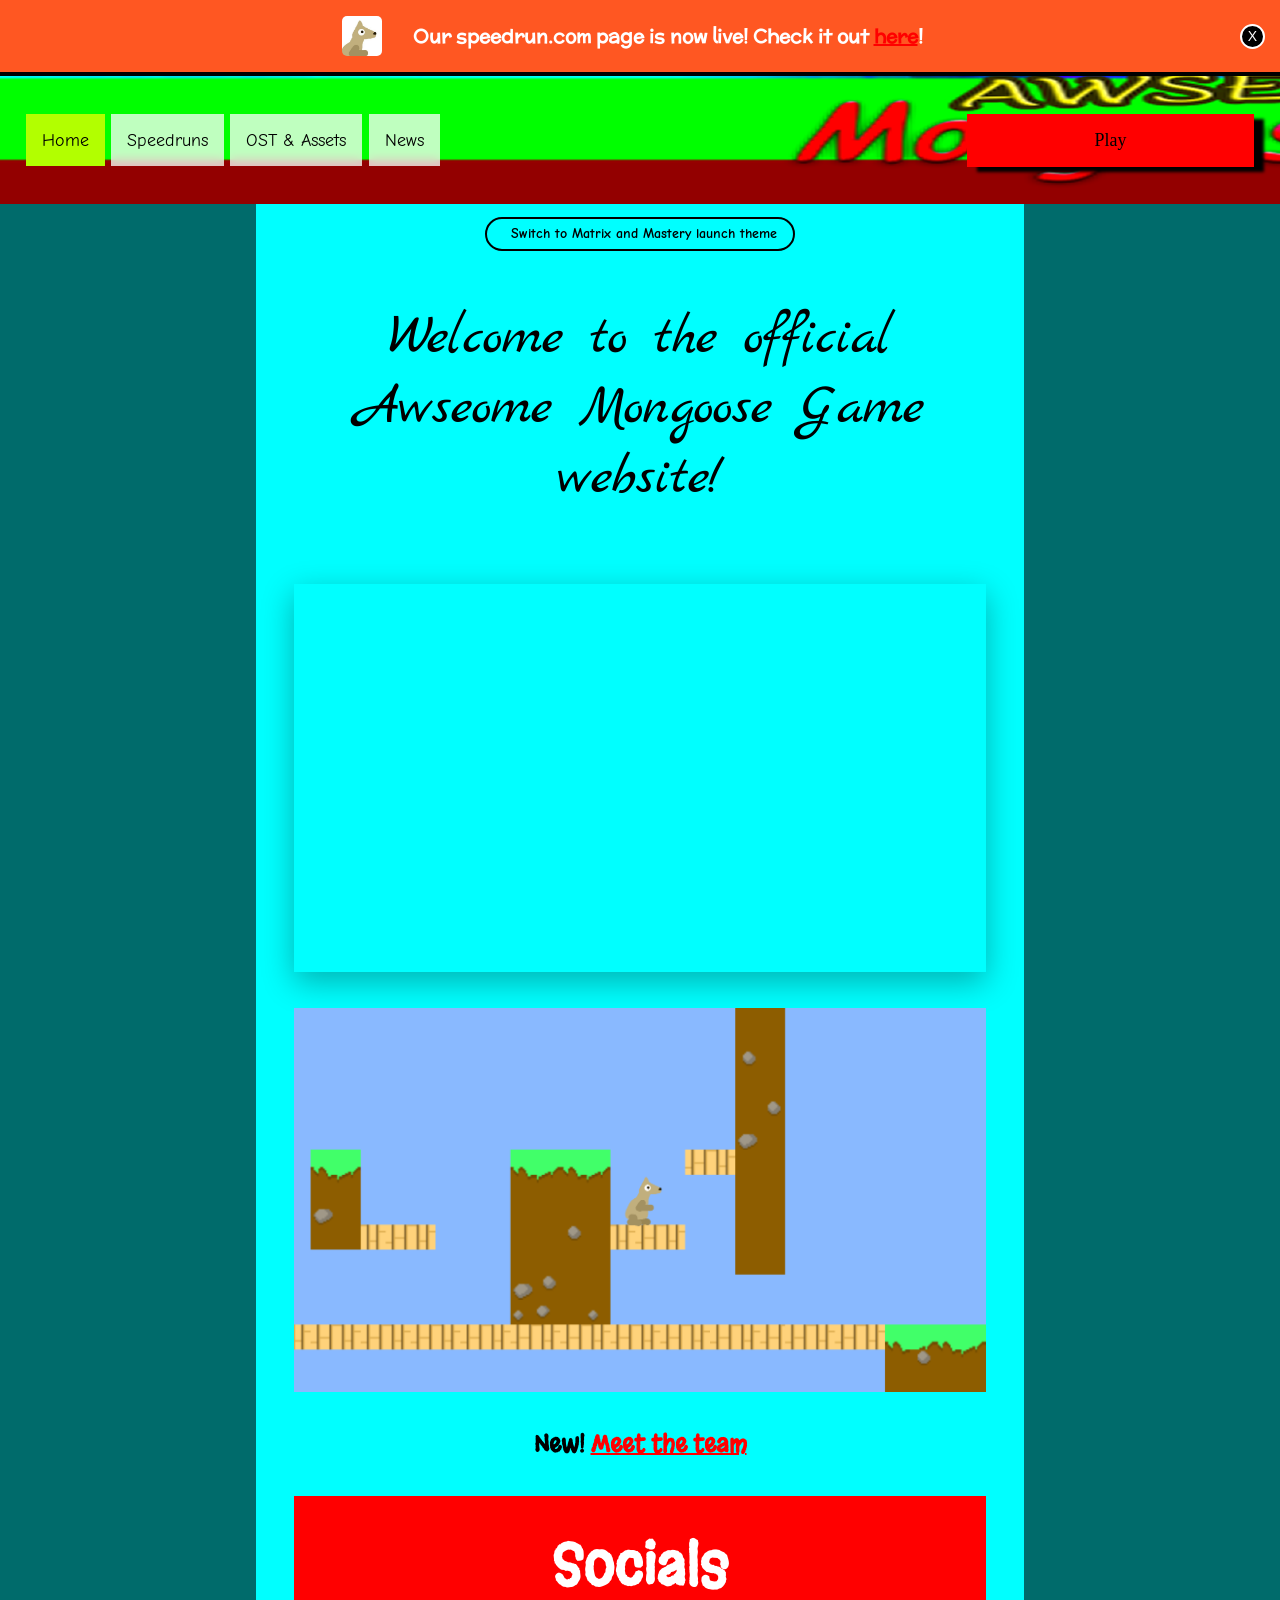
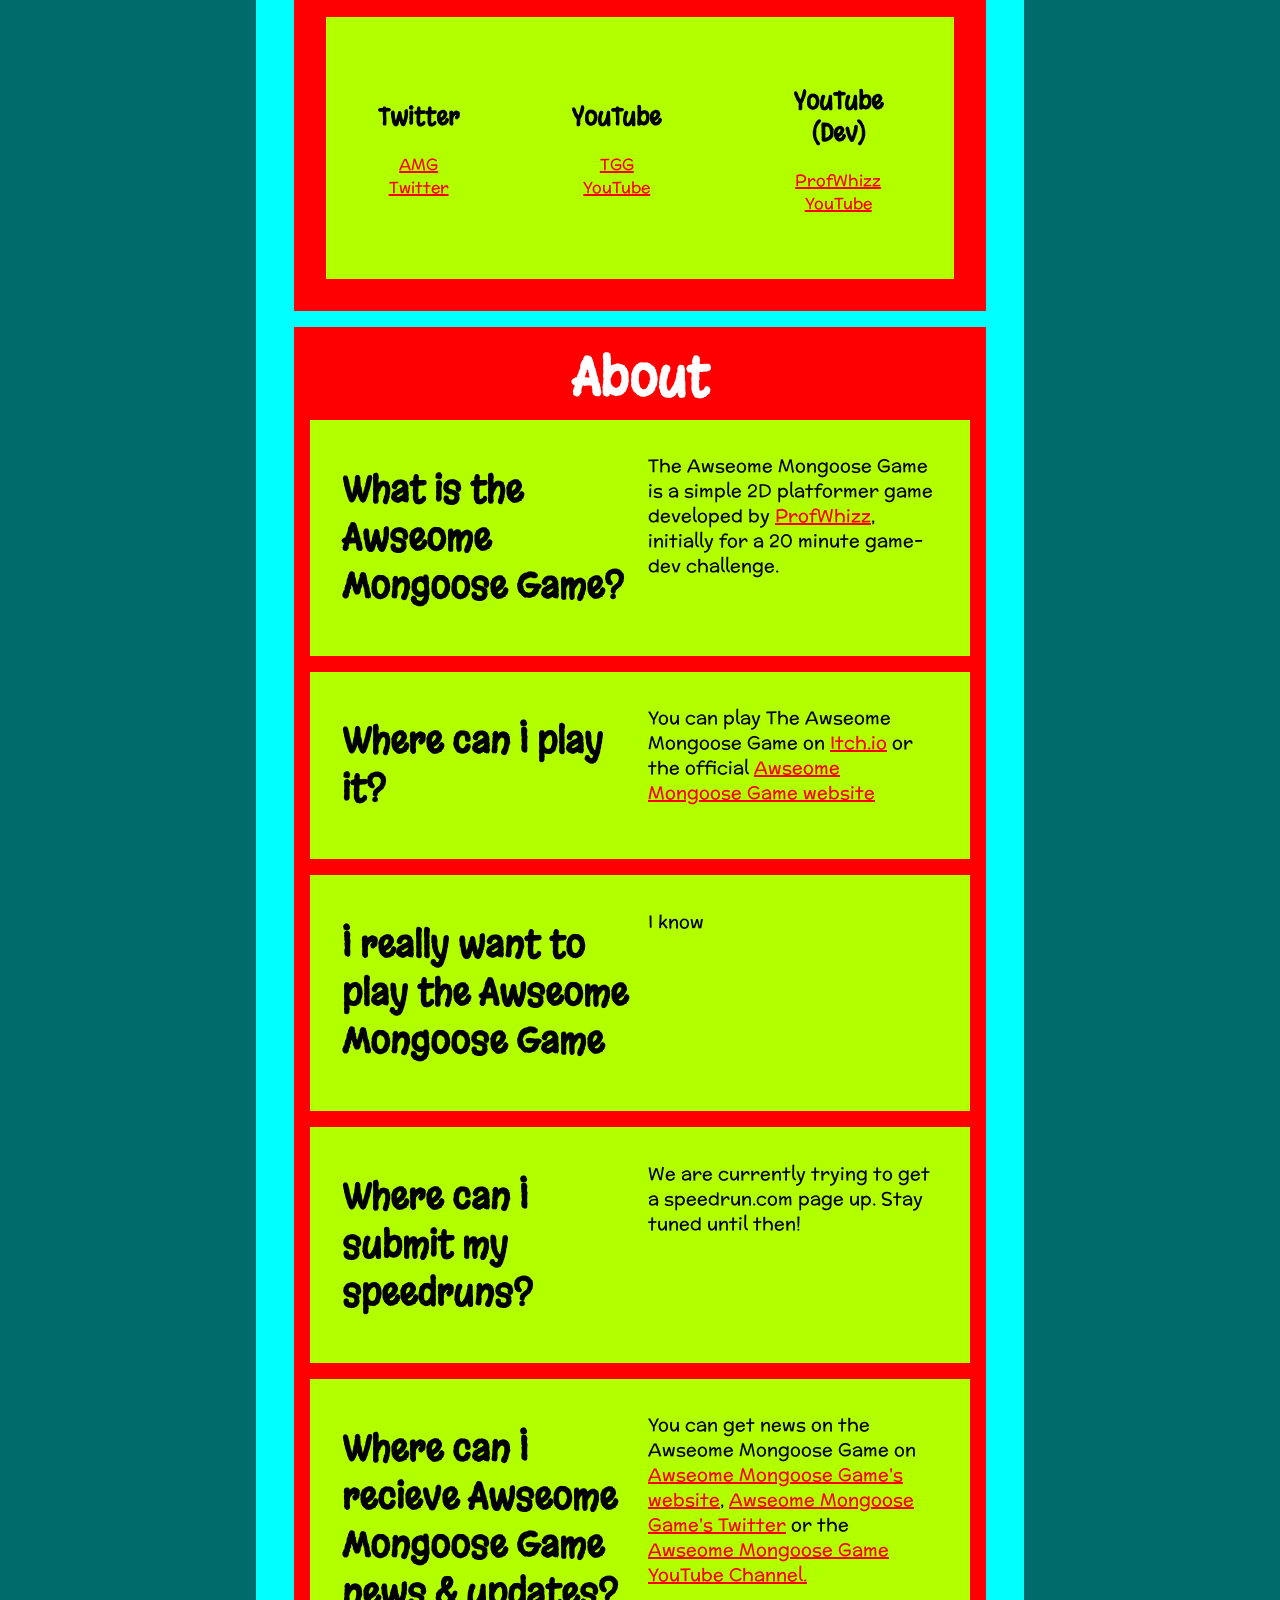
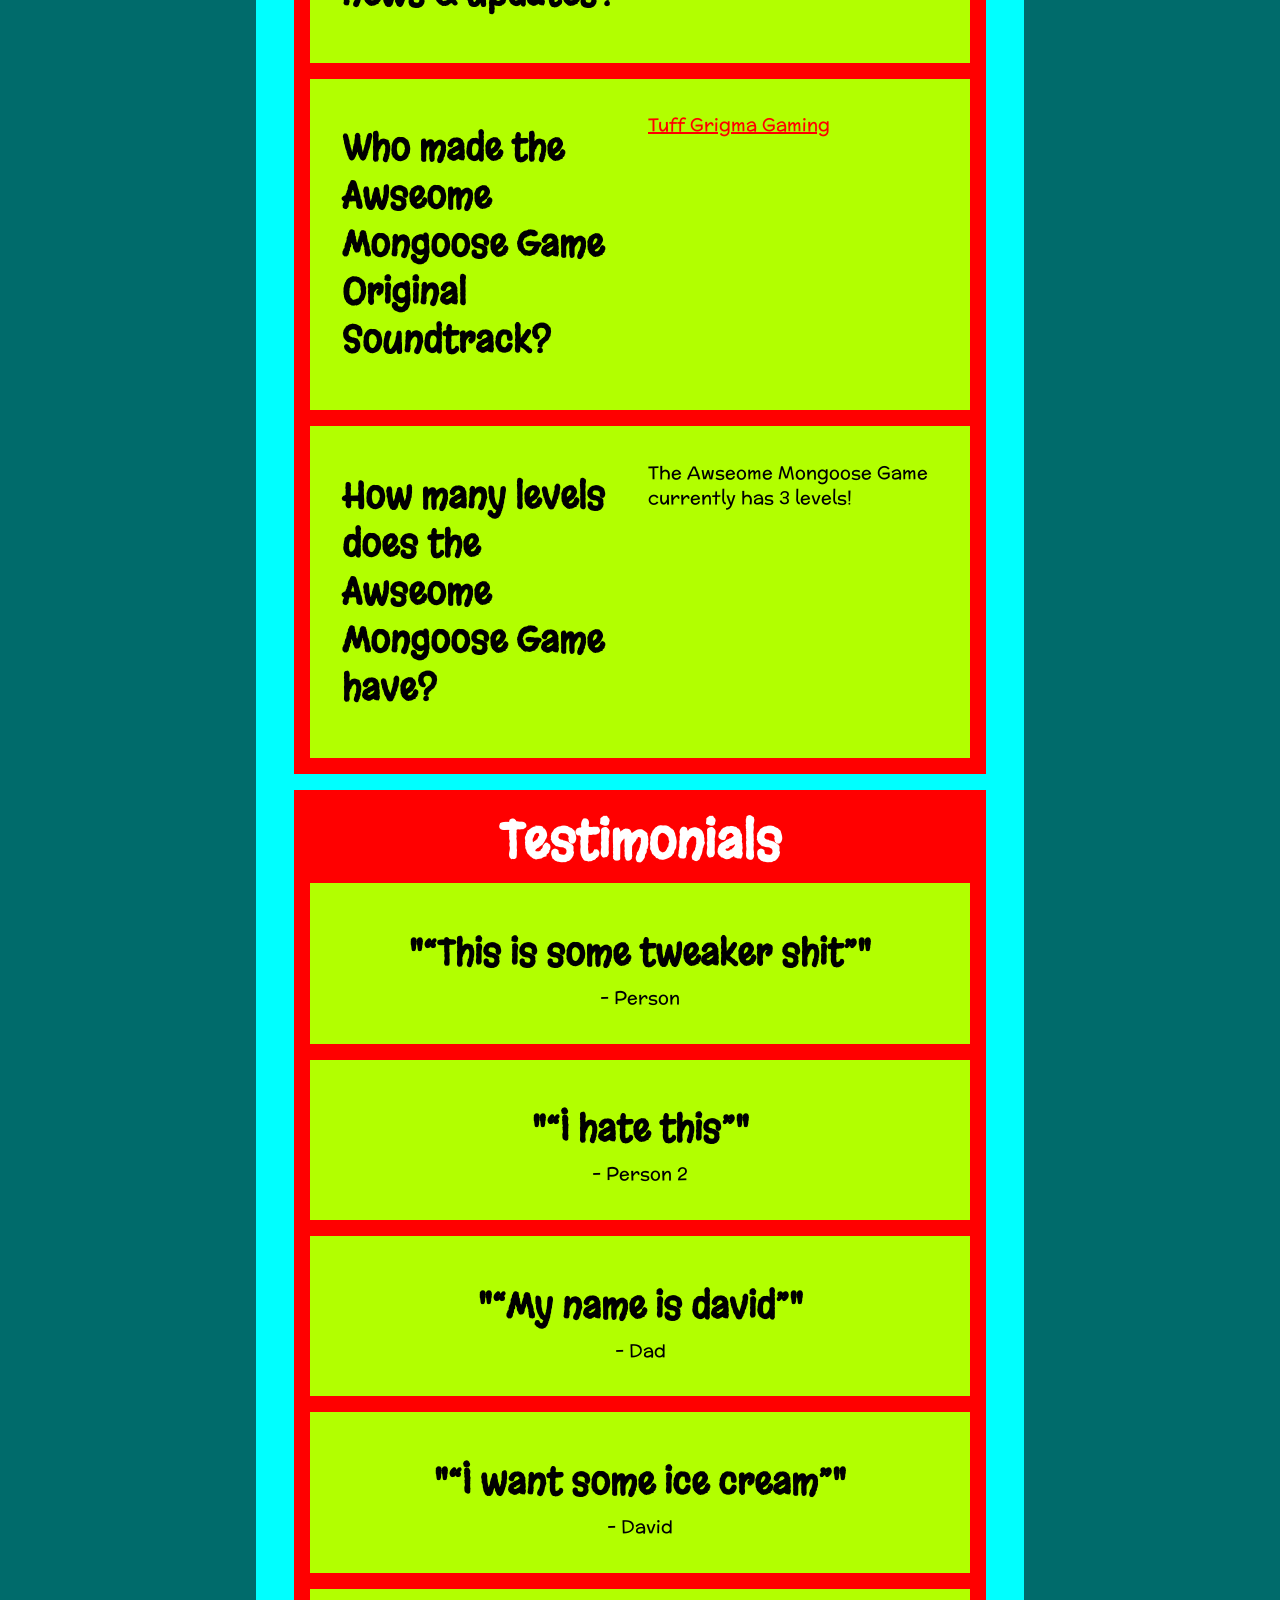
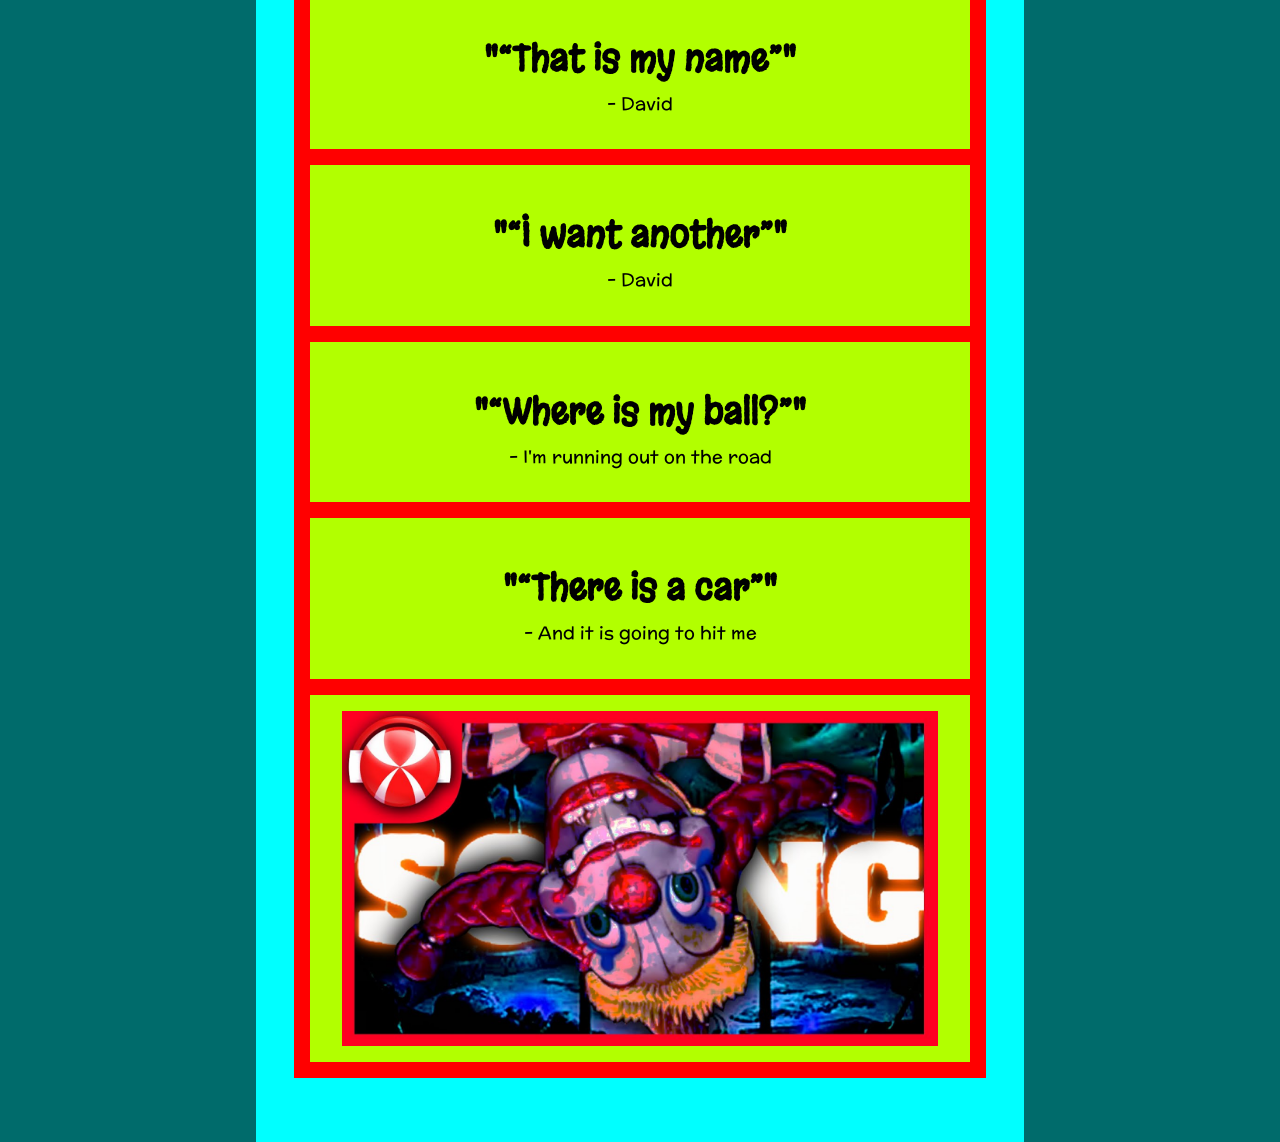
==== index.html @ da136af6 "speedrun.com page :D and more stuff" ====
<!DOCTYPE html>
<html lang="en">

<head>
    <link rel="stylesheet" href="styles.css">
    <meta charset="UTF-8">
    <meta name="viewport" content="width=device-width, initial-scale=1.0">
    <title>Awseome Mongoose Game Official Website</title>
</head>


<body>
    <div id="header-placeholder"></div>
    <script src="components.js"></script>
    <div class="container">
        <h1 class="cursive">Welcome to the official Awseome Mongoose Game website!</h1>

        <div class="trailer">
            <iframe width="560" height="315" src="https://www.youtube.com/embed/Z1HO9-t5Bi0?vq=hd1080"
                title="YouTube video player" frameborder="0"
                allow="accelerometer; autoplay; clipboard-write; encrypted-media; gyroscope; picture-in-picture; web-share"
                referrerpolicy="strict-origin-when-cross-origin" allowfullscreen></iframe>
        </div>

        <img src="resources/img/level_1-upd1.1.webp" alt="Image of the first level">

        <h2 class="playful"><b>New!</b> <a href="meettheteam.html">Meet the team</a></h2>

        <div class="socials">
            <h1 class="playful">Socials</h1>
            <div class="categories-list">

                <div class="category">
                    <h2 class="question playful">Twitter</h2>
                    <p class="answer sans"><a href="https://twitter.com/mongoosegame">AMG Twitter </a></p>
                </div>

                <div class="category">
                    <h2 class="question playful">YouTube</h2>
                    <p class="answer sans"><a href="https://youtube.com/@TUFFGRIGMAGAMING">TGG YouTube </a></p>
                </div>

                <div class="category">
                    <h2 class="question playful">YouTube (Dev)</h2>
                    <p class="answer sans"><a href="https://www.youtube.com/@ProfWhizz">ProfWhizz YouTube</a></p>
                </div>

            </div>
        </div>


        <div class="about">
            <h1 class="playful">About</h1>
            <div class="categories-list">



                <div class="category">
                    <h2 class="question playful">What is the Awseome Mongoose Game?</h2>
                    <p class="answer sans">The Awseome Mongoose Game is a simple 2D platformer game developed by <a
                            href="https://profwhizz.itch.io/">ProfWhizz</a>, initially for a 20 minute game-dev
                        challenge.</p>
                </div>



                <div class="category">
                    <h2 class="question playful">Where can I play it?</h2>
                    <p class="answer sans">You can play The Awseome Mongoose Game on <a
                            href="https://profwhizz.itch.io/tamg">Itch.io</a> or the official <a
                            href="play.html">Awseome Mongoose Game website</a></p>
                </div>


                <div class="category">
                    <h2 class="question playful">I really want to play the Awseome Mongoose Game</h2>
                    <p class="answer sans">I know</p>
                </div>



                <div class="category">
                    <h2 class="question playful">Where can I submit my speedruns?</h2>
                    <p class="answer sans">We are currently trying to get a speedrun.com page up. Stay tuned until then!
                    </p>
                </div>



                <div class="category">
                    <h2 class="question playful">Where can I recieve Awseome Mongoose Game news & updates?</h2>
                    <p class="answer sans">You can get news on the Awseome Mongoose Game on <a href=news.html>Awseome
                            Mongoose Game's website</a>, <a href="https://twitter.com/mongoosegame">Awseome Mongoose
                            Game's Twitter</a> or the <a href="https://youtube.com/@TUFFGRIGMAGAMING">Awseome Mongoose
                            Game YouTube Channel.</a></p>
                </div>



                <div class="category">
                    <h2 class="question playful">Who made the Awseome Mongoose Game Original Soundtrack?</h2>
                    <p class="answer sans"><a href="https://youtube.com/@TUFFGRIGMAGAMING">Tuff Grigma Gaming</a></p>
                </div>



                <div class="category">
                    <h2 class="question playful">How many levels does the Awseome Mongoose Game have?</h2>
                    <p class="answer sans">The Awseome Mongoose Game currently has 3 levels!</p>
                </div>



            </div>

        </div>
        <div class="testimonials">
            <h1 class="playful">Testimonials</h1>
            <div class="categories-list">





                <div class="category">
                    <h2 class="question playful">"“This is some tweaker shit”"</h2>
                    <p class="answer sans">- Person</p>
                </div>



                <div class="category">
                    <h2 class="question playful">"“I hate this”"</h2>
                    <p class="answer sans">- Person 2</p>
                </div>


                <div class="category">
                    <h2 class="question playful">"“My name is david”"</h2>
                    <p class="answer sans">- Dad</p>
                </div>


                <div class="category">
                    <h2 class="question playful">"“I want some ice cream”"</h2>
                    <p class="answer sans">- David</p>
                </div>


                <div class="category">
                    <h2 class="question playful">"“That is my name”"</h2>
                    <p class="answer sans">- David</p>
                </div>



                <div class="category">
                    <h2 class="question playful">"“I want another”"</h2>
                    <p class="answer sans">- David</p>
                </div>



                <div class="category">
                    <h2 class="question playful">"“Where is my ball?”"</h2>
                    <p class="answer sans">- I'm running out on the road</p>
                </div>



                <div class="category">
                    <h2 class="question playful">"“There is a car”"</h2>
                    <p class="answer sans">- And it is going to hit me</p>
                </div>



                <div class="category">
                    <img src="resources/img/jackiesbox.png">
                </div>





            </div>
        </div>
    </div>
</body>

</html>
---- styles.css ----
@import url('https://fonts.googleapis.com/css2?family=Marck+Script&family=Margarine&family=McLaren&display=swap');
@import url('https://fonts.googleapis.com/css2?family=Comic+Neue:ital,wght@0,300;0,400;0,700;1,300;1,400;1,700&display=swap');
@import url('https://fonts.googleapis.com/css2?family=Playwrite+IE:wght@100..400&display=swap');

:root,
[data-theme="default"] {
    --color-body-bg: #006B6B;
    --color-container-bg: #00FFFF;
    --color-section-bg: #FF0000;
    --color-category-bg: #B2FF00;
    --color-banner-bg: #FF5722;
    --color-banner-text: #ffffff;
    --color-banner-border: #000000;
    --color-navbar-mobile-bg: #006B6B;
    --color-activelink-bg: #B2FF00;
    --color-activelink-play: #B2FF00;
    --color-play-btn-bg: red;
    --color-play-btn-shadow: black;
    --color-play-btn-hover-bg: black;
    --color-play-btn-hover-text: red;
    --color-play-btn-hover-glow: red;
    --color-section-heading: #ffffff;
    --color-link: red;
    --color-link-visited: rgb(158, 0, 0);
    --color-link-hover-text: #ffffff;
    --color-link-hover-bg: rgb(255, 0, 0);
    --color-selection-text: #00FFFF;
    --color-selection-bg: #000000;
    --color-disabled-btn-bg: #333;
    --color-disabled-btn-text: #aaa;
    --color-game-wrapper-bg: #006B6B;
    --color-game-border: #B2FF00;
    --color-close-btn-bg: black;
    --color-close-btn-text: white;
    --color-close-btn-border: white;
    --color-close-btn-hover-bg: white;
    --color-close-btn-hover-text: black;
    --color-close-btn-hover-border: black;
    --color-navbar-link-bg: rgba(255, 255, 255, 0.75);
    --color-navbar-link-text: black;
    --color-play-text-shadow: rgb(255, 0, 0);
    --navbar-bg: url("resources/img/nav.png")
}

[data-theme="matrix"] {
    --color-body-bg: #0a001b;
    --color-container-bg: hsl(115, 100%, 50%);
    --color-section-bg: hsl(115, 100%, 5%);
    --color-category-bg: hsl(115, 100%, 50%);
    --color-banner-bg: #000000;
    --color-banner-text: #ffffff;
    --color-banner-border: #000000;
    --color-navbar-mobile-bg: #006b24;
    --color-activelink-bg: #5d00ff;
    --color-activelink-play: #5d00ff;
    --color-play-btn-bg: red;
    --color-play-btn-shadow: black;
    --color-play-btn-hover-bg: black;
    --color-play-btn-hover-text: red;
    --color-play-btn-hover-glow: red;
    --color-section-heading: #ffffff;
    --color-link: rgb(180, 0, 0);
    --color-link-visited: rgb(90, 0, 0);
    --color-link-hover-text: #ffffff;
    --color-link-hover-bg: rgb(255, 0, 0);
    --color-selection-text: hsl(115, 100%, 50%);
    --color-selection-bg: #000000;
    --color-disabled-btn-bg: #333;
    --color-disabled-btn-text: #aaa;
    --color-game-wrapper-bg: #0a001b;
    --color-game-border: #5d00ff;
    --color-close-btn-bg: black;
    --color-close-btn-text: white;
    --color-close-btn-border: white;
    --color-close-btn-hover-bg: white;
    --color-close-btn-hover-text: black;
    --color-close-btn-hover-border: black;
    --color-navbar-link-bg: rgba(255, 255, 255, 0.75);
    --color-navbar-link-text: black;
    --color-play-text-shadow: rgb(255, 0, 0);
    --navbar-bg: #0a001b;
}


.sans {
    font-family: 'McLaren', sans-serif;
}

.playful {
    font-family: 'Margarine', sans-serif;
}

.cursive {
    font-family: 'Marck Script', cursive;
    font-weight: 500;
}

.comic-sans {
    font-family: 'Comic Sans MS', 'Comic Neue', cursive;
}

.papyrus {
    font-family: 'Papyrus', serif;
}

.funnytext {
    font-family: 'Playwrite IE', cursive;
    font-size: clamp(1.5rem, 4vw, 3.5rem);
    font-weight: bold;
    color: red;
    text-shadow: #0000009c 4px 4px 5px;
}

a:not(.ost a, .navbar a) {
    color: var(--color-link);
    text-decoration: underline solid 2px var(--color-link);
    transition: background-color 0.3s;
}

a:visited:not(.ost a, .navbar a) {
    color: var(--color-link-visited);
    text-decoration: underline wavy 2px var(--color-link);
}

a:hover:not(.ost a, .navbar a) {
    color: var(--color-link-hover-text);
    background-color: var(--color-link-hover-bg);
    text-decoration: none;
    filter: drop-shadow(2px 2px 8px black);
}

::selection {
    color: var(--color-selection-text);
    background-color: var(--color-selection-bg);
}

.hover:hover {
    filter: drop-shadow(2px 2px 8px black);
    animation: scale-easeOutBounce 0.4s forwards;
    transition: all 0.2s ease-in-out;
    transition: filter 0.2s ease-in-out;
    filter: contrast(500%);
    filter: brightness(120%);
    filter: saturate(400%);
    box-shadow: 0px 0px 300px black;
}

#mongoose:hover {
    rotate: -10deg;
}

#john:hover {
    rotate: 10deg;
}

#jane:hover {
    rotate: -10deg;
}

#header-placeholder {
    display: contents;
}

.top-banner {
    background-color: var(--color-banner-bg);
    color: var(--color-banner-text);
    padding: 1rem 4rem;
    display: flex;
    align-items: center;
    justify-content: center;
    gap: 15px;
    position: relative;
    border-bottom: 4px solid var(--color-banner-border);
    z-index: 2000;
    font-family: 'McLaren', sans-serif;
}

.top-banner img {
    height: 40px;
    border-radius: 5px;
}

.top-banner p {
    margin: 0;
    font-size: clamp(0.9rem, 2vw, 1.2rem);
    font-weight: bold;
    padding: 0 1rem;
}

.socials {
    display: flex;
    flex-direction: column;
    gap: clamp(0.25rem, 1vw, 4rem);
    background-color: var(--color-section-bg);
    padding: 2rem;
    width: 100%;
    box-sizing: border-box;
}

.socials h1 {
    color: var(--color-section-heading);
    margin: 0;
    font-size: clamp(1.5rem, 4vw, 3.5rem);
}


.socials .category {
    margin: clamp(2rem, 4vw, 3rem);
}

.socials .categories-list {
    display: flex;
    flex-direction: row;
    gap: clamp(0.25rem, 1vw, 4rem);
    align-items: center;
    justify-content: center;
    background-color: var(--color-category-bg)
}

.close-banner {
    position: absolute;
    right: 15px;
    background: var(--color-close-btn-bg);
    color: var(--color-close-btn-text);
    border: 2px solid var(--color-close-btn-border);
    border-radius: 50%;
    width: 25px;
    height: 25px;
    cursor: pointer;
    font-size: 14px;
    display: flex;
    align-items: center;
    justify-content: center;
    transition: scale 0.2s;
}

.close-banner:hover {
    scale: 1.2;
    background: var(--color-close-btn-hover-bg);
    color: var(--color-close-btn-hover-text);
    border-color: var(--color-close-btn-hover-border);
}

body {
    background-color: var(--color-body-bg);
    margin: 0;
    padding: 0;
    text-align: center;
}

.container {
    display: flex;
    flex-direction: column;
    align-items: center;
    background-color: var(--color-container-bg);
    width: clamp(320px, 60vw, 900px);
    margin: 0 auto;
    padding: 1% 3% 5%;
    min-height: 100vh;
    box-sizing: border-box;
    gap: 1rem;
}

.container h1 {
    font-size: clamp(1.6rem, 5vw, 3.5rem);
    word-break: break-word;
}

.container img {
    width: 100%;
    object-fit: cover;
    display: block;
}

.trailer {
    width: 100%;
    margin: 1rem 0;

}

.trailer iframe {
    width: 100%;
    height: 100%;
    aspect-ratio: 16/9;
    border: none;
    border-radius: 0px;
    box-shadow: 0 10px 30px rgba(0, 0, 0, 0.3);
}

.about,
.testimonials,
.ost,
.blog {
    display: flex;
    flex-direction: column;
    background-color: var(--color-section-bg);
    padding: 0 1rem 1rem;
    width: 100%;
    box-sizing: border-box;
}

.about h1,
.testimonials h1,
.ost h1,
.blog h1 {
    font-size: clamp(1.5rem, 4vw, 3.25rem);
    color: var(--color-section-heading);
    margin-top: 1rem;
    margin-bottom: 0.5rem;
    word-break: break-word;
}

.categories-list {
    display: flex;
    flex-direction: column;
    gap: 1rem;
}

.about .category {
    display: flex;
    flex-direction: row;
    gap: 1rem;
    background-color: var(--color-category-bg);
    padding: 1rem 2rem;
}

.testimonials .category img {
    scale: 1;
    transition: all 0.2s;
}

.testimonials .category img:hover {
    scale: 4;
}

.about .category h2 {
    font-size: clamp(1.1rem, 3vw, 2.25rem);
    word-break: break-word;
}

.about .category p {
    font-size: clamp(0.85rem, 1.5vw, 1.1rem);
}

.about .category .question,
.about .category .answer {
    flex: 1;
    text-align: left;
    min-width: 0;
}

.testimonials .category {
    display: flex;
    flex-direction: column;
    gap: 0.5rem;
    align-items: center;
    text-align: center;
    background-color: var(--color-category-bg);
    padding: 1rem 2rem;
}

.testimonials .category h2 {
    font-size: clamp(1.1rem, 3vw, 2.25rem);
    margin-bottom: 0;
    word-break: break-word;
}

.testimonials .category p {
    font-size: clamp(0.85rem, 1.5vw, 1.1rem);
    margin-top: 0;
}

.ost .category {
    display: flex;
    flex-direction: column;
    gap: 0.5rem;
    align-items: center;
    text-align: center;
    background-color: var(--color-category-bg);
    padding: 1rem 2rem;
}

.ost .category a {
    background-image: url("resources/img/button.png");
    background-repeat: no-repeat;
    background-size: 100% 100%;
    display: inline-flex;
    justify-content: center;
    align-items: center;
    min-width: 18rem;
    height: 4rem;
    font-size: clamp(0.7rem, 3vw, 1.25rem);
    text-decoration: none;
    color: black;
    padding: 0.5rem 5rem;
    word-break: break-word;
}

.ost .category a:hover {
    animation: scale-easeOutBounce 0.4s forwards;
}

.ost .category p {
    font-size: clamp(0.85rem, 1.5vw, 1.1rem);
    margin-top: 0;
}

.blog .category {
    display: flex;
    flex-direction: column;
    gap: 0.5rem;
    background-color: var(--color-category-bg);
    padding: 1rem 2rem;
    text-align: left;
}

.blog .category h2 {
    font-size: clamp(1.1rem, 3vw, 2.25rem);
    margin-bottom: 0;
    word-break: break-word;
    text-align: center;
}

.navbar {
    display: flex;
    flex-direction: row;
    justify-content: space-between;
    align-items: center;
    background: var(--navbar-bg);
    padding: 0.5rem clamp(0.5rem, 2vw, 3rem);
    width: 100%;
    box-sizing: border-box;
    min-height: 64px;
    height: 8rem;
    background-position: -50px;
    position: sticky;
    top: 0;
    z-index: 1000;
    overflow: hidden;
    flex-wrap: nowrap;
}

.navbar .left,
.navbar .right {
    display: flex;
    flex-direction: row;
    gap: clamp(0.1rem, 0.5vw, 0.5rem);
    flex-shrink: 1;
    min-width: 0;
}

.navbar a {
    font-size: clamp(1rem, 1.4vw, 1.5rem);
    color: var(--color-navbar-link-text);
    text-decoration: none;
    white-space: nowrap;
    padding: clamp(1rem, 0.8vw, 1rem) clamp(1rem, 1.2vw, 2rem);
    background-color: var(--color-navbar-link-bg);
    backdrop-filter: blur(5px);
    scale: 1;
    transition: all 0.3s ease;
}

.navbar a.activelink {
    background-color: var(--color-activelink-bg);
}

.navbar a.enabled:hover {
    animation: scale-easeOutBounce 0.4s forwards;
    background: url("resources/img/gameicon.jpg");
    background-position: center;
    background-repeat: no-repeat;
    background-size: 100% 100%;
}

.navbar a.activelink:hover {
    background-color: var(--color-activelink-bg);
}

.navbar a.play {
    color: var(--color-navbar-link-text);
    background: var(--color-play-btn-bg);
    box-shadow: 10px 5px 3px var(--color-play-btn-shadow);
    text-shadow: 3px 3px 10px var(--color-play-text-shadow);
    padding-left: clamp(4.2rem, 10vw, 10rem);
    padding-right: clamp(4.2rem, 10vw, 10rem);
}

.navbar a.play.activelink {
    background: var(--color-activelink-play);
    box-shadow: 10px 5px 3px var(--color-play-btn-shadow);
    text-shadow: 3px 3px 10px var(--color-play-text-shadow);
    padding-left: clamp(4.2rem, 10vw, 10rem);
    padding-right: clamp(4.2rem, 10vw, 10rem);
}

.navbar a.play:hover {
    color: var(--color-play-btn-hover-text);
    background: var(--color-play-btn-hover-bg);
    box-shadow: 0px 0px 10px var(--color-play-btn-hover-glow);
    text-shadow: 3px 3px 10px var(--color-play-text-shadow);
}

.navbar a:not(.enabled) {
    background-color: var(--color-disabled-btn-bg);
    color: var(--color-disabled-btn-text);
    opacity: 0.75;
    z-index: -1;
}

#theme-toggle-placeholder {
    display: flex;
    justify-content: center;
    width: 100%;
}

.theme-toggle-btn {
    display: inline-flex;
    align-items: center;
    gap: 0.5rem;
    padding: 0.4rem 1rem;
    border: 2px solid currentColor;
    border-radius: 999px;
    background: transparent;
    cursor: pointer;
    font-size: 0.9rem;
    font-weight: bold;
    color: inherit;
    transition: background-color 0.25s, color 0.25s, transform 0.15s, box-shadow 0.25s;
    user-select: none;
}

.theme-toggle-btn:hover {
    box-shadow: 0 2px 10px rgba(0, 0, 0, 0.3);
    animation: scale-easeOutBounce 0.4s forwards;
}

.theme-toggle-icon {
    font-size: 1.1rem;
    line-height: 1;
    transition: transform 0.4s ease;
}

.theme-toggle-btn:hover .theme-toggle-icon {
    transform: rotate(20deg) scale(1.2);
}

.game-wrapper {
    width: 100%;
    display: flex;
    justify-content: center;
    background-color: var(--color-game-wrapper-bg);
    border-radius: 25px;
    padding: 2rem;
    box-sizing: border-box;
    border: 45px solid var(--color-game-border);
    border-style: groove;
}

.game-frame {
    width: 100%;
    max-width: 960px;
    aspect-ratio: 16 / 9;
}

.mobilenote {
    display: none;
}

.about.play-info .category {
    flex-direction: column;
    align-items: center;
    padding: 2rem;
}

.about.play-info .category p {
    margin-bottom: 1.5rem;
    font-size: 1.2rem;
}

.about.controls {
    margin-top: 2rem;
}

.compare {
    display: flex;
    flex-direction: row;
    gap: 10px;
    margin: 10px 0;
    width: 100%;
}

.compare img {
    flex: 1;
    min-width: 0;
    max-width: 100%;
    height: auto;
    object-fit: cover;
    display: block;
    transition: all 0.4s;
}

.compare img:hover {
    scale: 1.5;
}

@media (max-width: 900px) {
    .about .category {
        flex-direction: column;
    }

    .about .category .question,
    .about .category .answer {
        text-align: center;
    }

    .navbar {
        flex-direction: column;
        height: auto;
        gap: 0.5rem;
        padding: 0.5rem;
        background: var(--color-navbar-mobile-bg);
        position: relative;
    }

    .navbar .left,
    .navbar .right {
        flex-direction: column;
        width: 100%;
        gap: 0.25rem;
    }

    .navbar a {
        text-align: center;
        width: 100%;
        box-sizing: border-box;
    }

    .container {
        width: 95%;
        padding-left: 5%;
        padding-right: 5%;
    }

    .mobilenote {
        display: inline;
    }

    .theme-switcher {
        flex-direction: row;
        justify-content: center;
        width: 100%;
        padding: 0.25rem 0;
    }

    .compare {
        display: flex;
        flex-direction: column;
        gap: 10px;
        margin: 10px 0;
        width: 100%;
    }

    .compare img {
        flex: 1;
        min-width: 0;
        max-width: 100%;
        height: auto;
        object-fit: cover;
        display: block;
        transition: all 0.4s;
    }

    .compare img:hover {
        scale: 1.5;
    }

    .socials {
        display: flex;
        flex-direction: column;
        gap: clamp(0.25rem, 1vw, 4rem);
        background-color: var(--color-section-bg);
        padding: 2rem;
        width: 100%;
        box-sizing: border-box;
    }

    .socials h1 {
        color: var(--color-section-heading);
        margin: 0;
        font-size: clamp(1.5rem, 4vw, 3.5rem);
    }

    .socials .category {
        margin: 2rem;
    }

    .socials .categories-list {
        display: flex;
        flex-direction: column;
        gap: clamp(0.25rem, 1vw, 4rem);
        align-items: center;
        justify-content: center;
        background-color: var(--color-category-bg)
    }
}

@keyframes scale-easeOutBounce {
    0% {
        transform: scale(1);
    }

    12% {
        transform: scale(1.055);
    }

    24% {
        transform: scale(1.22);
    }

    36% {
        transform: scale(1.49);
    }

    54% {
        transform: scale(1.375);
    }

    74% {
        transform: scale(1.49);
    }

    82% {
        transform: scale(1.47);
    }

    92% {
        transform: scale(1.495);
    }

    96% {
        transform: scale(1.49);
    }

    100% {
        transform: scale(1.5);
    }
}
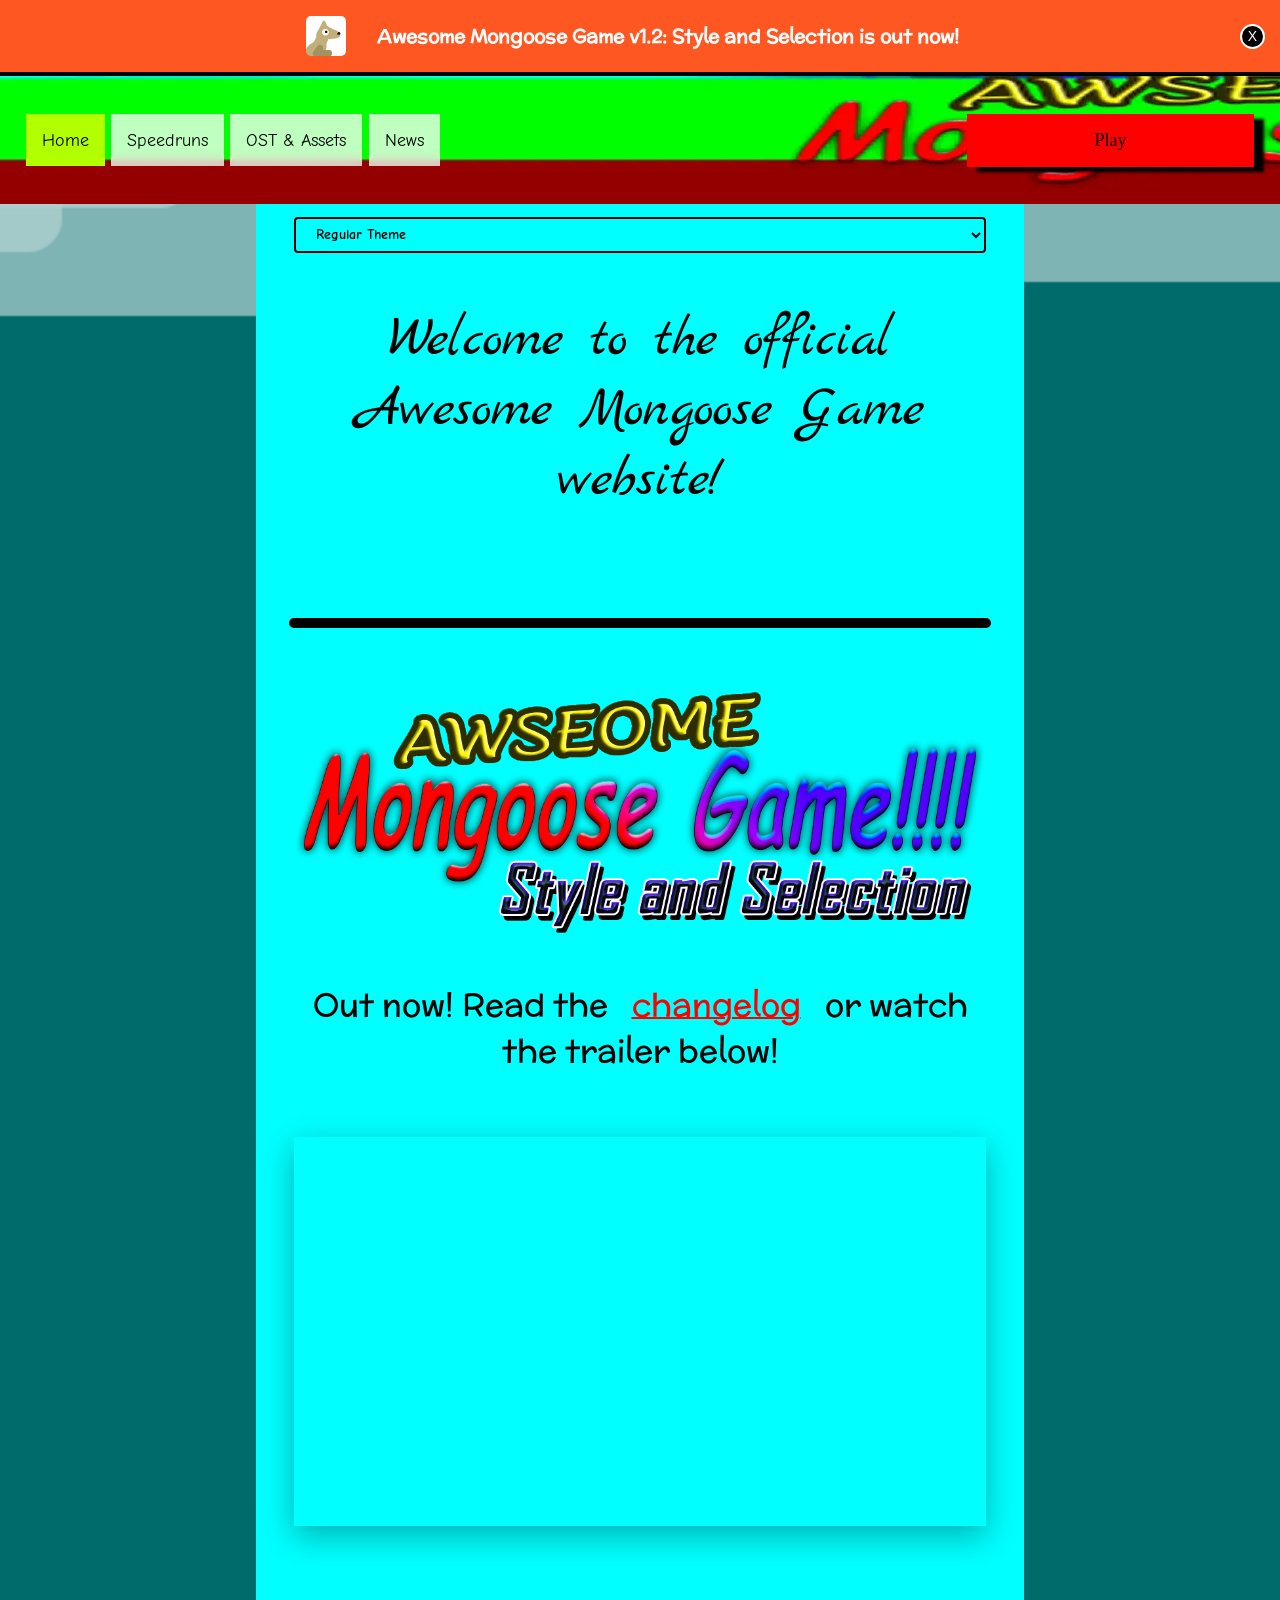
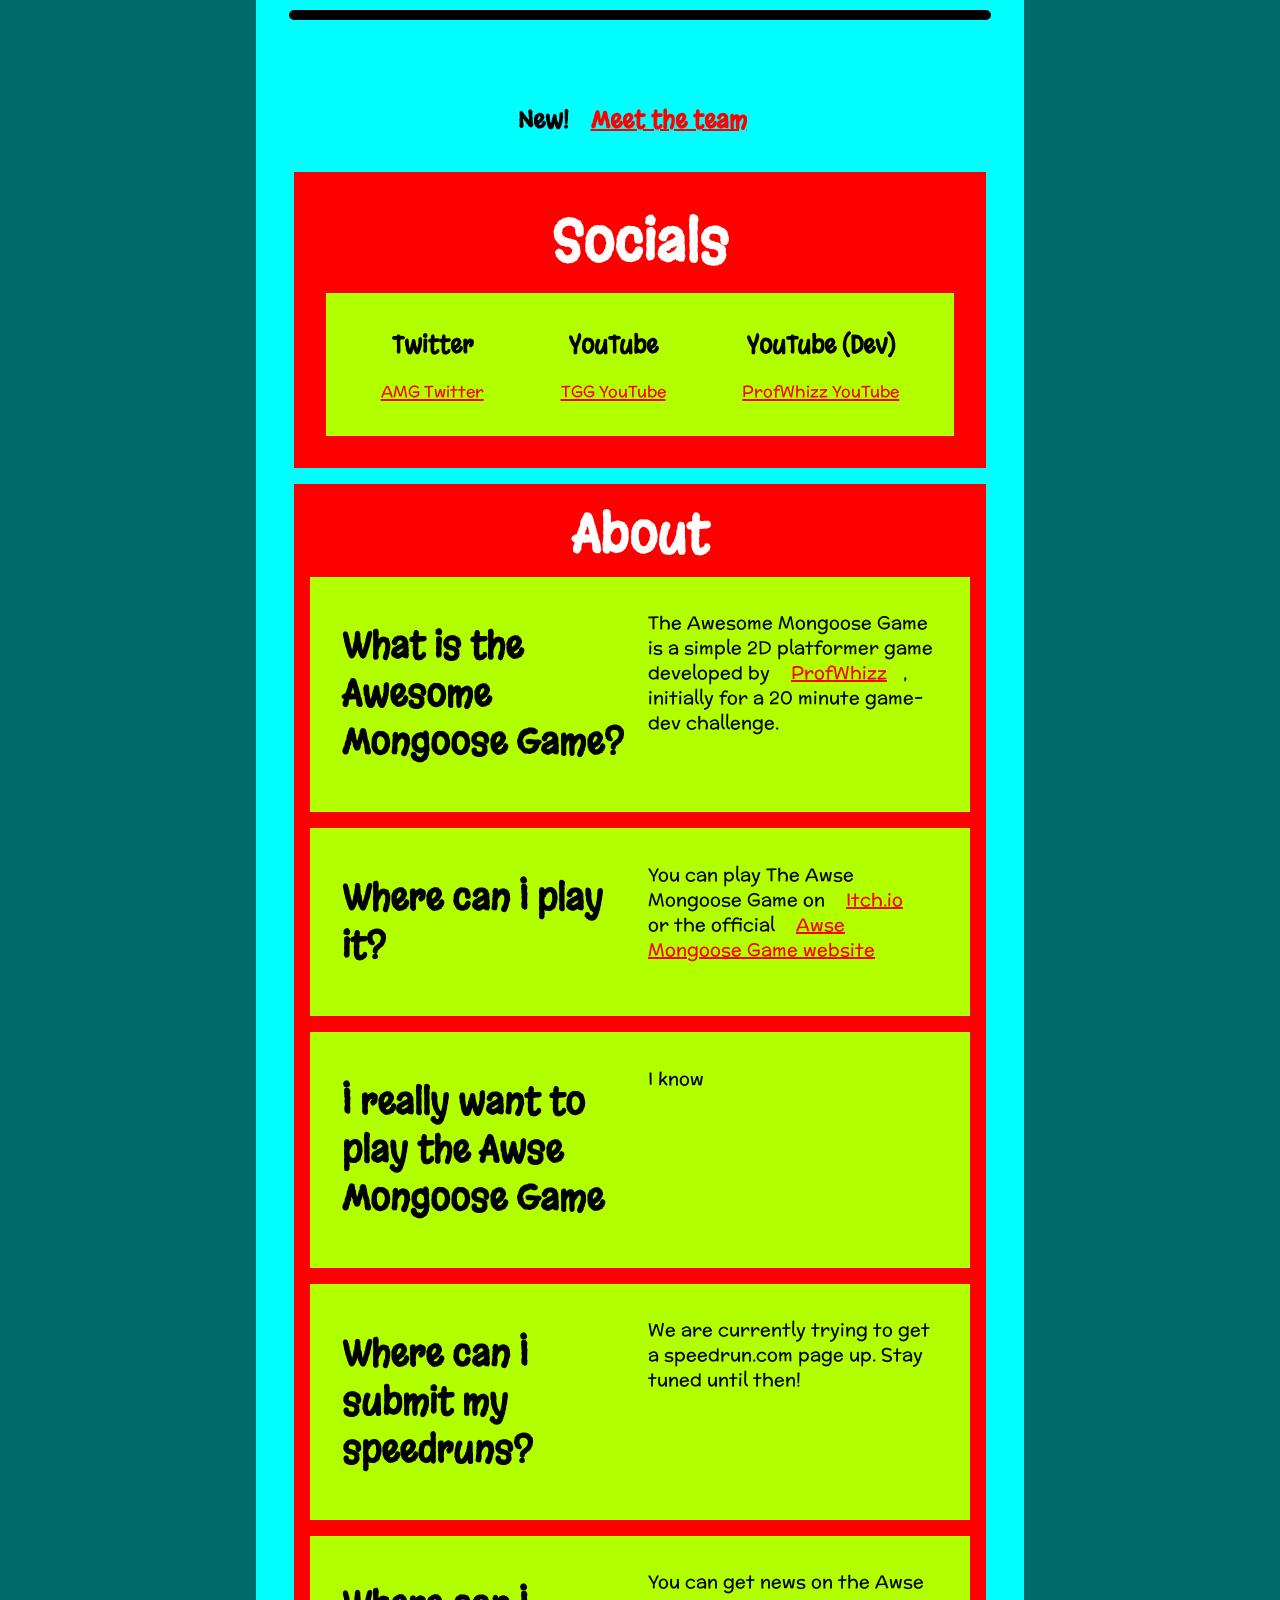
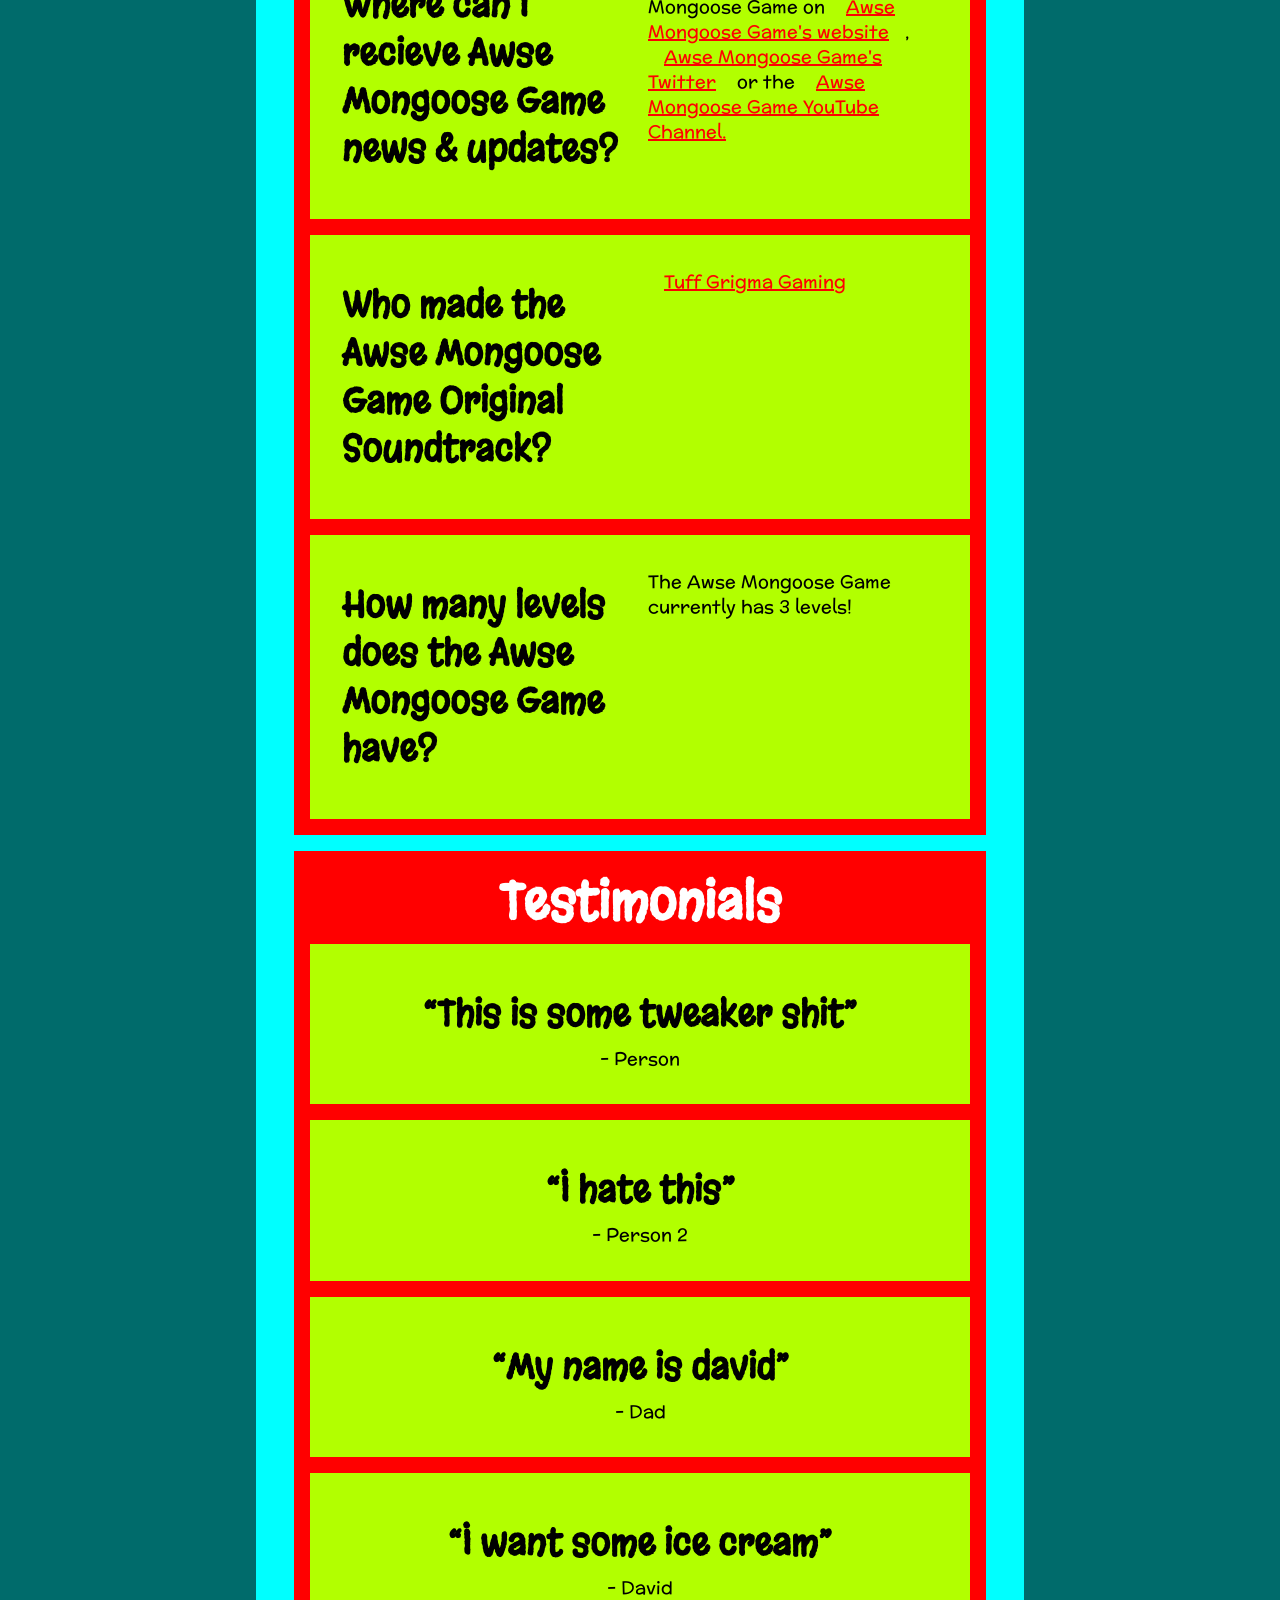
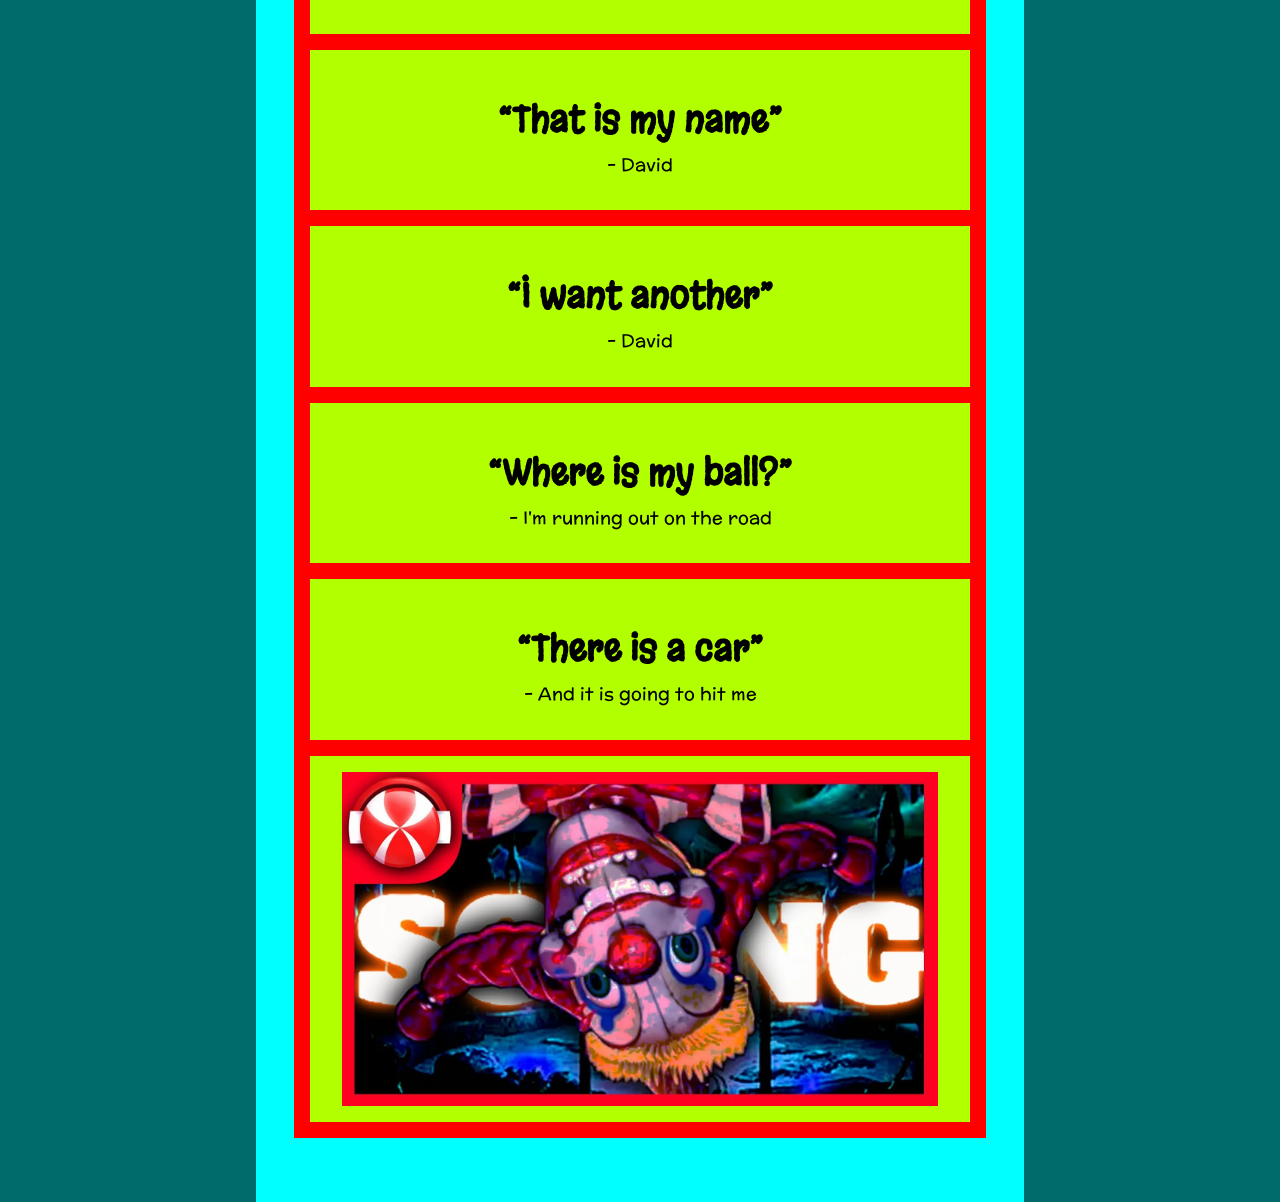
==== commit 9f7a6d49: "v2.0" ====
--- a/index.html
+++ b/index.html
@@ -5,7 +5,7 @@
     <link rel="stylesheet" href="styles.css">
     <meta charset="UTF-8">
     <meta name="viewport" content="width=device-width, initial-scale=1.0">
-    <title>Awseome Mongoose Game Official Website</title>
+    <title>Awesome Mongoose Game Official Website</title>
 </head>
 
 
@@ -13,7 +13,12 @@
     <div id="header-placeholder"></div>
     <script src="components.js"></script>
     <div class="container">
-        <h1 class="cursive">Welcome to the official Awseome Mongoose Game website!</h1>
+        <h1 class="cursive">Welcome to the official Awesome Mongoose Game website!</h1>
+
+        <hr>
+
+        <img src="resources/img/1.2.webp" alt="Title">
+        <p class="sans bigtext">Out now! Read the <a href="news.html">changelog</a> or watch the trailer below!</p>
 
         <div class="trailer">
             <iframe width="560" height="315" src="https://www.youtube.com/embed/Z1HO9-t5Bi0?vq=hd1080"
@@ -22,91 +27,92 @@
                 referrerpolicy="strict-origin-when-cross-origin" allowfullscreen></iframe>
         </div>
 
-        <img src="resources/img/level_1-upd1.1.webp" alt="Image of the first level">
+        <hr>
 
         <h2 class="playful"><b>New!</b> <a href="meettheteam.html">Meet the team</a></h2>
 
-        <div class="socials">
+        <div class="hero-block">
             <h1 class="playful">Socials</h1>
-            <div class="categories-list">
+            <div class="list-horizontal">
 
-                <div class="category">
-                    <h2 class="question playful">Twitter</h2>
-                    <p class="answer sans"><a href="https://twitter.com/mongoosegame">AMG Twitter </a></p>
+                <div class="card-simple">
+                    <h2 class="playful">Twitter</h2>
+                    <p class="sans"><a href="https://twitter.com/mongoosegame">AMG Twitter </a></p>
                 </div>
 
-                <div class="category">
-                    <h2 class="question playful">YouTube</h2>
-                    <p class="answer sans"><a href="https://youtube.com/@TUFFGRIGMAGAMING">TGG YouTube </a></p>
+                <div class="card-simple">
+                    <h2 class="playful">YouTube</h2>
+                    <p class="sans"><a href="https://youtube.com/@TUFFGRIGMAGAMING">TGG YouTube </a></p>
                 </div>
 
-                <div class="category">
-                    <h2 class="question playful">YouTube (Dev)</h2>
-                    <p class="answer sans"><a href="https://www.youtube.com/@ProfWhizz">ProfWhizz YouTube</a></p>
+                <div class="card-simple">
+                    <h2 class="playful">YouTube (Dev)</h2>
+                    <p class="sans"><a href="https://www.youtube.com/@ProfWhizz">ProfWhizz YouTube</a></p>
                 </div>
 
             </div>
         </div>
 
 
-        <div class="about">
+        <div class="section-block">
             <h1 class="playful">About</h1>
-            <div class="categories-list">
+            <div class="list-vertical">
 
 
 
-                <div class="category">
-                    <h2 class="question playful">What is the Awseome Mongoose Game?</h2>
-                    <p class="answer sans">The Awseome Mongoose Game is a simple 2D platformer game developed by <a
+                <div class="card-row">
+                    <h2 class="col-item playful">What is the Awesome Mongoose Game?</h2>
+                    <p class="col-item sans">The Awesome Mongoose Game is a simple 2D platformer game developed by <a
                             href="https://profwhizz.itch.io/">ProfWhizz</a>, initially for a 20 minute game-dev
                         challenge.</p>
                 </div>
 
 
 
-                <div class="category">
-                    <h2 class="question playful">Where can I play it?</h2>
-                    <p class="answer sans">You can play The Awseome Mongoose Game on <a
-                            href="https://profwhizz.itch.io/tamg">Itch.io</a> or the official <a
-                            href="play.html">Awseome Mongoose Game website</a></p>
+                <div class="card-row">
+                    <h2 class="col-item playful">Where can I play it?</h2>
+                    <p class="col-item sans">You can play The Awse Mongoose Game on <a
+                            href="https://profwhizz.itch.io/tamg">Itch.io</a> or the official <a href="play.html">Awse
+                            Mongoose Game website</a></p>
                 </div>
 
 
-                <div class="category">
-                    <h2 class="question playful">I really want to play the Awseome Mongoose Game</h2>
-                    <p class="answer sans">I know</p>
+                <div class="card-row">
+                    <h2 class="col-item playful">I really want to play the Awse Mongoose Game</h2>
+                    <p class="col-item sans">I know</p>
                 </div>
 
 
 
-                <div class="category">
-                    <h2 class="question playful">Where can I submit my speedruns?</h2>
-                    <p class="answer sans">We are currently trying to get a speedrun.com page up. Stay tuned until then!
+                <div class="card-row">
+                    <h2 class="col-item playful">Where can I submit my speedruns?</h2>
+                    <p class="col-item sans">We are currently trying to get a speedrun.com page up. Stay tuned until
+                        then!
                     </p>
                 </div>
 
 
 
-                <div class="category">
-                    <h2 class="question playful">Where can I recieve Awseome Mongoose Game news & updates?</h2>
-                    <p class="answer sans">You can get news on the Awseome Mongoose Game on <a href=news.html>Awseome
-                            Mongoose Game's website</a>, <a href="https://twitter.com/mongoosegame">Awseome Mongoose
-                            Game's Twitter</a> or the <a href="https://youtube.com/@TUFFGRIGMAGAMING">Awseome Mongoose
+                <div class="card-row">
+                    <h2 class="col-item playful">Where can I recieve Awse Mongoose Game news & updates?</h2>
+                    <p class="col-item sans">You can get news on the Awse Mongoose Game on <a href=news.html>Awse
+                            Mongoose Game's website</a>, <a href="https://twitter.com/mongoosegame">Awse Mongoose
+                            Game's Twitter</a> or the <a href="https://youtube.com/@TUFFGRIGMAGAMING">Awse Mongoose
                             Game YouTube Channel.</a></p>
                 </div>
 
 
 
-                <div class="category">
-                    <h2 class="question playful">Who made the Awseome Mongoose Game Original Soundtrack?</h2>
-                    <p class="answer sans"><a href="https://youtube.com/@TUFFGRIGMAGAMING">Tuff Grigma Gaming</a></p>
+                <div class="card-row">
+                    <h2 class="col-item playful">Who made the Awse Mongoose Game Original Soundtrack?</h2>
+                    <p class="col-item sans"><a href="https://youtube.com/@TUFFGRIGMAGAMING">Tuff Grigma Gaming</a></p>
                 </div>
 
 
 
-                <div class="category">
-                    <h2 class="question playful">How many levels does the Awseome Mongoose Game have?</h2>
-                    <p class="answer sans">The Awseome Mongoose Game currently has 3 levels!</p>
+                <div class="card-row">
+                    <h2 class="col-item playful">How many levels does the Awse Mongoose Game have?</h2>
+                    <p class="col-item sans">The Awse Mongoose Game currently has 3 levels!</p>
                 </div>
 
 
@@ -114,69 +120,69 @@
             </div>
 
         </div>
-        <div class="testimonials">
+        <div class="section-block">
             <h1 class="playful">Testimonials</h1>
-            <div class="categories-list">
+            <div class="list-vertical">
 
 
 
 
 
-                <div class="category">
-                    <h2 class="question playful">"“This is some tweaker shit”"</h2>
-                    <p class="answer sans">- Person</p>
+                <div class="card-col-center">
+                    <h2 class="playful">“This is some tweaker shit”</h2>
+                    <p class="sans">- Person</p>
                 </div>
 
 
 
-                <div class="category">
-                    <h2 class="question playful">"“I hate this”"</h2>
-                    <p class="answer sans">- Person 2</p>
+                <div class="card-col-center">
+                    <h2 class="playful">“I hate this”</h2>
+                    <p class="sans">- Person 2</p>
                 </div>
 
 
-                <div class="category">
-                    <h2 class="question playful">"“My name is david”"</h2>
-                    <p class="answer sans">- Dad</p>
+                <div class="card-col-center">
+                    <h2 class="playful">“My name is david”</h2>
+                    <p class="sans">- Dad</p>
                 </div>
 
 
-                <div class="category">
-                    <h2 class="question playful">"“I want some ice cream”"</h2>
-                    <p class="answer sans">- David</p>
+                <div class="card-col-center">
+                    <h2 class="playful">“I want some ice cream”</h2>
+                    <p class="sans">- David</p>
                 </div>
 
 
-                <div class="category">
-                    <h2 class="question playful">"“That is my name”"</h2>
-                    <p class="answer sans">- David</p>
+                <div class="card-col-center">
+                    <h2 class="playful">“That is my name”</h2>
+                    <p class="sans">- David</p>
                 </div>
 
 
 
-                <div class="category">
-                    <h2 class="question playful">"“I want another”"</h2>
-                    <p class="answer sans">- David</p>
+                <div class="card-col-center">
+                    <h2 class="playful">“I want another”</h2>
+                    <p class="sans">- David</p>
                 </div>
 
 
 
-                <div class="category">
-                    <h2 class="question playful">"“Where is my ball?”"</h2>
-                    <p class="answer sans">- I'm running out on the road</p>
+                <div class="card-col-center">
+                    <h2 class="playful">“Where is my ball?”</h2>
+                    <p class="sans">- I'm running out on the road</p>
                 </div>
 
 
 
-                <div class="category">
-                    <h2 class="question playful">"“There is a car”"</h2>
-                    <p class="answer sans">- And it is going to hit me</p>
+                <div class="card-col-center">
+                    <h2 class="playful">“There is a car”</h2>
+                    <p class="sans">- And it is going to hit me</p>
                 </div>
 
 
 
-                <div class="category">
-                    <img src="resources/img/jackiesbox.png">
+                <div class="card-col-center">
+                    <img class="zoom-img" src="resources/img/jackiesbox.webp">
                 </div>
 
 
--- a/styles.css
+++ b/styles.css
@@ -4,7 +4,13 @@
 
 :root,
 [data-theme="default"] {
-    --color-body-bg: #006B6B;
+    --color-bg-solid: #006B6B;
+    --color-bg-pattern: url("resources/img/clouds_1.webp");
+    --bg-pattern-repeat: repeat-x;
+    --bg-pattern-position: center 100vh;
+    --bg-pattern-size: 100%;
+    --color-body-bg-rotation: 0deg;
+    --bg-pattern-opacity: 0.7;
     --color-container-bg: #00FFFF;
     --color-section-bg: #FF0000;
     --color-category-bg: #B2FF00;
@@ -21,8 +27,8 @@
     --color-play-btn-hover-glow: red;
     --color-section-heading: #ffffff;
     --color-link: red;
-    --color-link-visited: rgb(158, 0, 0);
-    --color-link-hover-text: #ffffff;
+    --bg-link: transparent;
+    --color-link-hover-text: #000000;
     --color-link-hover-bg: rgb(255, 0, 0);
     --color-selection-text: #00FFFF;
     --color-selection-bg: #000000;
@@ -39,11 +45,18 @@
     --color-navbar-link-bg: rgba(255, 255, 255, 0.75);
     --color-navbar-link-text: black;
     --color-play-text-shadow: rgb(255, 0, 0);
-    --navbar-bg: url("resources/img/nav.png")
+    --navbar-bg: url("resources/img/nav.webp");
+    --navbar-bg-hover: #ffbb00;
+    --color-btn-hue-rotate: 0deg;
 }
 
 [data-theme="matrix"] {
-    --color-body-bg: #0a001b;
+    --color-bg-solid: #0a001b;
+    --color-bg-pattern: url("resources/img/matrix.webp");
+    --bg-pattern-repeat: repeat;
+    --bg-pattern-size: 100px;
+    --color-body-bg-rotation: 0deg;
+    --bg-pattern-opacity: 0.5;
     --color-container-bg: hsl(115, 100%, 50%);
     --color-section-bg: hsl(115, 100%, 5%);
     --color-category-bg: hsl(115, 100%, 50%);
@@ -59,9 +72,9 @@
     --color-play-btn-hover-text: red;
     --color-play-btn-hover-glow: red;
     --color-section-heading: #ffffff;
-    --color-link: rgb(180, 0, 0);
-    --color-link-visited: rgb(90, 0, 0);
-    --color-link-hover-text: #ffffff;
+    --color-link: lime;
+    --bg-link: black;
+    --color-link-hover-text: #000000;
     --color-link-hover-bg: rgb(255, 0, 0);
     --color-selection-text: hsl(115, 100%, 50%);
     --color-selection-bg: #000000;
@@ -79,6 +92,146 @@
     --color-navbar-link-text: black;
     --color-play-text-shadow: rgb(255, 0, 0);
     --navbar-bg: #0a001b;
+    --navbar-bg-hover: #00c3ff;
+    --color-btn-hue-rotate: 250deg;
+}
+
+[data-theme="mongoose_1"] {
+    --color-bg-solid: #363530;
+    --color-bg-pattern: url("resources/img/mongoose_1.webp");
+    --bg-pattern-repeat: space;
+    --bg-pattern-size: 150px;
+    --color-body-bg-rotation: -10deg;
+    --bg-pattern-opacity: 0.2;
+    --color-container-bg: #bfae7c;
+    --color-section-bg: #7d6e4d;
+    --color-category-bg: #dfd2a6;
+    --color-banner-bg: #5c4d32;
+    --color-banner-text: #ffffff;
+    --color-banner-border: #332a18;
+    --color-navbar-mobile-bg: #4a3f28;
+    --color-activelink-bg: #dfd2a6;
+    --color-activelink-play: #dfd2a6;
+    --color-play-btn-bg: #c06829;
+    --color-play-btn-shadow: #2a150a;
+    --color-play-btn-hover-bg: #2a150a;
+    --color-play-btn-hover-text: #ffffff;
+    --color-play-btn-hover-glow: #8c4b1e;
+    --color-section-heading: #ffffff;
+    --color-link: #8c4b1e;
+    --bg-link: #bfae7c;
+    --color-link-hover-text: #ffffff;
+    --color-link-hover-bg: #8c4b1e;
+    --color-selection-text: #ffffff;
+    --color-selection-bg: #5c4d32;
+    --color-disabled-btn-bg: #444;
+    --color-disabled-btn-text: #888;
+    --color-game-wrapper-bg: #4a3f28;
+    --color-game-border: #dfd2a6;
+    --color-close-btn-bg: #2a150a;
+    --color-close-btn-text: #ffffff;
+    --color-close-btn-border: #dfd2a6;
+    --color-close-btn-hover-bg: #dfd2a6;
+    --color-close-btn-hover-text: #2a150a;
+    --color-close-btn-hover-border: #2a150a;
+    --color-navbar-link-bg: rgba(255, 255, 255, 1);
+    --color-navbar-link-text: #2a150a;
+    --color-play-text-shadow: #8c4b1e;
+    --navbar-bg: url("resources/img/nav.webp");
+    --navbar-bg-hover: #dfd2a6;
+    --color-btn-hue-rotate: 170deg;
+}
+
+[data-theme="mongoose_2"] {
+    --color-bg-solid: #363f58;
+    --color-bg-pattern: url("resources/img/mongoose_2.webp");
+    --bg-pattern-repeat: space;
+    --bg-pattern-size: 150px;
+    --color-body-bg-rotation: -10deg;
+    --bg-pattern-opacity: 0.2;
+    --color-container-bg: #00FFFF;
+    --color-section-bg: #8c00ff;
+    --color-category-bg: #00ff73;
+    --color-banner-bg: #22aeff;
+    --color-banner-text: #ffffff;
+    --color-banner-border: #000000;
+    --color-navbar-mobile-bg: #00306b;
+    --color-activelink-bg: #00ff73;
+    --color-activelink-play: #00ff73;
+    --color-play-btn-bg: #8c00ff;
+    --color-play-btn-shadow: black;
+    --color-play-btn-hover-bg: black;
+    --color-play-btn-hover-text: #8c00ff;
+    --color-play-btn-hover-glow: #8c00ff;
+    --color-section-heading: #ffffff;
+    --color-link: #8c00ff;
+    --bg-link: #8fffff;
+    --color-link-hover-text: #ffffff;
+    --color-link-hover-bg: rgb(140, 0, 255);
+    --color-selection-text: #00FFFF;
+    --color-selection-bg: #000000;
+    --color-disabled-btn-bg: #333;
+    --color-disabled-btn-text: #aaa;
+    --color-game-wrapper-bg: #00306b;
+    --color-game-border: #00ff73;
+    --color-close-btn-bg: black;
+    --color-close-btn-text: white;
+    --color-close-btn-border: white;
+    --color-close-btn-hover-bg: white;
+    --color-close-btn-hover-text: black;
+    --color-close-btn-hover-border: black;
+    --color-navbar-link-bg: rgba(255, 255, 255, 0.75);
+    --color-navbar-link-text: black;
+    --color-play-text-shadow: rgb(140, 0, 255);
+    --navbar-bg: url("resources/img/nav.webp");
+    --navbar-bg-hover: #00c3ff;
+    --color-btn-hue-rotate: 30deg;
+}
+
+[data-theme="mongoose_3"] {
+    --color-bg-solid: #362433;
+    --color-bg-pattern: url("resources/img/mongoose_3.webp");
+    --bg-pattern-repeat: space;
+    --bg-pattern-size: 150px;
+    --color-body-bg-rotation: -10deg;
+    --bg-pattern-opacity: 0.2;
+    --color-container-bg: #FF00FF;
+    --color-section-bg: #ff0080;
+    --color-category-bg: #FFFF00;
+    --color-banner-bg: #00FF00;
+    --color-banner-text: #000000;
+    --color-banner-border: #000000;
+    --color-navbar-mobile-bg: #00006B;
+    --color-activelink-bg: #FFFF00;
+    --color-activelink-play: #FFFF00;
+    --color-play-btn-bg: #ff0080;
+    --color-play-btn-shadow: black;
+    --color-play-btn-hover-bg: black;
+    --color-play-btn-hover-text: #ff0080;
+    --color-play-btn-hover-glow: #ff0080;
+    --color-section-heading: #ffffff;
+    --color-link: #ff0080;
+    --bg-link: #2a0531;
+    --color-link-hover-text: #ffffff;
+    --color-link-hover-bg: rgb(255, 135, 205);
+    --color-selection-text: #FF00FF;
+    --color-selection-bg: #000000;
+    --color-disabled-btn-bg: #333;
+    --color-disabled-btn-text: #aaa;
+    --color-game-wrapper-bg: #00006B;
+    --color-game-border: #FFFF00;
+    --color-close-btn-bg: black;
+    --color-close-btn-text: white;
+    --color-close-btn-border: white;
+    --color-close-btn-hover-bg: white;
+    --color-close-btn-hover-text: black;
+    --color-close-btn-hover-border: black;
+    --color-navbar-link-bg: rgba(255, 255, 255, 0.75);
+    --color-navbar-link-text: black;
+    --color-play-text-shadow: rgb(0, 0, 255);
+    --navbar-bg: url("resources/img/nav.webp");
+    --navbar-bg-hover: #ff00ff;
+    --color-btn-hue-rotate: 100deg;
 }
 
 
@@ -103,7 +256,7 @@
     font-family: 'Papyrus', serif;
 }
 
-.funnytext {
+.text-shadow-red {
     font-family: 'Playwrite IE', cursive;
     font-size: clamp(1.5rem, 4vw, 3.5rem);
     font-weight: bold;
@@ -111,22 +264,26 @@
     text-shadow: #0000009c 4px 4px 5px;
 }
 
-a:not(.ost a, .navbar a) {
+a:not(.btn-link, .navbar a) {
     color: var(--color-link);
     text-decoration: underline solid 2px var(--color-link);
-    transition: background-color 0.3s;
-}
-
-a:visited:not(.ost a, .navbar a) {
-    color: var(--color-link-visited);
-    text-decoration: underline wavy 2px var(--color-link);
-}
-
-a:hover:not(.ost a, .navbar a) {
+    background: var(--bg-link);
+    padding-left: 1rem;
+    padding-right: 1rem;
+    padding-top: 0.2rem;
+    padding-bottom: 0.2rem;
+    border-radius: 2px;
+    scale: 1.0;
+    transition: all 0.3s;
+}
+
+a:hover:not(.btn-link, .navbar a) {
     color: var(--color-link-hover-text);
     background-color: var(--color-link-hover-bg);
     text-decoration: none;
     filter: drop-shadow(2px 2px 8px black);
+    scale: 1.1;
+    border-radius: 999px;
 }
 
 ::selection {
@@ -187,7 +344,7 @@
     padding: 0 1rem;
 }
 
-.socials {
+.hero-block {
     display: flex;
     flex-direction: column;
     gap: clamp(0.25rem, 1vw, 4rem);
@@ -197,24 +354,25 @@
     box-sizing: border-box;
 }
 
-.socials h1 {
+.hero-block h1 {
     color: var(--color-section-heading);
     margin: 0;
     font-size: clamp(1.5rem, 4vw, 3.5rem);
 }
 
 
-.socials .category {
-    margin: clamp(2rem, 4vw, 3rem);
-}
-
-.socials .categories-list {
+.hero-block .card-simple {
+    margin: clamp(1rem, 1vw, 1rem);
+    line-break: strict;
+}
+
+.list-horizontal {
     display: flex;
     flex-direction: row;
     gap: clamp(0.25rem, 1vw, 4rem);
     align-items: center;
     justify-content: center;
-    background-color: var(--color-category-bg)
+    background-color: var(--color-category-bg);
 }
 
 .close-banner {
@@ -242,10 +400,28 @@
 }
 
 body {
-    background-color: var(--color-body-bg);
+    background-color: var(--color-bg-solid);
     margin: 0;
     padding: 0;
     text-align: center;
+    overflow-x: hidden;
+}
+
+body::before {
+    content: "";
+    position: fixed;
+    top: -100%;
+    left: -100%;
+    width: 300%;
+    height: 300%;
+    background-image: var(--color-bg-pattern);
+    background-repeat: var(--bg-pattern-repeat);
+    background-position: var(--bg-pattern-position, 0% 0%);
+    background-size: var(--bg-pattern-size);
+    transform: rotate(var(--color-body-bg-rotation, 0deg));
+    opacity: var(--bg-pattern-opacity, 1);
+    z-index: -1000;
+    pointer-events: none;
 }
 
 .container {
@@ -287,10 +463,7 @@
     box-shadow: 0 10px 30px rgba(0, 0, 0, 0.3);
 }
 
-.about,
-.testimonials,
-.ost,
-.blog {
+.section-block {
     display: flex;
     flex-direction: column;
     background-color: var(--color-section-bg);
@@ -299,10 +472,7 @@
     box-sizing: border-box;
 }
 
-.about h1,
-.testimonials h1,
-.ost h1,
-.blog h1 {
+.section-block h1 {
     font-size: clamp(1.5rem, 4vw, 3.25rem);
     color: var(--color-section-heading);
     margin-top: 1rem;
@@ -310,13 +480,13 @@
     word-break: break-word;
 }
 
-.categories-list {
+.list-vertical {
     display: flex;
     flex-direction: column;
     gap: 1rem;
 }
 
-.about .category {
+.card-row {
     display: flex;
     flex-direction: row;
     gap: 1rem;
@@ -324,32 +494,31 @@
     padding: 1rem 2rem;
 }
 
-.testimonials .category img {
+.zoom-img {
     scale: 1;
     transition: all 0.2s;
 }
 
-.testimonials .category img:hover {
+.zoom-img:hover {
     scale: 4;
 }
 
-.about .category h2 {
+.card-row h2 {
     font-size: clamp(1.1rem, 3vw, 2.25rem);
     word-break: break-word;
 }
 
-.about .category p {
+.card-row p {
     font-size: clamp(0.85rem, 1.5vw, 1.1rem);
 }
 
-.about .category .question,
-.about .category .answer {
+.card-row .col-item {
     flex: 1;
     text-align: left;
     min-width: 0;
 }
 
-.testimonials .category {
+.card-col-center {
     display: flex;
     flex-direction: column;
     gap: 0.5rem;
@@ -357,31 +526,25 @@
     text-align: center;
     background-color: var(--color-category-bg);
     padding: 1rem 2rem;
-}
-
-.testimonials .category h2 {
+    position: relative;
+    overflow: hidden;
+    z-index: 1;
+}
+
+.card-col-center h2 {
     font-size: clamp(1.1rem, 3vw, 2.25rem);
     margin-bottom: 0;
     word-break: break-word;
 }
 
-.testimonials .category p {
+.card-col-center p {
     font-size: clamp(0.85rem, 1.5vw, 1.1rem);
     margin-top: 0;
 }
 
-.ost .category {
-    display: flex;
-    flex-direction: column;
-    gap: 0.5rem;
-    align-items: center;
-    text-align: center;
-    background-color: var(--color-category-bg);
-    padding: 1rem 2rem;
-}
-
-.ost .category a {
-    background-image: url("resources/img/button.png");
+.btn-link {
+    background-image: url("resources/img/button.webp");
+    filter: hue-rotate(var(--color-btn-hue-rotate, 0deg));
     background-repeat: no-repeat;
     background-size: 100% 100%;
     display: inline-flex;
@@ -396,16 +559,11 @@
     word-break: break-word;
 }
 
-.ost .category a:hover {
+.btn-link:hover {
     animation: scale-easeOutBounce 0.4s forwards;
 }
 
-.ost .category p {
-    font-size: clamp(0.85rem, 1.5vw, 1.1rem);
-    margin-top: 0;
-}
-
-.blog .category {
+.card-col-left {
     display: flex;
     flex-direction: column;
     gap: 0.5rem;
@@ -414,7 +572,7 @@
     text-align: left;
 }
 
-.blog .category h2 {
+.card-col-left h2 {
     font-size: clamp(1.1rem, 3vw, 2.25rem);
     margin-bottom: 0;
     word-break: break-word;
@@ -467,7 +625,7 @@
 
 .navbar a.enabled:hover {
     animation: scale-easeOutBounce 0.4s forwards;
-    background: url("resources/img/gameicon.jpg");
+    background: url("resources/img/gameicon.webp");
     background-position: center;
     background-repeat: no-repeat;
     background-size: 100% 100%;
@@ -514,13 +672,12 @@
     width: 100%;
 }
 
-.theme-toggle-btn {
+.theme-select {
     display: inline-flex;
     align-items: center;
-    gap: 0.5rem;
     padding: 0.4rem 1rem;
     border: 2px solid currentColor;
-    border-radius: 999px;
+    border-radius: 4px;
     background: transparent;
     cursor: pointer;
     font-size: 0.9rem;
@@ -528,21 +685,17 @@
     color: inherit;
     transition: background-color 0.25s, color 0.25s, transform 0.15s, box-shadow 0.25s;
     user-select: none;
-}
-
-.theme-toggle-btn:hover {
+    outline: none;
+    width: 100%;
+}
+
+.theme-select:hover {
     box-shadow: 0 2px 10px rgba(0, 0, 0, 0.3);
-    animation: scale-easeOutBounce 0.4s forwards;
-}
-
-.theme-toggle-icon {
-    font-size: 1.1rem;
-    line-height: 1;
-    transition: transform 0.4s ease;
-}
-
-.theme-toggle-btn:hover .theme-toggle-icon {
-    transform: rotate(20deg) scale(1.2);
+}
+
+.theme-select option {
+    background-color: var(--color-container-bg);
+    color: black;
 }
 
 .game-wrapper {
@@ -567,18 +720,18 @@
     display: none;
 }
 
-.about.play-info .category {
+.card-row.card-info {
     flex-direction: column;
     align-items: center;
     padding: 2rem;
 }
 
-.about.play-info .category p {
+.card-row.card-info p {
     margin-bottom: 1.5rem;
     font-size: 1.2rem;
 }
 
-.about.controls {
+.section-block.spacing-top {
     margin-top: 2rem;
 }
 
@@ -595,22 +748,65 @@
     min-width: 0;
     max-width: 100%;
     height: auto;
-    object-fit: cover;
     display: block;
     transition: all 0.4s;
+    object-fit: contain;
+}
+
+.limit-vertical {
+    max-height: 200px;
 }
 
 .compare img:hover {
     scale: 1.5;
 }
 
+hr {
+    border: 5px solid black;
+    border-radius: 5px;
+    margin: 3rem;
+    width: 100%;
+}
+
+.bigtext {
+    font-size: 2rem;
+}
+
+.ost1::before,
+.ost2::before,
+.ost3::before {
+    content: "";
+    position: absolute;
+    top: 0;
+    left: 0;
+    width: 100%;
+    height: 100%;
+    background-size: contain;
+    background-position: center;
+    background-repeat: repeat;
+    z-index: -1;
+    filter: opacity(0.5) blur(6px) grayscale(50%) brightness(1.5);
+}
+
+.ost1::before {
+    background-image: url(resources/img/ost1.webp);
+}
+
+.ost2::before {
+    background-image: url(resources/img/ost2.webp);
+}
+
+.ost3::before {
+    background-image: url(resources/img/ost3.webp);
+}
+
 @media (max-width: 900px) {
-    .about .category {
+
+    .card-row {
         flex-direction: column;
     }
 
-    .about .category .question,
-    .about .category .answer {
+    .card-row .col-item {
         text-align: center;
     }
 
@@ -637,7 +833,7 @@
     }
 
     .container {
-        width: 95%;
+        width: 100%;
         padding-left: 5%;
         padding-right: 5%;
     }
@@ -666,16 +862,27 @@
         min-width: 0;
         max-width: 100%;
         height: auto;
-        object-fit: cover;
+        object-fit: contain;
         display: block;
         transition: all 0.4s;
+        max-height: none;
+    }
+
+    .limit-vertical {
+        display: flex;
+        flex-direction: row;
+        gap: 10px;
+        margin: 10px 0;
+        width: 100%;
+        max-height: 100px;
+        object-fit: contain;
     }
 
     .compare img:hover {
         scale: 1.5;
     }
 
-    .socials {
+    .hero-block {
         display: flex;
         flex-direction: column;
         gap: clamp(0.25rem, 1vw, 4rem);
@@ -685,23 +892,28 @@
         box-sizing: border-box;
     }
 
-    .socials h1 {
+    .hero-block h1 {
         color: var(--color-section-heading);
         margin: 0;
         font-size: clamp(1.5rem, 4vw, 3.5rem);
     }
 
-    .socials .category {
+    .hero-block .card-simple {
         margin: 2rem;
     }
 
-    .socials .categories-list {
+    .list-horizontal {
         display: flex;
         flex-direction: column;
         gap: clamp(0.25rem, 1vw, 4rem);
         align-items: center;
         justify-content: center;
-        background-color: var(--color-category-bg)
+        background-color: var(--color-category-bg);
+    }
+
+    .navbar a.enabled:hover {
+        animation: scale-easeOutBounce 0.4s forwards;
+        background: var(--navbar-bg-hover);
     }
 }
 
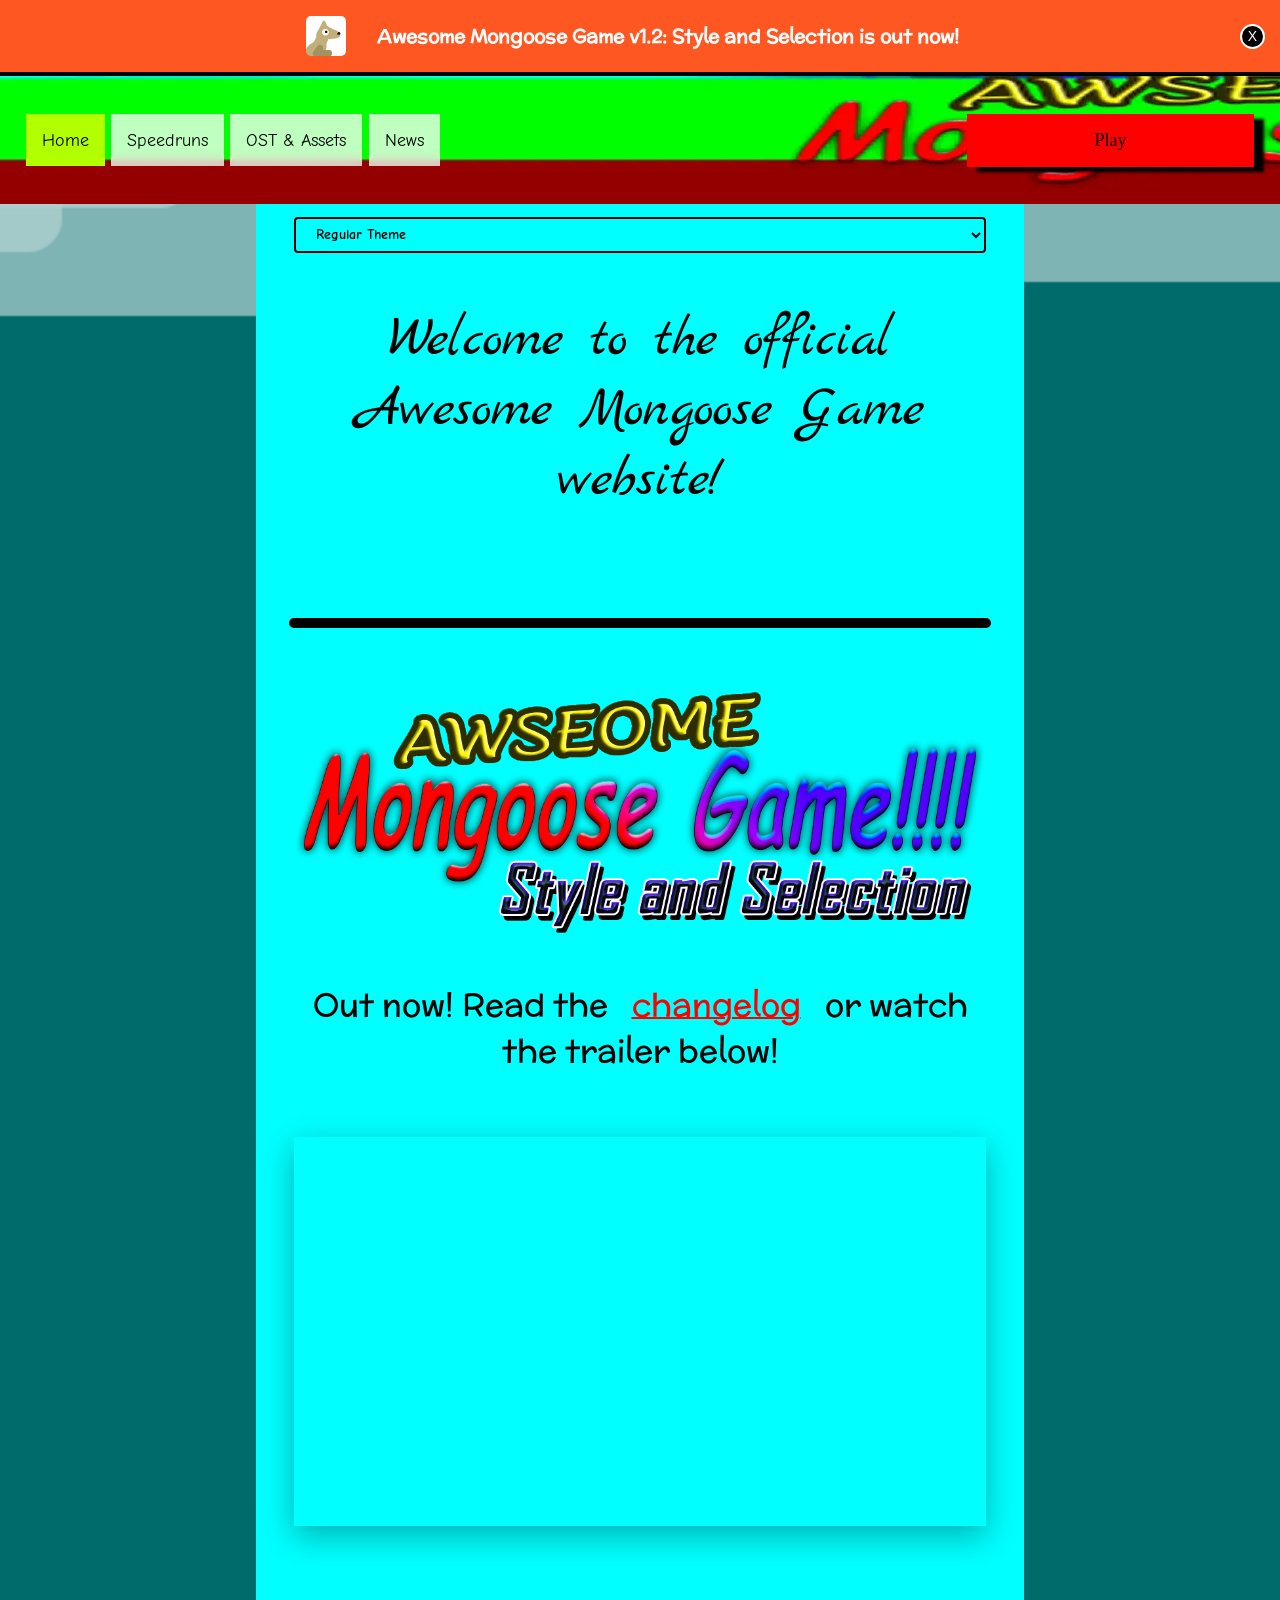
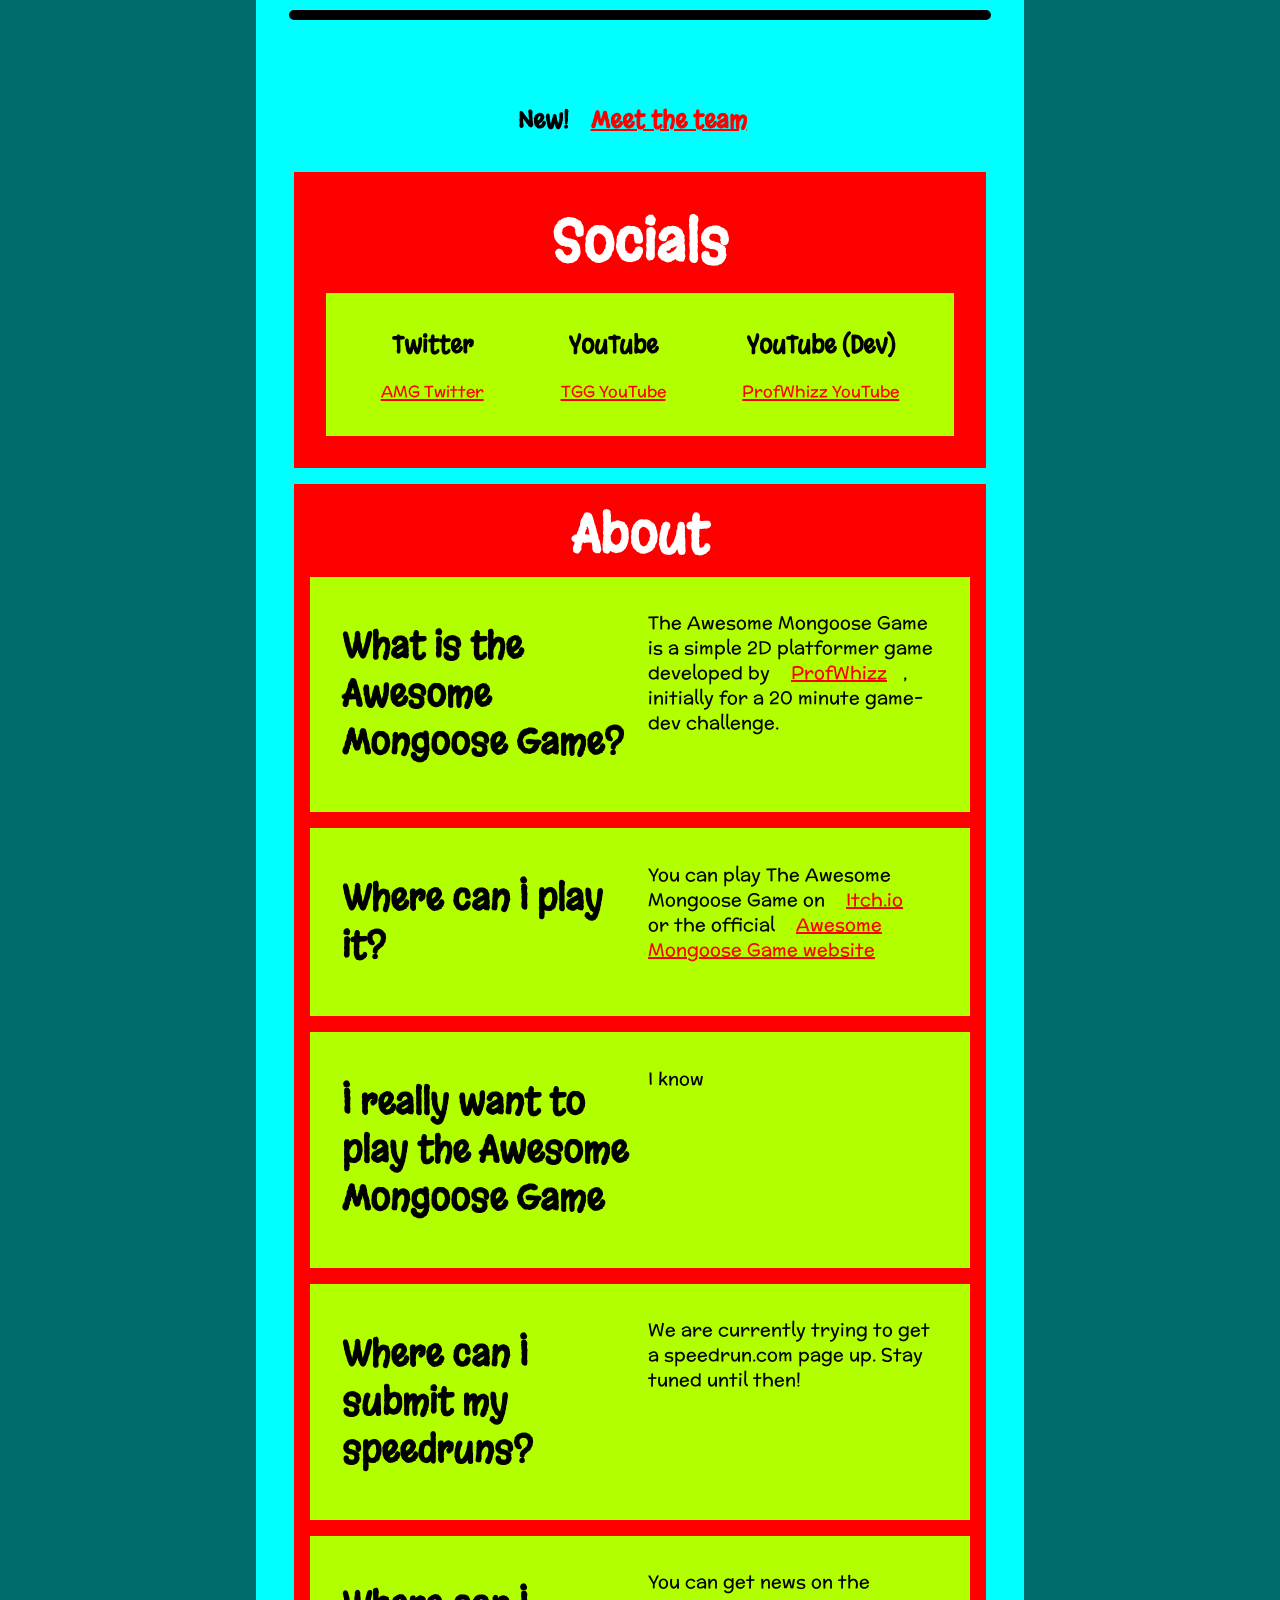
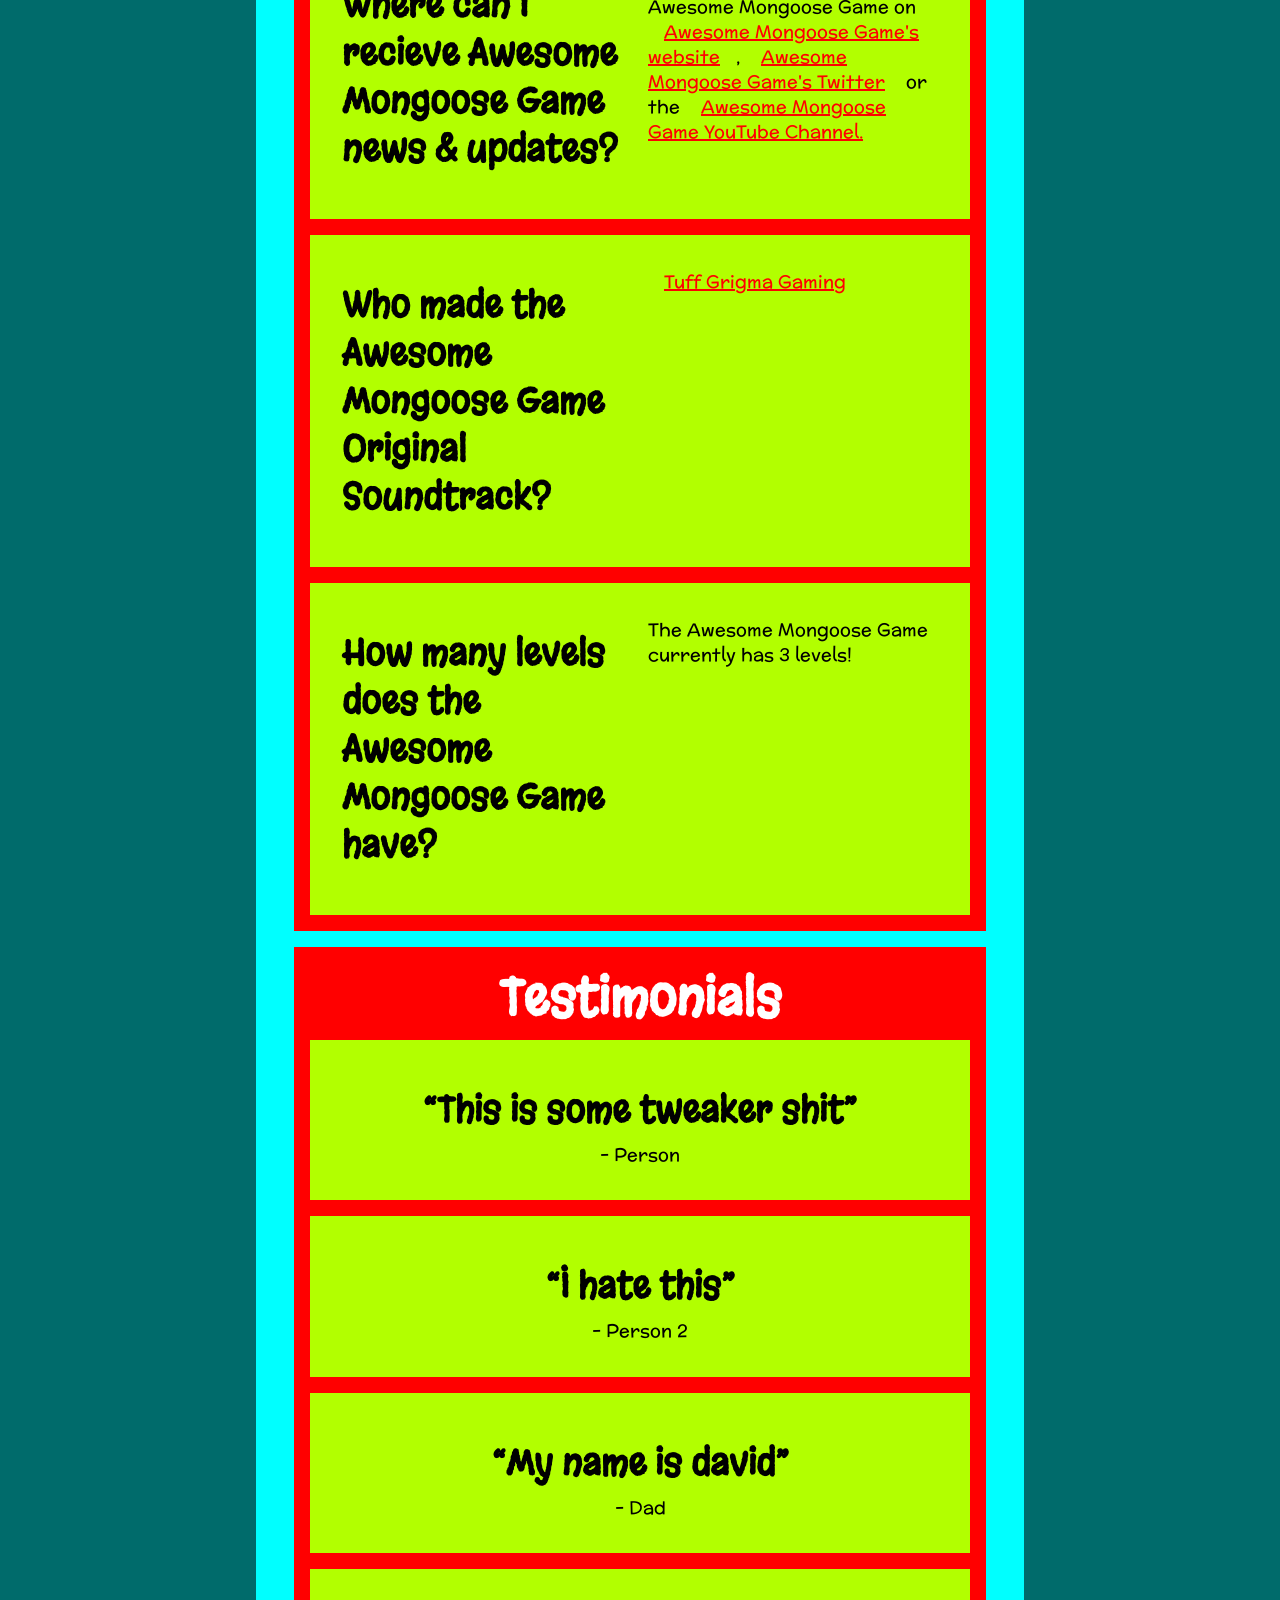
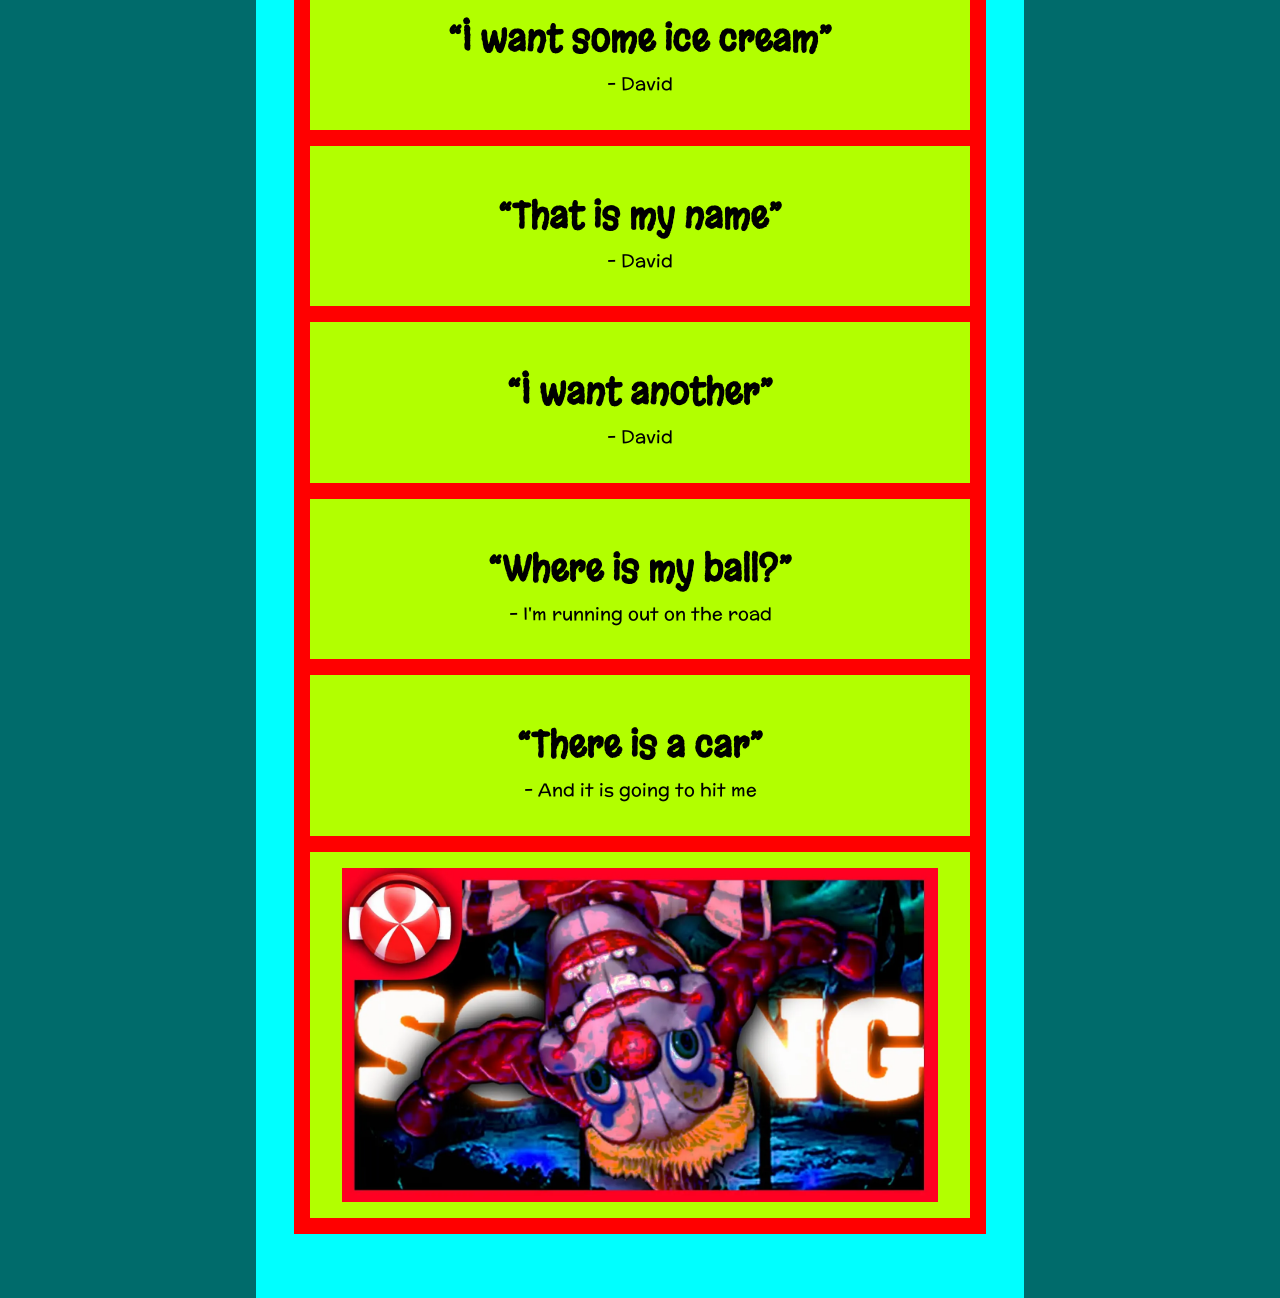
==== commit cbfcd43e: "v2.0.2 im a brick" ====
--- a/index.html
+++ b/index.html
@@ -21,7 +21,7 @@
         <p class="sans bigtext">Out now! Read the <a href="news.html">changelog</a> or watch the trailer below!</p>
 
         <div class="trailer">
-            <iframe width="560" height="315" src="https://www.youtube.com/embed/Z1HO9-t5Bi0?vq=hd1080"
+            <iframe width="560" height="315" src="https://www.youtube.com/embed/qPW3tH8ukW4?vq=hd1080"
                 title="YouTube video player" frameborder="0"
                 allow="accelerometer; autoplay; clipboard-write; encrypted-media; gyroscope; picture-in-picture; web-share"
                 referrerpolicy="strict-origin-when-cross-origin" allowfullscreen></iframe>
@@ -71,14 +71,14 @@
 
                 <div class="card-row">
                     <h2 class="col-item playful">Where can I play it?</h2>
-                    <p class="col-item sans">You can play The Awse Mongoose Game on <a
-                            href="https://profwhizz.itch.io/tamg">Itch.io</a> or the official <a href="play.html">Awse
+                    <p class="col-item sans">You can play The Awesome Mongoose Game on <a
+                            href="https://profwhizz.itch.io/tamg">Itch.io</a> or the official <a href="play.html">Awesome
                             Mongoose Game website</a></p>
                 </div>
 
 
                 <div class="card-row">
-                    <h2 class="col-item playful">I really want to play the Awse Mongoose Game</h2>
+                    <h2 class="col-item playful">I really want to play the Awesome Mongoose Game</h2>
                     <p class="col-item sans">I know</p>
                 </div>
 
@@ -94,25 +94,25 @@
 
 
                 <div class="card-row">
-                    <h2 class="col-item playful">Where can I recieve Awse Mongoose Game news & updates?</h2>
-                    <p class="col-item sans">You can get news on the Awse Mongoose Game on <a href=news.html>Awse
-                            Mongoose Game's website</a>, <a href="https://twitter.com/mongoosegame">Awse Mongoose
-                            Game's Twitter</a> or the <a href="https://youtube.com/@TUFFGRIGMAGAMING">Awse Mongoose
+                    <h2 class="col-item playful">Where can I recieve Awesome Mongoose Game news & updates?</h2>
+                    <p class="col-item sans">You can get news on the Awesome Mongoose Game on <a href=news.html>Awesome
+                            Mongoose Game's website</a>, <a href="https://twitter.com/mongoosegame">Awesome Mongoose
+                            Game's Twitter</a> or the <a href="https://youtube.com/@TUFFGRIGMAGAMING">Awesome Mongoose
                             Game YouTube Channel.</a></p>
                 </div>
 
 
 
                 <div class="card-row">
-                    <h2 class="col-item playful">Who made the Awse Mongoose Game Original Soundtrack?</h2>
+                    <h2 class="col-item playful">Who made the Awesome Mongoose Game Original Soundtrack?</h2>
                     <p class="col-item sans"><a href="https://youtube.com/@TUFFGRIGMAGAMING">Tuff Grigma Gaming</a></p>
                 </div>
 
 
 
                 <div class="card-row">
-                    <h2 class="col-item playful">How many levels does the Awse Mongoose Game have?</h2>
-                    <p class="col-item sans">The Awse Mongoose Game currently has 3 levels!</p>
+                    <h2 class="col-item playful">How many levels does the Awesome Mongoose Game have?</h2>
+                    <p class="col-item sans">The Awesome Mongoose Game currently has 3 levels!</p>
                 </div>
 
 
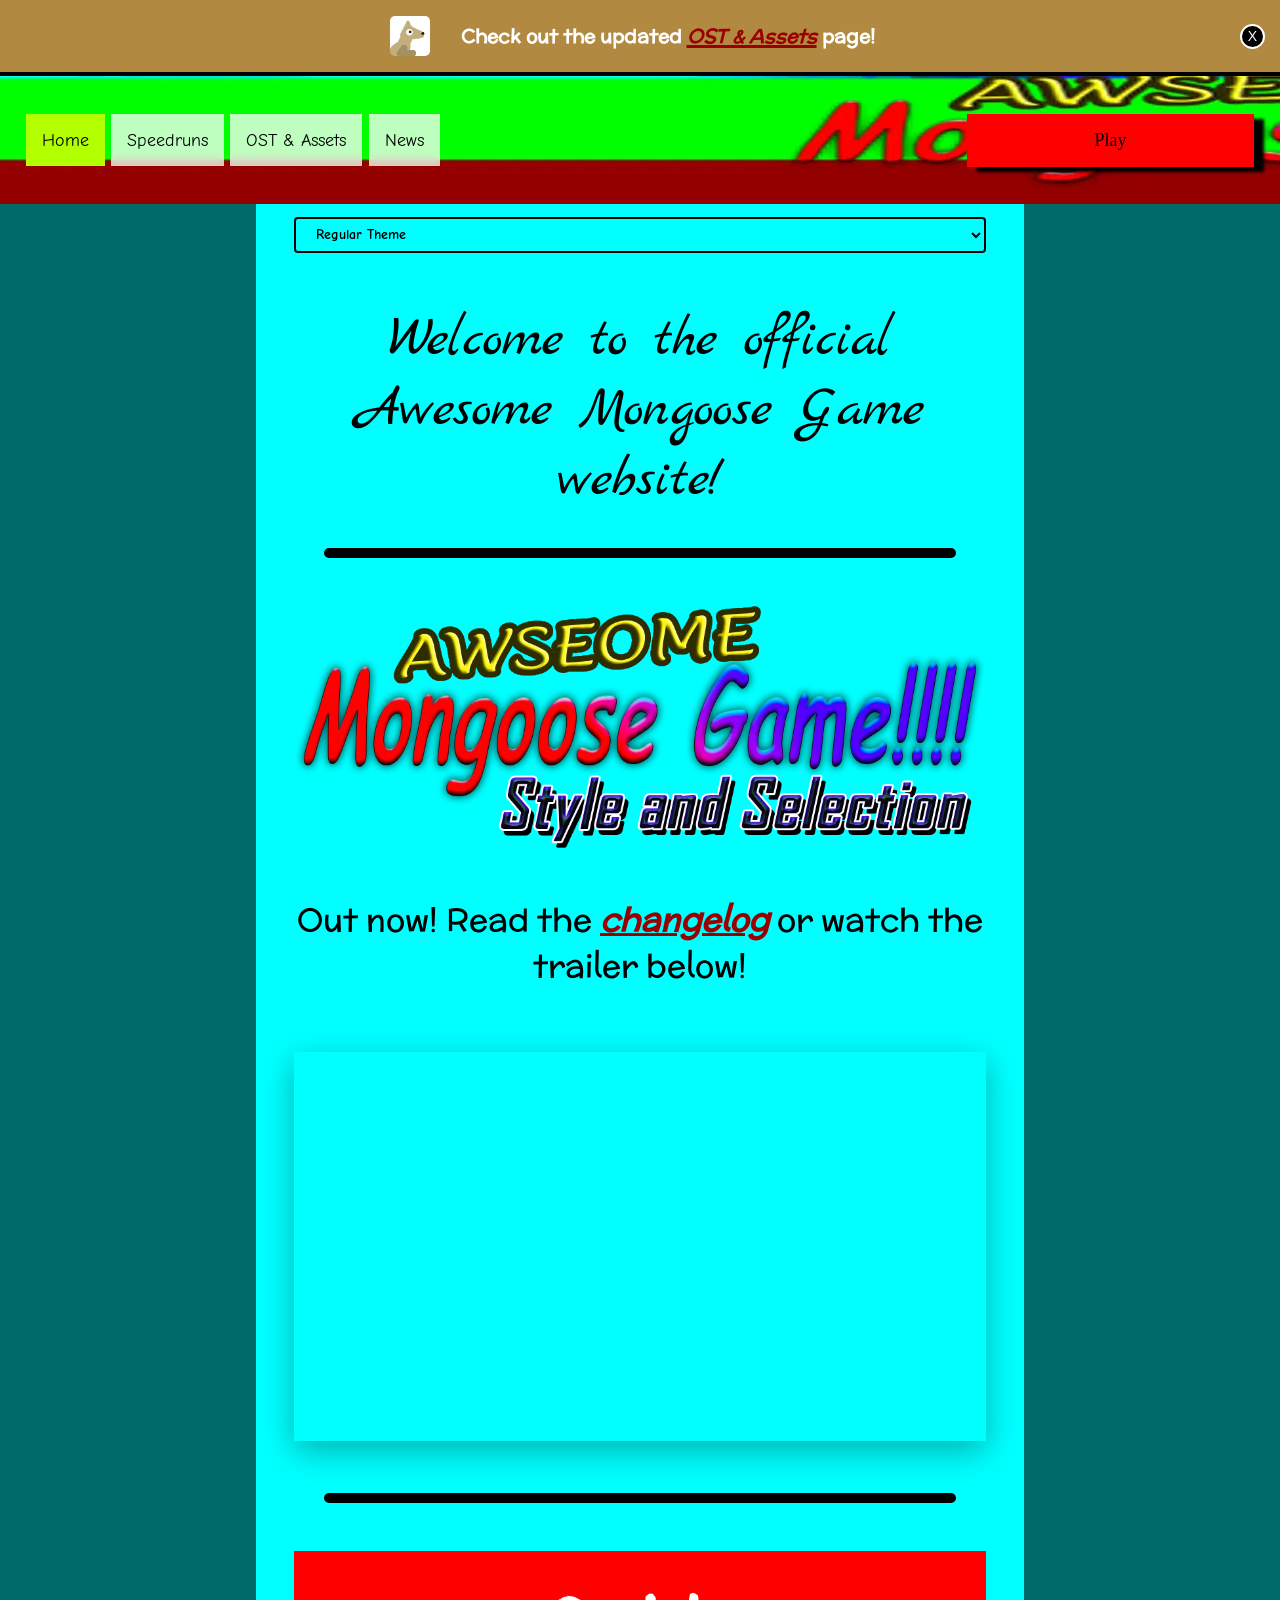
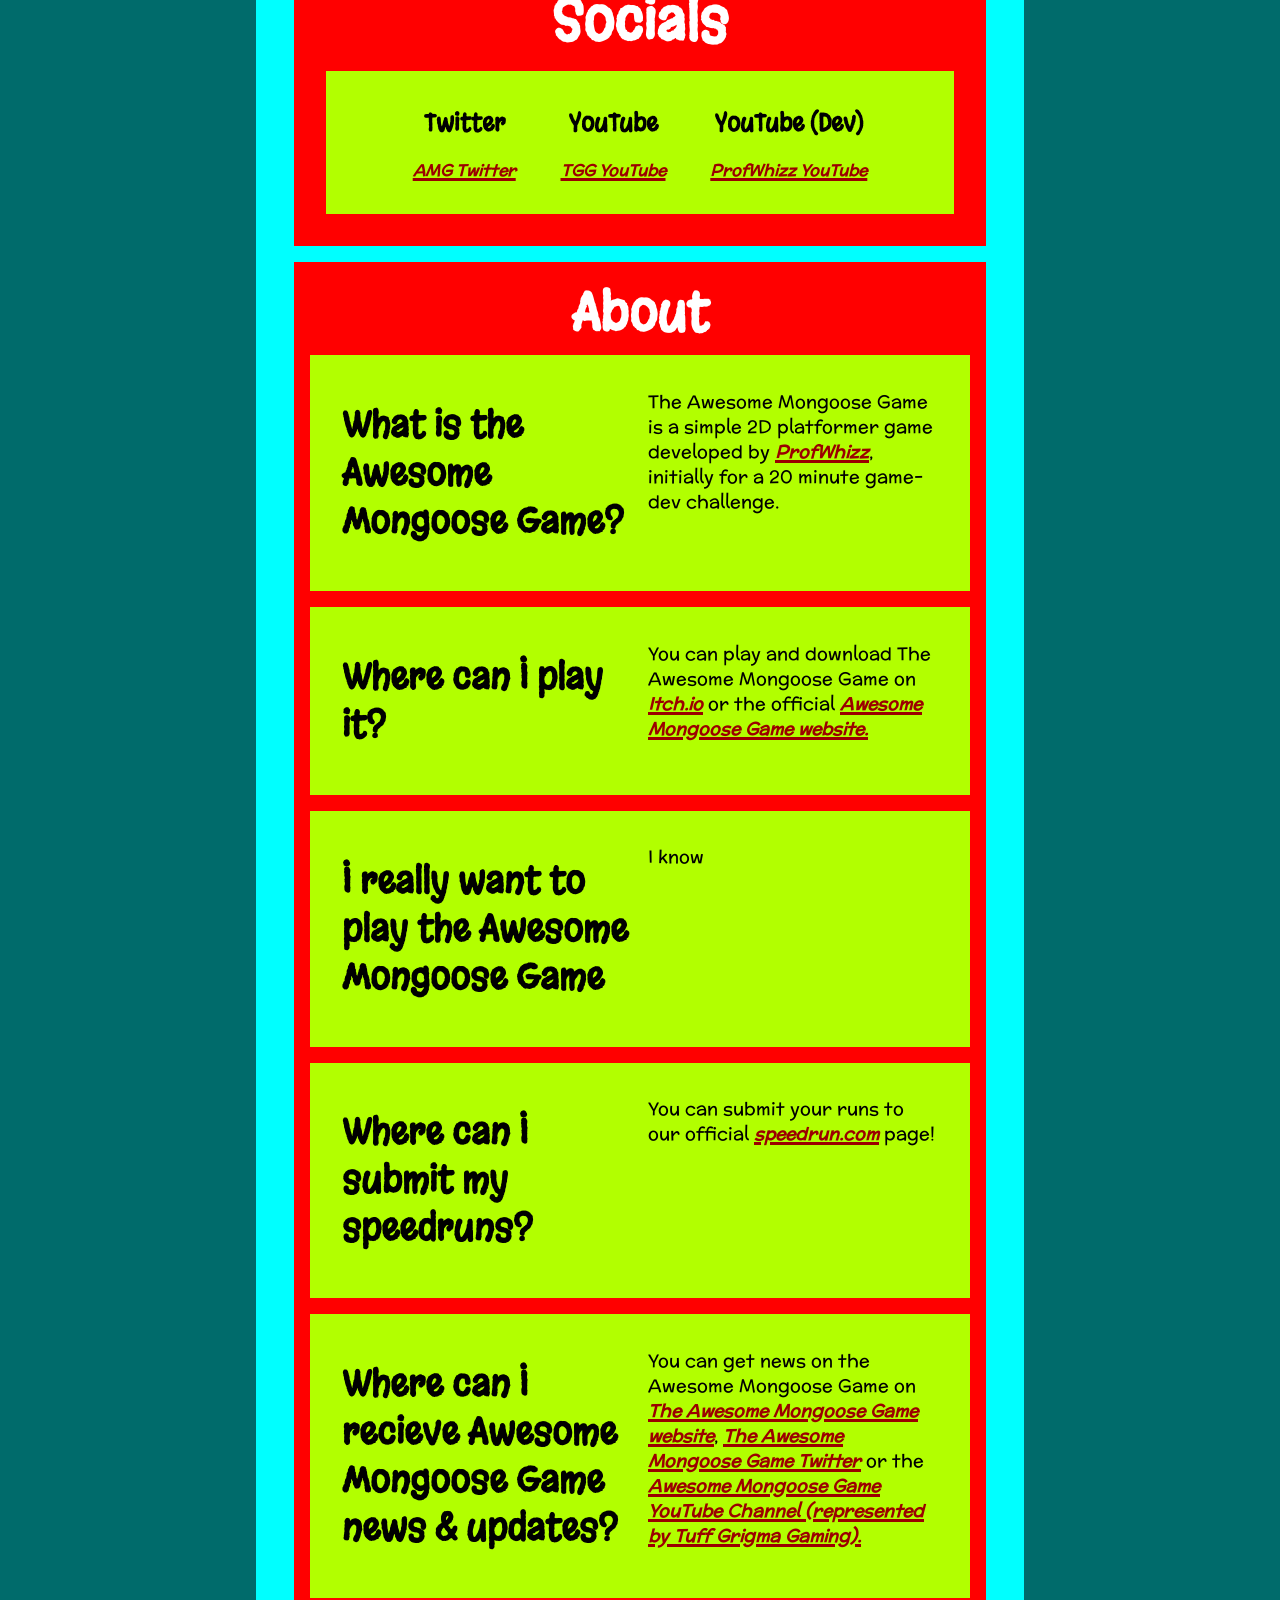
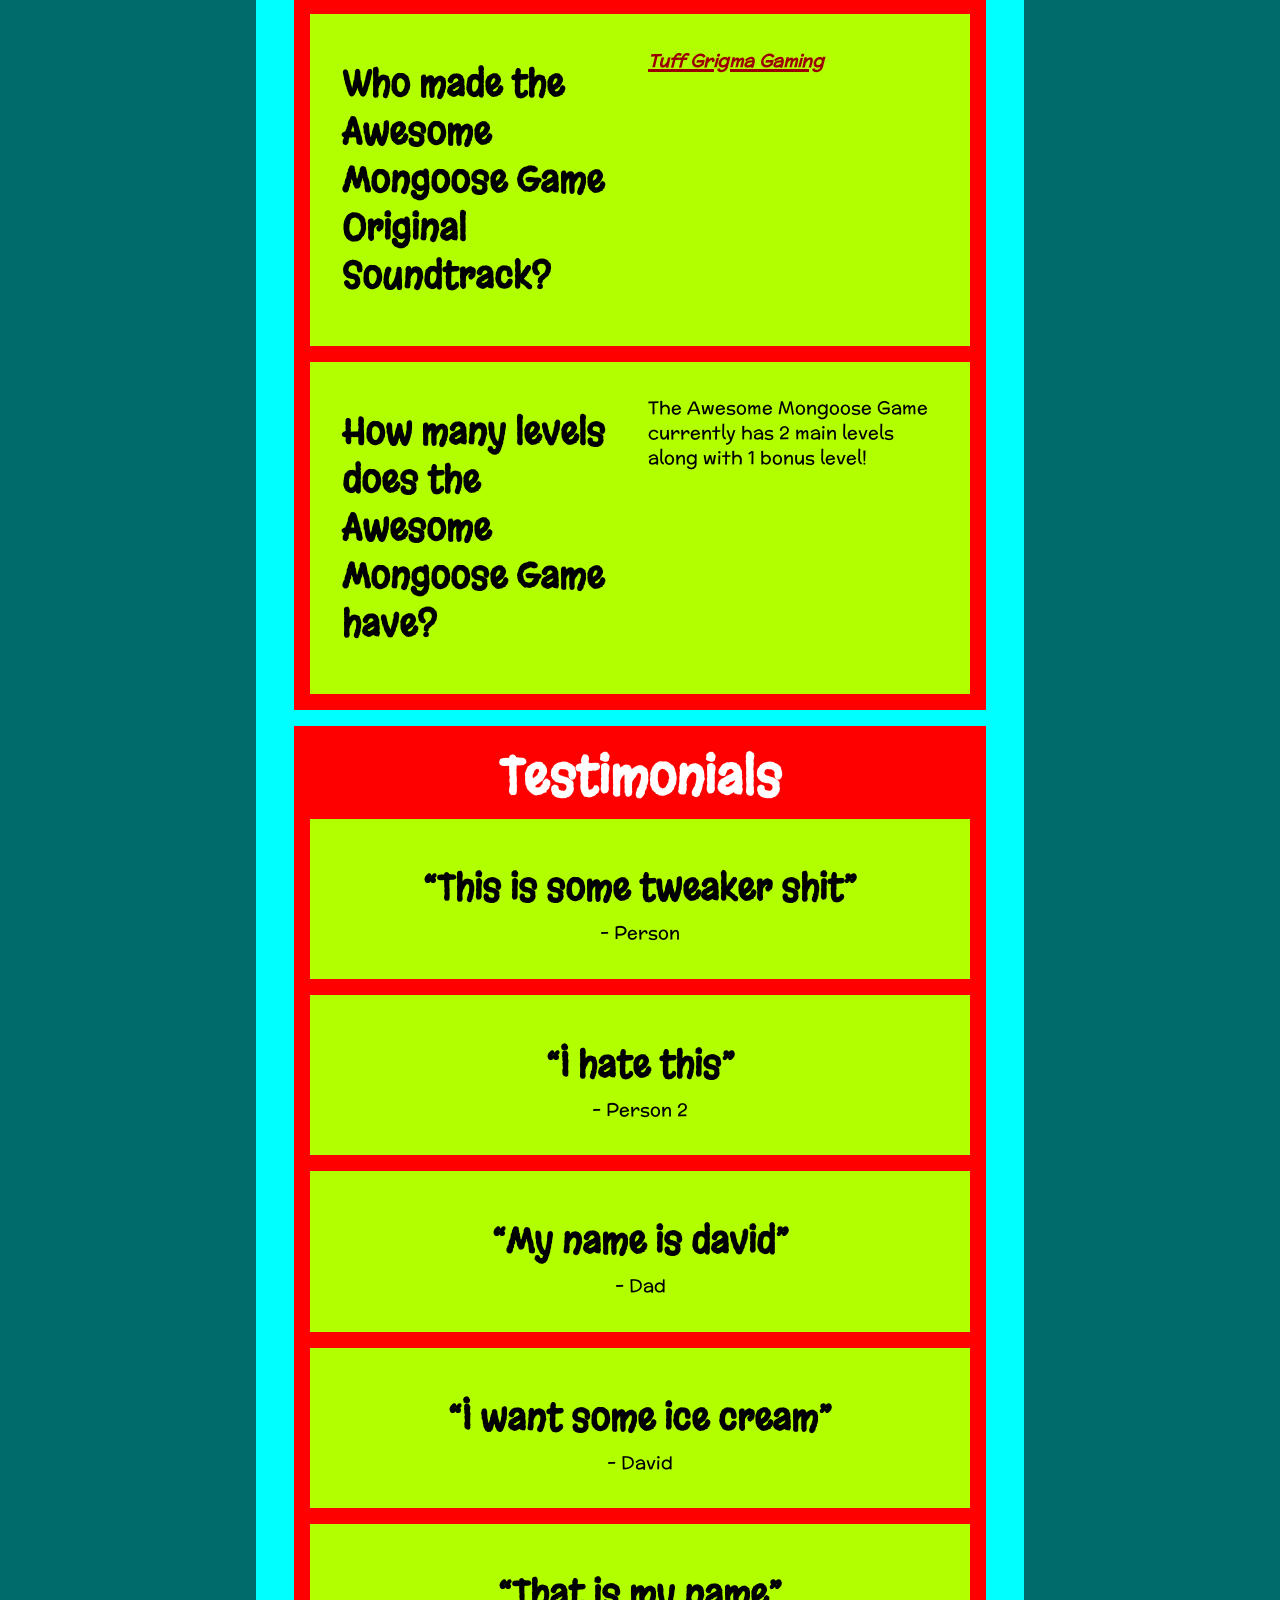
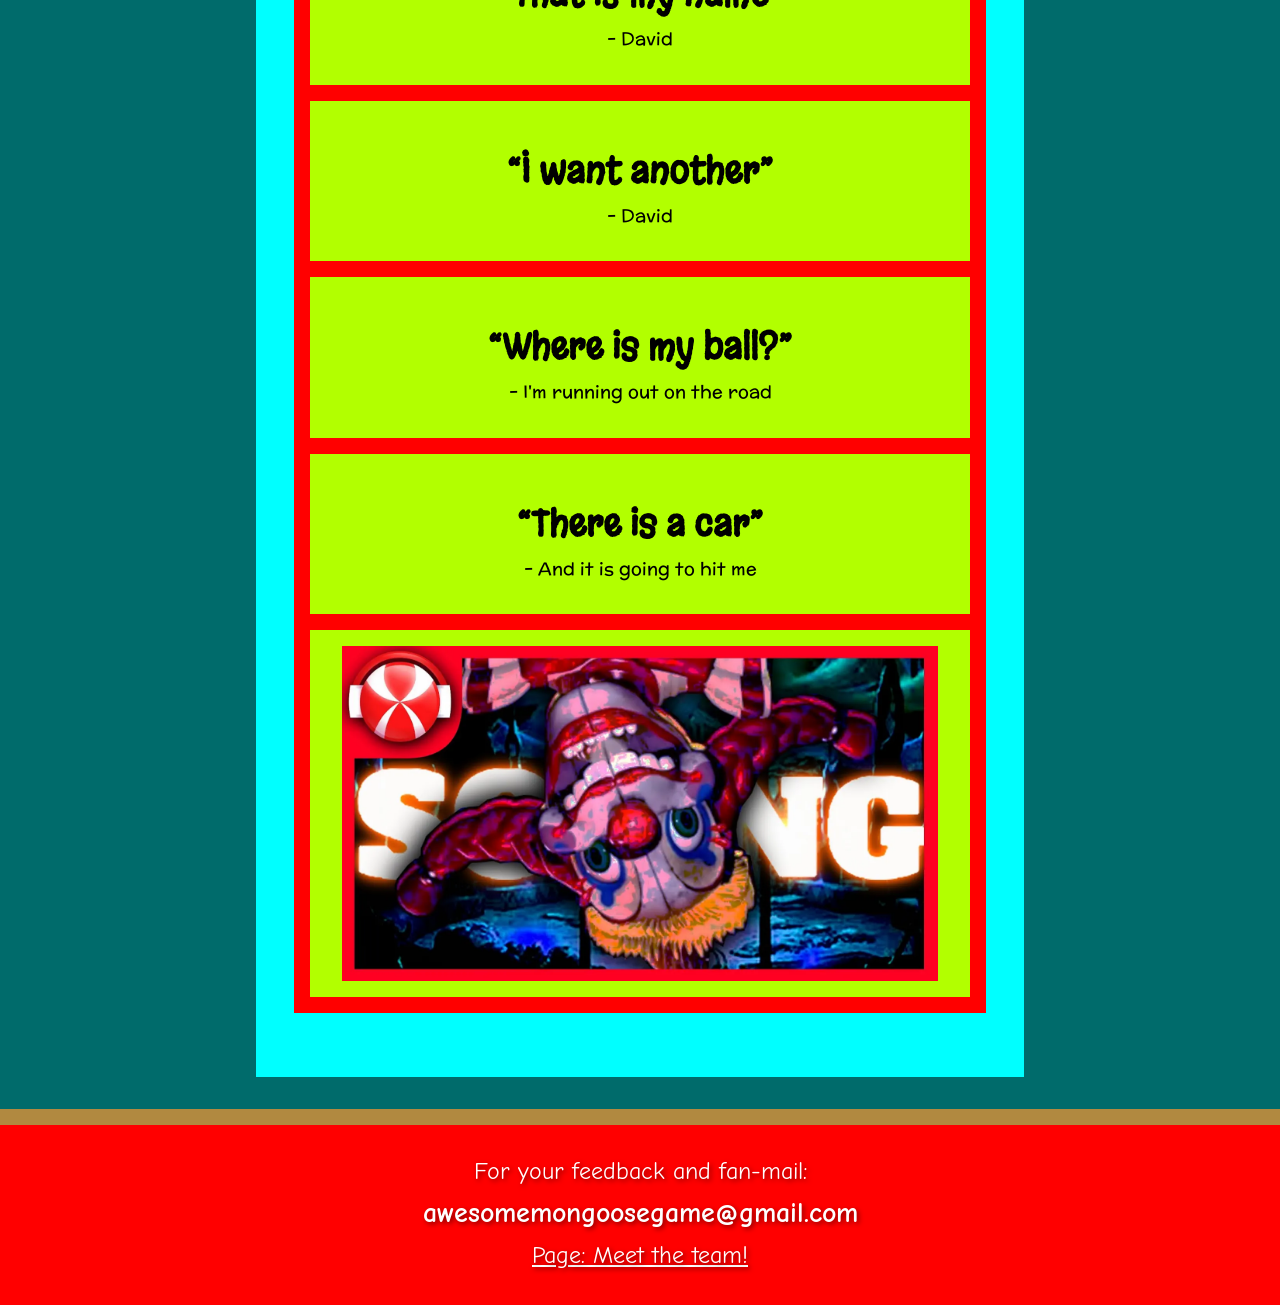
==== commit eb4db01c: "v2.1 huge update on ost & assets, new theme, footer, speedruns page with guides and more!" ====
--- a/index.html
+++ b/index.html
@@ -28,8 +28,6 @@
         </div>
 
         <hr>
-
-        <h2 class="playful"><b>New!</b> <a href="meettheteam.html">Meet the team</a></h2>
 
         <div class="hero-block">
             <h1 class="playful">Socials</h1>
@@ -71,9 +69,10 @@
 
                 <div class="card-row">
                     <h2 class="col-item playful">Where can I play it?</h2>
-                    <p class="col-item sans">You can play The Awesome Mongoose Game on <a
-                            href="https://profwhizz.itch.io/tamg">Itch.io</a> or the official <a href="play.html">Awesome
-                            Mongoose Game website</a></p>
+                    <p class="col-item sans">You can play and download The Awesome Mongoose Game on <a
+                            href="https://profwhizz.itch.io/tamg">Itch.io</a> or the official <a
+                            href="play.html">Awesome
+                            Mongoose Game website.</a></p>
                 </div>
 
 
@@ -86,19 +85,19 @@
 
                 <div class="card-row">
                     <h2 class="col-item playful">Where can I submit my speedruns?</h2>
-                    <p class="col-item sans">We are currently trying to get a speedrun.com page up. Stay tuned until
-                        then!
-                    </p>
+                    <p class="col-item sans">You can submit your runs to our official <a
+                            href="speedrun.com/tamg">speedrun.com</a> page!</p>
                 </div>
 
 
 
                 <div class="card-row">
                     <h2 class="col-item playful">Where can I recieve Awesome Mongoose Game news & updates?</h2>
-                    <p class="col-item sans">You can get news on the Awesome Mongoose Game on <a href=news.html>Awesome
-                            Mongoose Game's website</a>, <a href="https://twitter.com/mongoosegame">Awesome Mongoose
-                            Game's Twitter</a> or the <a href="https://youtube.com/@TUFFGRIGMAGAMING">Awesome Mongoose
-                            Game YouTube Channel.</a></p>
+                    <p class="col-item sans">You can get news on the Awesome Mongoose Game on <a href=news.html>The
+                            Awesome
+                            Mongoose Game website</a>, <a href="https://twitter.com/mongoosegame">The Awesome Mongoose
+                            Game Twitter</a> or the <a href="https://youtube.com/@TUFFGRIGMAGAMING">Awesome Mongoose
+                            Game YouTube Channel (represented by Tuff Grigma Gaming).</a></p>
                 </div>
 
 
@@ -112,7 +111,8 @@
 
                 <div class="card-row">
                     <h2 class="col-item playful">How many levels does the Awesome Mongoose Game have?</h2>
-                    <p class="col-item sans">The Awesome Mongoose Game currently has 3 levels!</p>
+                    <p class="col-item sans">The Awesome Mongoose Game currently has 2 main levels along with 1 bonus
+                        level!</p>
                 </div>
 
 
--- a/styles.css
+++ b/styles.css
@@ -5,16 +5,16 @@
 :root,
 [data-theme="default"] {
     --color-bg-solid: #006B6B;
-    --color-bg-pattern: url("resources/img/clouds_1.webp");
+    --color-bg-pattern: none;
     --bg-pattern-repeat: repeat-x;
-    --bg-pattern-position: center 100vh;
-    --bg-pattern-size: 100%;
+    --bg-pattern-position: center 40%;
+    --bg-pattern-size: 30%;
     --color-body-bg-rotation: 0deg;
     --bg-pattern-opacity: 0.7;
     --color-container-bg: #00FFFF;
     --color-section-bg: #FF0000;
     --color-category-bg: #B2FF00;
-    --color-banner-bg: #FF5722;
+    --color-banner-bg: #b18940;
     --color-banner-text: #ffffff;
     --color-banner-border: #000000;
     --color-navbar-mobile-bg: #006B6B;
@@ -26,9 +26,9 @@
     --color-play-btn-hover-text: red;
     --color-play-btn-hover-glow: red;
     --color-section-heading: #ffffff;
-    --color-link: red;
+    --color-link: rgb(155, 0, 0);
     --bg-link: transparent;
-    --color-link-hover-text: #000000;
+    --color-link-hover-text: #ff0000;
     --color-link-hover-bg: rgb(255, 0, 0);
     --color-selection-text: #00FFFF;
     --color-selection-bg: #000000;
@@ -47,7 +47,8 @@
     --color-play-text-shadow: rgb(255, 0, 0);
     --navbar-bg: url("resources/img/nav.webp");
     --navbar-bg-hover: #ffbb00;
-    --color-btn-hue-rotate: 0deg;
+    --color-btn-hue-rotate: -50deg;
+    --color-text-body: #000000;
 }
 
 [data-theme="matrix"] {
@@ -60,7 +61,7 @@
     --color-container-bg: hsl(115, 100%, 50%);
     --color-section-bg: hsl(115, 100%, 5%);
     --color-category-bg: hsl(115, 100%, 50%);
-    --color-banner-bg: #000000;
+    --color-banner-bg: #11aa00;
     --color-banner-text: #ffffff;
     --color-banner-border: #000000;
     --color-navbar-mobile-bg: #006b24;
@@ -72,10 +73,10 @@
     --color-play-btn-hover-text: red;
     --color-play-btn-hover-glow: red;
     --color-section-heading: #ffffff;
-    --color-link: lime;
-    --bg-link: black;
-    --color-link-hover-text: #000000;
-    --color-link-hover-bg: rgb(255, 0, 0);
+    --color-link: #003a0a;
+    --bg-link: transparent;
+    --color-link-hover-text: #124d0f;
+    --color-link-hover-bg: rgb(0, 0, 0);
     --color-selection-text: hsl(115, 100%, 50%);
     --color-selection-bg: #000000;
     --color-disabled-btn-bg: #333;
@@ -94,6 +95,7 @@
     --navbar-bg: #0a001b;
     --navbar-bg-hover: #00c3ff;
     --color-btn-hue-rotate: 250deg;
+    --color-text-body: #000000;
 }
 
 [data-theme="mongoose_1"] {
@@ -106,22 +108,22 @@
     --color-container-bg: #bfae7c;
     --color-section-bg: #7d6e4d;
     --color-category-bg: #dfd2a6;
-    --color-banner-bg: #5c4d32;
+    --color-banner-bg: #201809;
     --color-banner-text: #ffffff;
     --color-banner-border: #332a18;
     --color-navbar-mobile-bg: #4a3f28;
     --color-activelink-bg: #dfd2a6;
     --color-activelink-play: #dfd2a6;
-    --color-play-btn-bg: #c06829;
+    --color-play-btn-bg: #ddb364;
     --color-play-btn-shadow: #2a150a;
     --color-play-btn-hover-bg: #2a150a;
     --color-play-btn-hover-text: #ffffff;
     --color-play-btn-hover-glow: #8c4b1e;
     --color-section-heading: #ffffff;
     --color-link: #8c4b1e;
-    --bg-link: #bfae7c;
-    --color-link-hover-text: #ffffff;
-    --color-link-hover-bg: #8c4b1e;
+    --bg-link: transparent;
+    --color-link-hover-text: #a76b40;
+    --color-link-hover-bg: #a76b40;
     --color-selection-text: #ffffff;
     --color-selection-bg: #5c4d32;
     --color-disabled-btn-bg: #444;
@@ -135,11 +137,12 @@
     --color-close-btn-hover-text: #2a150a;
     --color-close-btn-hover-border: #2a150a;
     --color-navbar-link-bg: rgba(255, 255, 255, 1);
-    --color-navbar-link-text: #2a150a;
-    --color-play-text-shadow: #8c4b1e;
-    --navbar-bg: url("resources/img/nav.webp");
+    --color-navbar-link-text: #27201d;
+    --color-play-text-shadow: #7a573e;
+    --navbar-bg: hsla(39, 30%, 28%, 0.7);
     --navbar-bg-hover: #dfd2a6;
     --color-btn-hue-rotate: 170deg;
+    --color-text-body: #000000;
 }
 
 [data-theme="mongoose_2"] {
@@ -150,8 +153,8 @@
     --color-body-bg-rotation: -10deg;
     --bg-pattern-opacity: 0.2;
     --color-container-bg: #00FFFF;
-    --color-section-bg: #8c00ff;
-    --color-category-bg: #00ff73;
+    --color-section-bg: #5900ff;
+    --color-category-bg: #6ac3ff;
     --color-banner-bg: #22aeff;
     --color-banner-text: #ffffff;
     --color-banner-border: #000000;
@@ -164,10 +167,10 @@
     --color-play-btn-hover-text: #8c00ff;
     --color-play-btn-hover-glow: #8c00ff;
     --color-section-heading: #ffffff;
-    --color-link: #8c00ff;
-    --bg-link: #8fffff;
-    --color-link-hover-text: #ffffff;
-    --color-link-hover-bg: rgb(140, 0, 255);
+    --color-link: #34005f;
+    --bg-link: transparent;
+    --color-link-hover-text: rgb(46, 77, 163);
+    --color-link-hover-bg: rgb(46, 77, 163);
     --color-selection-text: #00FFFF;
     --color-selection-bg: #000000;
     --color-disabled-btn-bg: #333;
@@ -183,9 +186,10 @@
     --color-navbar-link-bg: rgba(255, 255, 255, 0.75);
     --color-navbar-link-text: black;
     --color-play-text-shadow: rgb(140, 0, 255);
-    --navbar-bg: url("resources/img/nav.webp");
+    --navbar-bg: hsla(197, 60%, 37%, 0.7);
     --navbar-bg-hover: #00c3ff;
     --color-btn-hue-rotate: 30deg;
+    --color-text-body: #000000;
 }
 
 [data-theme="mongoose_3"] {
@@ -198,7 +202,7 @@
     --color-container-bg: #FF00FF;
     --color-section-bg: #ff0080;
     --color-category-bg: #FFFF00;
-    --color-banner-bg: #00FF00;
+    --color-banner-bg: #ff55aa;
     --color-banner-text: #000000;
     --color-banner-border: #000000;
     --color-navbar-mobile-bg: #00006B;
@@ -210,10 +214,10 @@
     --color-play-btn-hover-text: #ff0080;
     --color-play-btn-hover-glow: #ff0080;
     --color-section-heading: #ffffff;
-    --color-link: #ff0080;
-    --bg-link: #2a0531;
-    --color-link-hover-text: #ffffff;
-    --color-link-hover-bg: rgb(255, 135, 205);
+    --color-link: #2c001a;
+    --bg-link: transparent;
+    --color-link-hover-text: rgb(130, 0, 75);
+    --color-link-hover-bg: rgb(130, 0, 75);
     --color-selection-text: #FF00FF;
     --color-selection-bg: #000000;
     --color-disabled-btn-bg: #333;
@@ -229,11 +233,59 @@
     --color-navbar-link-bg: rgba(255, 255, 255, 0.75);
     --color-navbar-link-text: black;
     --color-play-text-shadow: rgb(0, 0, 255);
-    --navbar-bg: url("resources/img/nav.webp");
+    --navbar-bg: hsl(300, 23%, 14%, 0.7);
     --navbar-bg-hover: #ff00ff;
     --color-btn-hue-rotate: 100deg;
-}
-
+    --color-text-body: #000000;
+}
+
+[data-theme="level_1"] {
+    --color-bg-solid: #88b8fd;
+    --color-bg-pattern: url("resources/img/clouds_1.webp");
+    --bg-pattern-repeat: repeat-x;
+    --bg-pattern-position: center 40%;
+    --bg-pattern-size: 30%;
+    --color-body-bg-rotation: 0deg;
+    --bg-pattern-opacity: 0.7;
+    --color-container-bg: #61a3ff;
+    --color-section-bg: #735827;
+    --color-category-bg: #fdd079;
+    --color-banner-bg: #40fd68;
+    --color-banner-text: #000000;
+    --color-banner-border: #000000;
+    --color-navbar-mobile-bg: #735827;
+    --color-activelink-bg: #B2FF00;
+    --color-activelink-play: #B2FF00;
+    --color-play-btn-bg: red;
+    --color-play-btn-shadow: black;
+    --color-play-btn-hover-bg: black;
+    --color-play-btn-hover-text: red;
+    --color-play-btn-hover-glow: red;
+    --color-section-heading: #ffffff;
+    --color-link: #2600ff;
+    --bg-link: transparent;
+    --color-link-hover-text: #0066ff;
+    --color-link-hover-bg: #003cff;
+    --color-selection-text: #61a3ff;
+    --color-selection-bg: #000000;
+    --color-disabled-btn-bg: #333;
+    --color-disabled-btn-text: #aaa;
+    --color-game-wrapper-bg: #006B6B;
+    --color-game-border: #B2FF00;
+    --color-close-btn-bg: black;
+    --color-close-btn-text: white;
+    --color-close-btn-border: white;
+    --color-close-btn-hover-bg: white;
+    --color-close-btn-hover-text: black;
+    --color-close-btn-hover-border: black;
+    --color-navbar-link-bg: rgba(255, 255, 255, 0.75);
+    --color-navbar-link-text: black;
+    --color-play-text-shadow: rgb(255, 0, 0);
+    --navbar-bg: #8c5c00;
+    --navbar-bg-hover: #00ffff;
+    --color-btn-hue-rotate: 0deg;
+    --color-text-body: #ffffff;
+}
 
 .sans {
     font-family: 'McLaren', sans-serif;
@@ -264,26 +316,20 @@
     text-shadow: #0000009c 4px 4px 5px;
 }
 
-a:not(.btn-link, .navbar a) {
+a:not(.btn-link, .navbar a, .non-a-link, footer a) {
     color: var(--color-link);
-    text-decoration: underline solid 2px var(--color-link);
-    background: var(--bg-link);
-    padding-left: 1rem;
-    padding-right: 1rem;
-    padding-top: 0.2rem;
-    padding-bottom: 0.2rem;
-    border-radius: 2px;
+    text-decoration: underline solid 3px var(--color-link);
     scale: 1.0;
+    font-style: italic;
+    font-weight: bold;
     transition: all 0.3s;
 }
 
-a:hover:not(.btn-link, .navbar a) {
+a:hover:not(.btn-link, .navbar a, .non-a-link, footer a) {
+    text-decoration: none;
+    text-decoration: underline solid 5px var(--color-link-hover-text);
+    scale: 1.1;
     color: var(--color-link-hover-text);
-    background-color: var(--color-link-hover-bg);
-    text-decoration: none;
-    filter: drop-shadow(2px 2px 8px black);
-    scale: 1.1;
-    border-radius: 999px;
 }
 
 ::selection {
@@ -429,7 +475,7 @@
     flex-direction: column;
     align-items: center;
     background-color: var(--color-container-bg);
-    width: clamp(320px, 60vw, 900px);
+    width: clamp(400px, 60vw, 900px);
     margin: 0 auto;
     padding: 1% 3% 5%;
     min-height: 100vh;
@@ -438,8 +484,9 @@
 }
 
 .container h1 {
-    font-size: clamp(1.6rem, 5vw, 3.5rem);
+    font-size: clamp(2rem, 5vw, 3.5rem);
     word-break: break-word;
+    margin-bottom: 0;
 }
 
 .container img {
@@ -527,7 +574,7 @@
     background-color: var(--color-category-bg);
     padding: 1rem 2rem;
     position: relative;
-    overflow: hidden;
+    overflow: show;
     z-index: 1;
 }
 
@@ -550,13 +597,15 @@
     display: inline-flex;
     justify-content: center;
     align-items: center;
-    min-width: 18rem;
-    height: 4rem;
-    font-size: clamp(0.7rem, 3vw, 1.25rem);
+    height: 5rem;
+    font-size: clamp(1rem, 3vw, 1.5rem);
     text-decoration: none;
     color: black;
     padding: 0.5rem 5rem;
     word-break: break-word;
+    box-sizing: border-box;
+    width: -webkit-fill-available;
+    scale: 1;
 }
 
 .btn-link:hover {
@@ -596,6 +645,7 @@
     z-index: 1000;
     overflow: hidden;
     flex-wrap: nowrap;
+    backdrop-filter: blur(8px);
 }
 
 .navbar .left,
@@ -616,7 +666,7 @@
     background-color: var(--color-navbar-link-bg);
     backdrop-filter: blur(5px);
     scale: 1;
-    transition: all 0.3s ease;
+    transition: all 0.3s ease, background 0s ease;
 }
 
 .navbar a.activelink {
@@ -624,11 +674,11 @@
 }
 
 .navbar a.enabled:hover {
-    animation: scale-easeOutBounce 0.4s forwards;
     background: url("resources/img/gameicon.webp");
     background-position: center;
     background-repeat: no-repeat;
     background-size: 100% 100%;
+    animation: scale-easeOutBounce 0.4s forwards;
 }
 
 .navbar a.activelink:hover {
@@ -764,8 +814,11 @@
 hr {
     border: 5px solid black;
     border-radius: 5px;
-    margin: 3rem;
-    width: 100%;
+    margin-bottom: 2rem;
+    margin-top: 1rem;
+    width: 90%;
+    margin-left: 5%;
+    margin-right: 5%;
 }
 
 .bigtext {
@@ -799,6 +852,347 @@
 .ost3::before {
     background-image: url(resources/img/ost3.webp);
 }
+
+.song-wrapper {
+    display: flex;
+    flex-direction: column;
+    gap: 1rem;
+    align-items: center;
+}
+
+.song-cover {
+    display: flex;
+    flex-direction: row;
+    align-items: center;
+    justify-content: center;
+    width: fit-content;
+    height: 400px;
+    margin: 0 auto;
+    position: relative;
+    user-select: none;
+}
+
+.song-cover img {
+    width: auto;
+    height: auto;
+    max-height: 400px;
+    display: block;
+    transition: all 0.25s cubic-bezier(1, 0, 0, .99);
+    object-fit: contain;
+    image-rendering: pixelated;
+}
+
+.song-cover>*:nth-child(1) {
+    height: 100%;
+    z-index: 2;
+    filter: drop-shadow(0px 24px 20px rgba(0, 0, 0, 0.3));
+    transition: all 0.25s cubic-bezier(1, 0, 0, .99);
+}
+
+.song-cover>*:nth-child(2) {
+    height: 80%;
+    width: auto;
+    margin-left: -240px;
+    z-index: 1;
+    cursor: pointer;
+    filter: drop-shadow(0px 5px 20px rgba(0, 0, 0, 0.9));
+    color: inherit;
+    text-decoration: none;
+    font-style: normal;
+    transition: all 0.25s cubic-bezier(1, 0, 0, .99);
+}
+
+.song-cover:has(> *:nth-child(2):hover)>*:nth-child(1) {
+    scale: 0.95;
+    rotate: -5deg;
+    transform: translateX(-50px);
+}
+
+.song-cover>*:nth-child(2):hover {
+    margin-left: -140px;
+    transform: rotate(15deg) scale(1.05);
+    filter: drop-shadow(0px 0px 20px rgba(0, 0, 0, 0.25));
+    background-color: transparent;
+}
+
+.song-cover>*:nth-child(2) img {
+    height: 100%;
+    width: auto;
+}
+
+.song-details {
+    display: flex;
+    flex-direction: column;
+    gap: 1rem;
+    flex: 1;
+}
+
+.song-listen {
+    display: flex;
+    flex-direction: column;
+    gap: 0.5rem;
+}
+
+.song-info {
+    display: flex;
+    flex-direction: column;
+    gap: 0.5rem;
+}
+
+.song-info p {
+    margin: 0;
+    font-size: 1rem;
+}
+
+.ost-list .section-block>h2 {
+    font-size: 2rem;
+    color: var(--color-section-heading)
+}
+
+.ost-list>p {
+    font-size: 1.2rem;
+    color: var(--color-section-heading);
+    margin: 0;
+    margin-bottom: 0.5rem;
+    padding: 0;
+    gap: 0;
+}
+
+
+.tabs-container {
+    display: flex;
+    justify-content: center;
+    gap: 1rem;
+    margin: 1rem 0;
+    width: 100%;
+}
+
+.tab-btn {
+    background-image: url("resources/img/button.webp");
+    filter: grayscale(100%);
+    background-repeat: no-repeat;
+    background-size: 100% 100%;
+    width: -webkit-fill-available;
+    height: 5rem;
+    color: #000000;
+    padding: 0.5rem 3rem;
+    margin: 0;
+    font-size: clamp(1.2rem, 3vw, 2rem);
+    cursor: pointer;
+    border-radius: 15px;
+    font-weight: bold;
+    border: none;
+    background-color: transparent;
+    user-select: none;
+}
+
+.tab-btn:hover {
+    animation: scale-easeOutBounce 0.4s forwards;
+}
+
+.tab-btn.active {
+    filter: hue-rotate(var(--color-btn-hue-rotate, 0deg)) saturate(2);
+}
+
+.view-section {
+    width: 100%;
+    display: none;
+}
+
+.view-section.active {
+    display: block;
+}
+
+.asset-list {
+    display: flex;
+    flex-direction: row;
+    gap: 1rem;
+    align-items: center;
+    justify-content: center;
+    background-color: var(--color-category-bg);
+    flex-wrap: wrap;
+}
+
+.asset-list img {
+    width: 200px;
+    height: 200px;
+    display: block;
+    object-fit: contain;
+    image-rendering: pixelated;
+    cursor: pointer;
+    user-select: none;
+    filter: drop-shadow(0px 0px 16px rgba(0, 0, 0, 0.75));
+}
+
+.asset-list img:hover {
+    animation: scale-easeOutBounce 0.4s forwards;
+    filter: drop-shadow(0px 0px 5px #fff);
+    color: rgba(255, 255, 255, 0);
+    background: radial-gradient(circle, rgba(255, 255, 255, 1) 0%, rgba(255, 255, 255, 0) 70%);
+}
+
+.non-a-link {
+    position: relative;
+    display: inline-flex;
+    justify-content: center;
+    align-items: center;
+    text-decoration: none;
+}
+
+.non-a-link::after {
+    content: attr(data-alt);
+    position: absolute;
+    bottom: 5%;
+    background: rgba(0, 0, 0, 0.5);
+    backdrop-filter: blur(16px);
+    color: #fff;
+    padding: 0.5rem 1rem;
+    font-family: 'McLaren', sans-serif;
+    font-size: 1.2rem;
+    white-space: nowrap;
+    opacity: 0;
+    pointer-events: none;
+    transition: all 0.3s cubic-bezier(.18, -0.12, 0, 1.18);
+    transform: translateY(30px);
+    z-index: 20;
+    box-shadow: 2px 2px 5px rgba(0, 0, 0, 0.5);
+    border: 2px solid var(--color-game-border);
+    scale: 0;
+}
+
+.non-a-link:hover::after {
+    opacity: 1;
+    transform: translateY(0);
+    scale: 1;
+}
+
+.asset-list h2 {
+    margin-top: 10rem;
+    width: 100%;
+    text-align: center;
+    margin-bottom: 0.5rem;
+    font-size: 2rem;
+    font-family: 'McLaren', sans-serif;
+}
+
+.asset-list h3 {
+    width: 100%;
+    text-align: center;
+    font-size: 1.5rem;
+    font-family: 'McLaren', sans-serif;
+}
+
+.asset-list hr {
+    width: 100%;
+    margin-top: 0;
+}
+
+.section-block>p {
+    color: var(--color-section-heading);
+    margin: 0;
+    padding: 0;
+    font-size: 1.2rem;
+    font-family: 'McLaren', sans-serif;
+    margin-bottom: 0.25rem;
+}
+
+.section-block>p:nth-child(3) {
+    margin-bottom: 1rem;
+}
+
+footer {
+    align-items: center;
+    margin-top: 2rem;
+    padding: 2rem 0;
+    display: flex;
+    flex-direction: column;
+    gap: 0.5rem;
+    background-color: var(--color-section-bg);
+    border-top: 16px solid var(--color-banner-bg);
+    font-size: 1.5rem;
+}
+
+footer * {
+    margin: 0;
+    padding: 0;
+    margin-bottom: 0.25rem;
+    color: var(--color-section-heading);
+    text-align: center;
+    text-shadow: 2px 2px 5px rgba(0, 0, 0, 0.5);
+    width: -webkit-fill-available;
+    font-family: 'Comic Sans MS', 'Comic Neue', cursive;
+}
+
+footer button {
+    background-color: black;
+    color: white;
+    border: none;
+    user-select: none;
+    transition: all 0.15s cubic-bezier(.78, -1.18, .1, 1.69);
+    transform-origin: center;
+    font-size: 1.5rem;
+}
+
+footer button:hover {
+    background-color: white;
+    color: black;
+}
+
+footer a:hover {
+    background-color: white;
+    color: black;
+    text-decoration: underline;
+}
+
+.ost-list {
+    gap: 0;
+    margin: 0;
+}
+
+.ost-list .section-block {
+    padding: 0 1rem 0;
+}
+
+img {
+    user-select: none;
+}
+
+.blurb {
+    background-color: var(--color-category-bg);
+    color: black;
+    border-radius: 25px;
+    padding: 2rem;
+    box-sizing: border-box;
+    border: 45px solid var(--color-section-bg);
+    border-style: groove;
+    text-align: center;
+    font-size: 1.5rem;
+    font-family: 'McLaren', sans-serif;
+}
+
+.img-zoom-wrapper {
+    overflow: hidden;
+    width: 100%;
+    display: block;
+    cursor: zoom-in;
+    border-radius: 16px;
+    box-shadow: 2px 2px 5px rgba(0, 0, 0, 0.5);
+}
+
+.img-responsive {
+    width: 100%;
+    height: 100%;
+    object-fit: contain;
+    display: block;
+    transition: transform 0.4s cubic-bezier(.18, -0.12, 0, 1.18);
+    max-height: none;
+}
+
+.img-zoom-wrapper:hover .img-responsive {
+    transform: scale(3);
+}
+
+
 
 @media (max-width: 900px) {
 
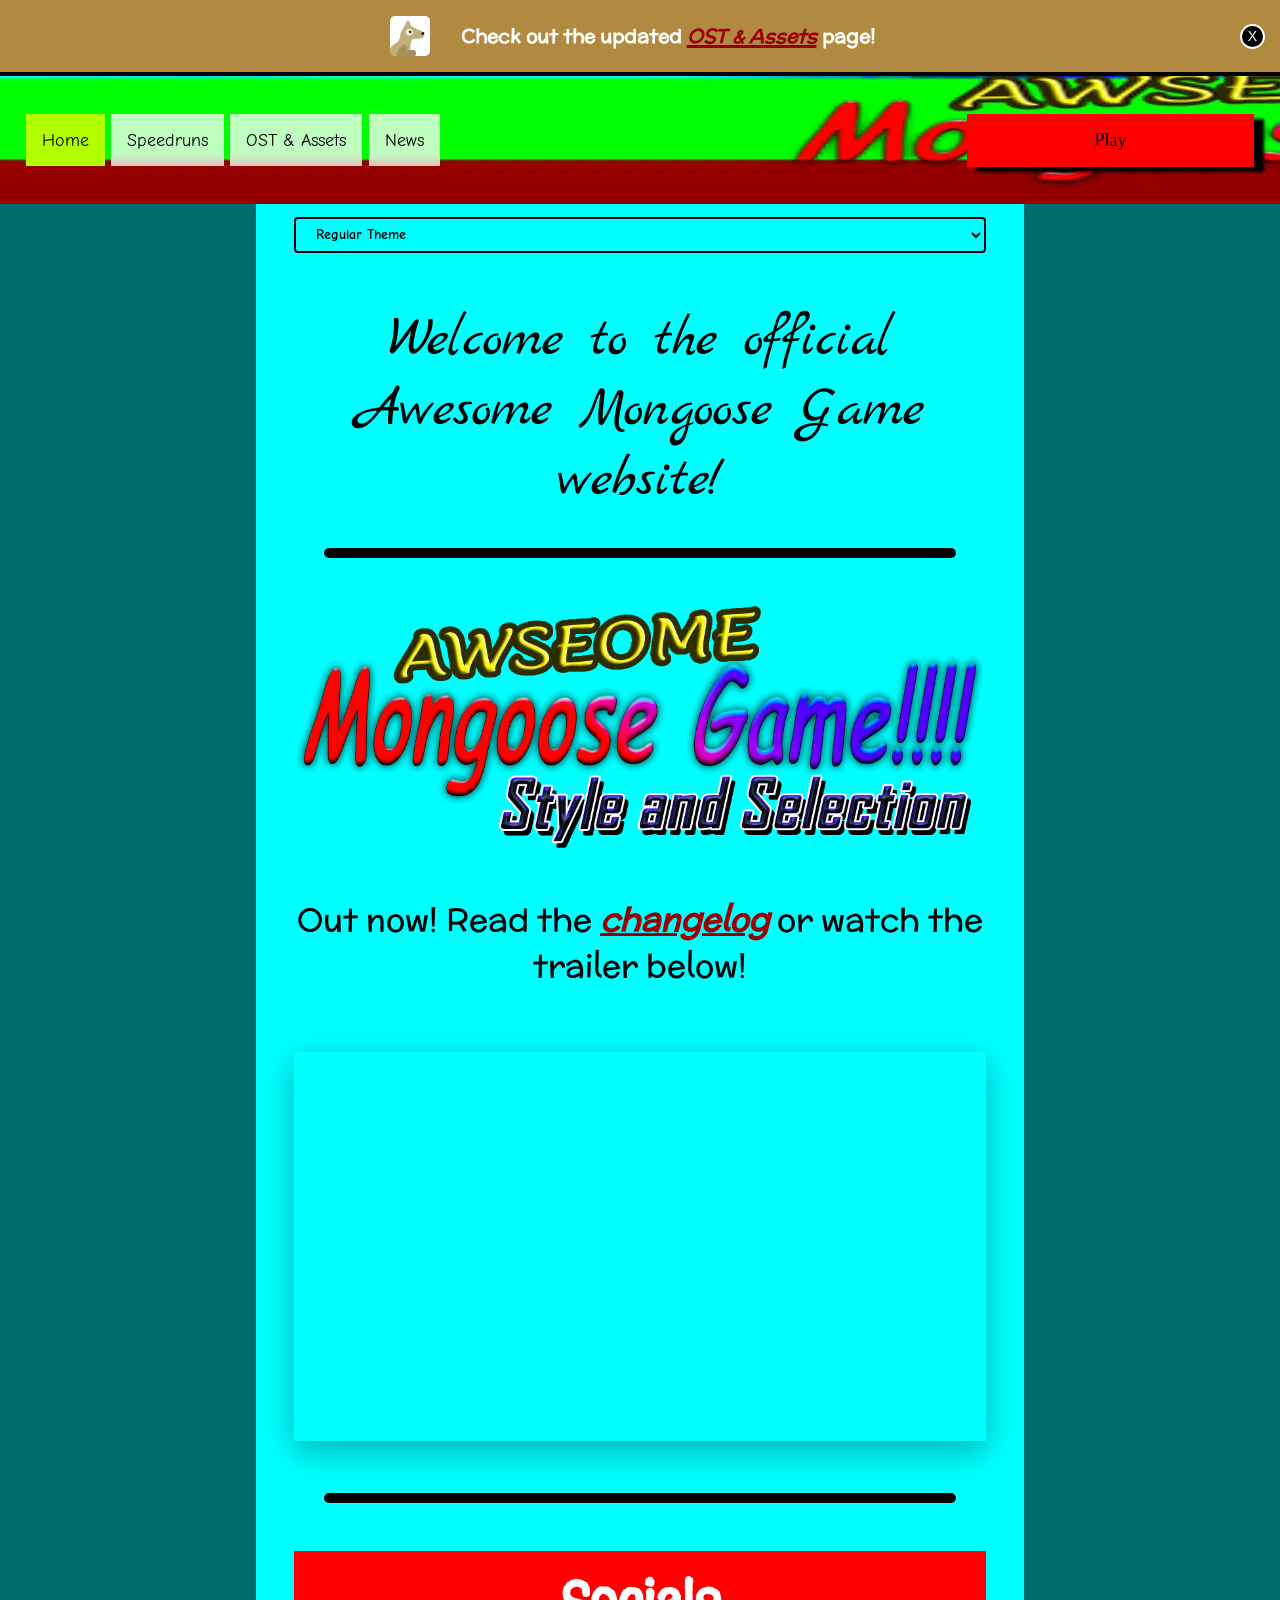
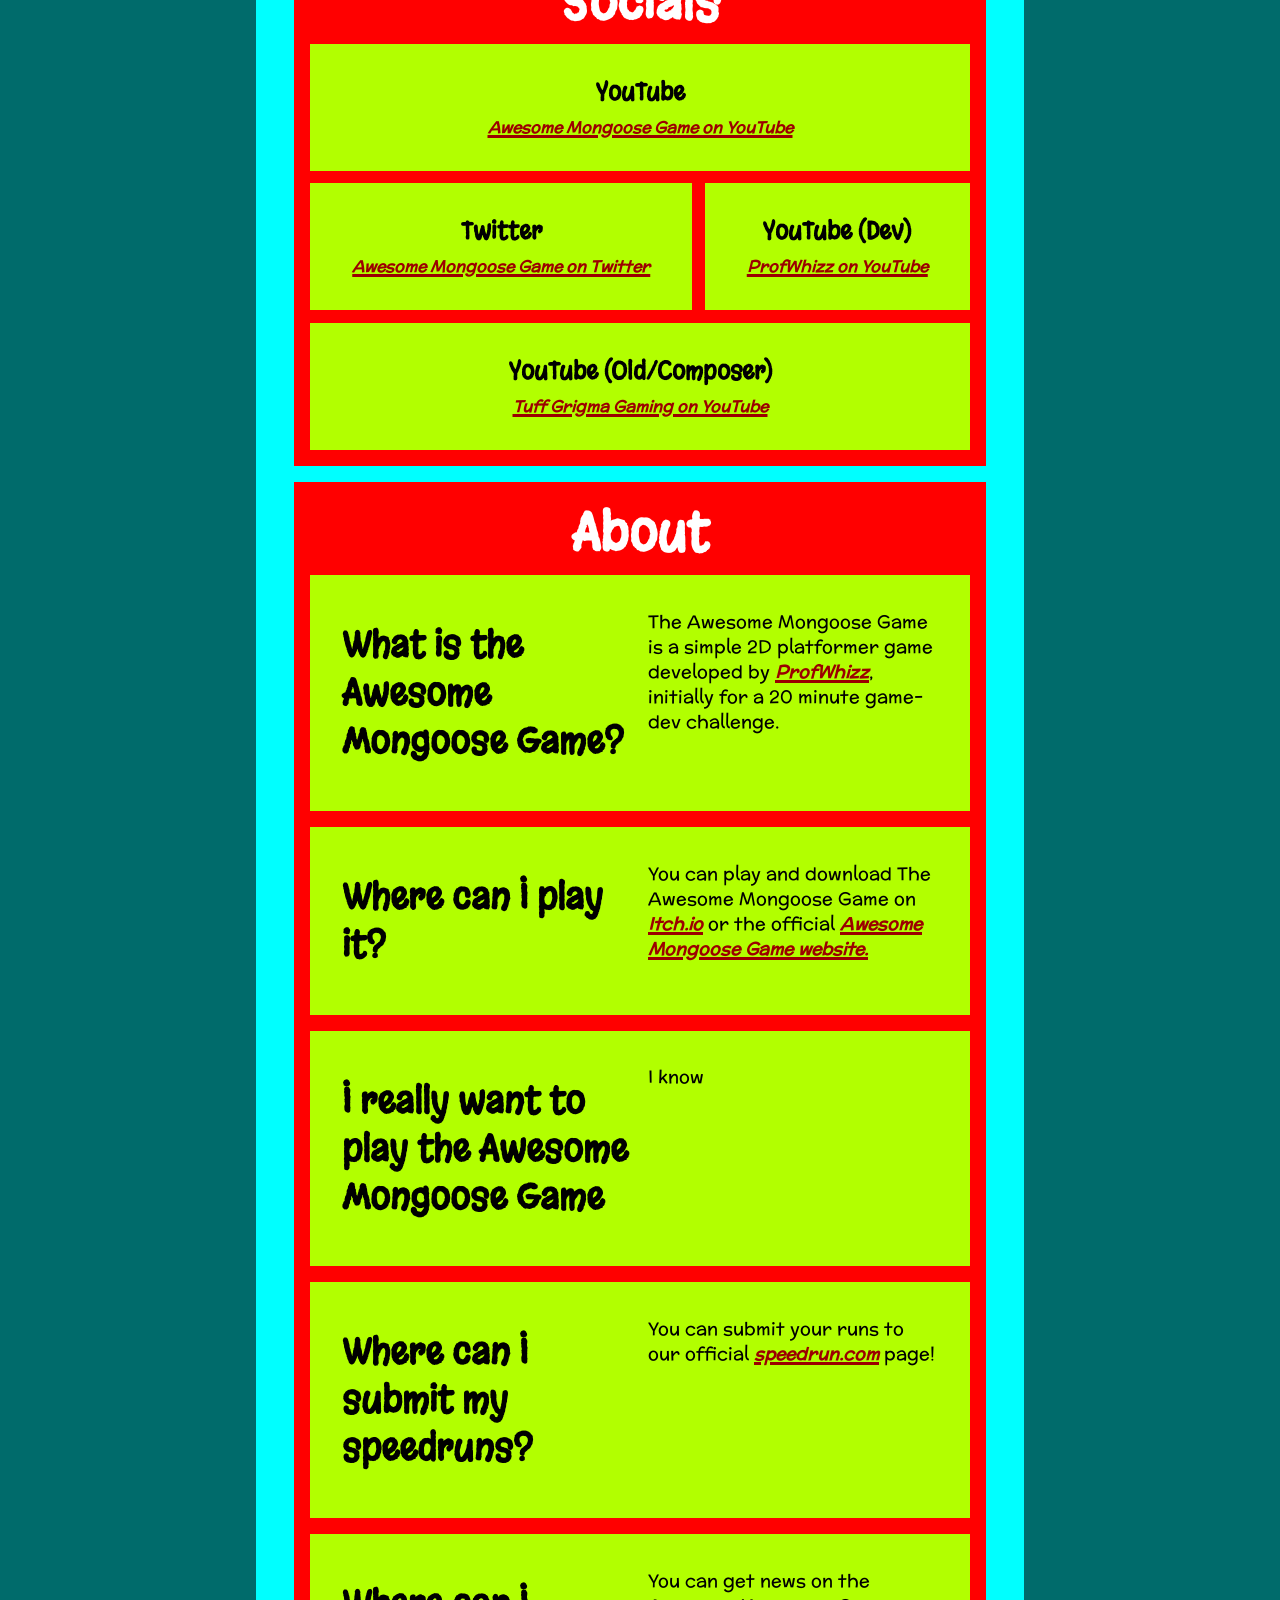
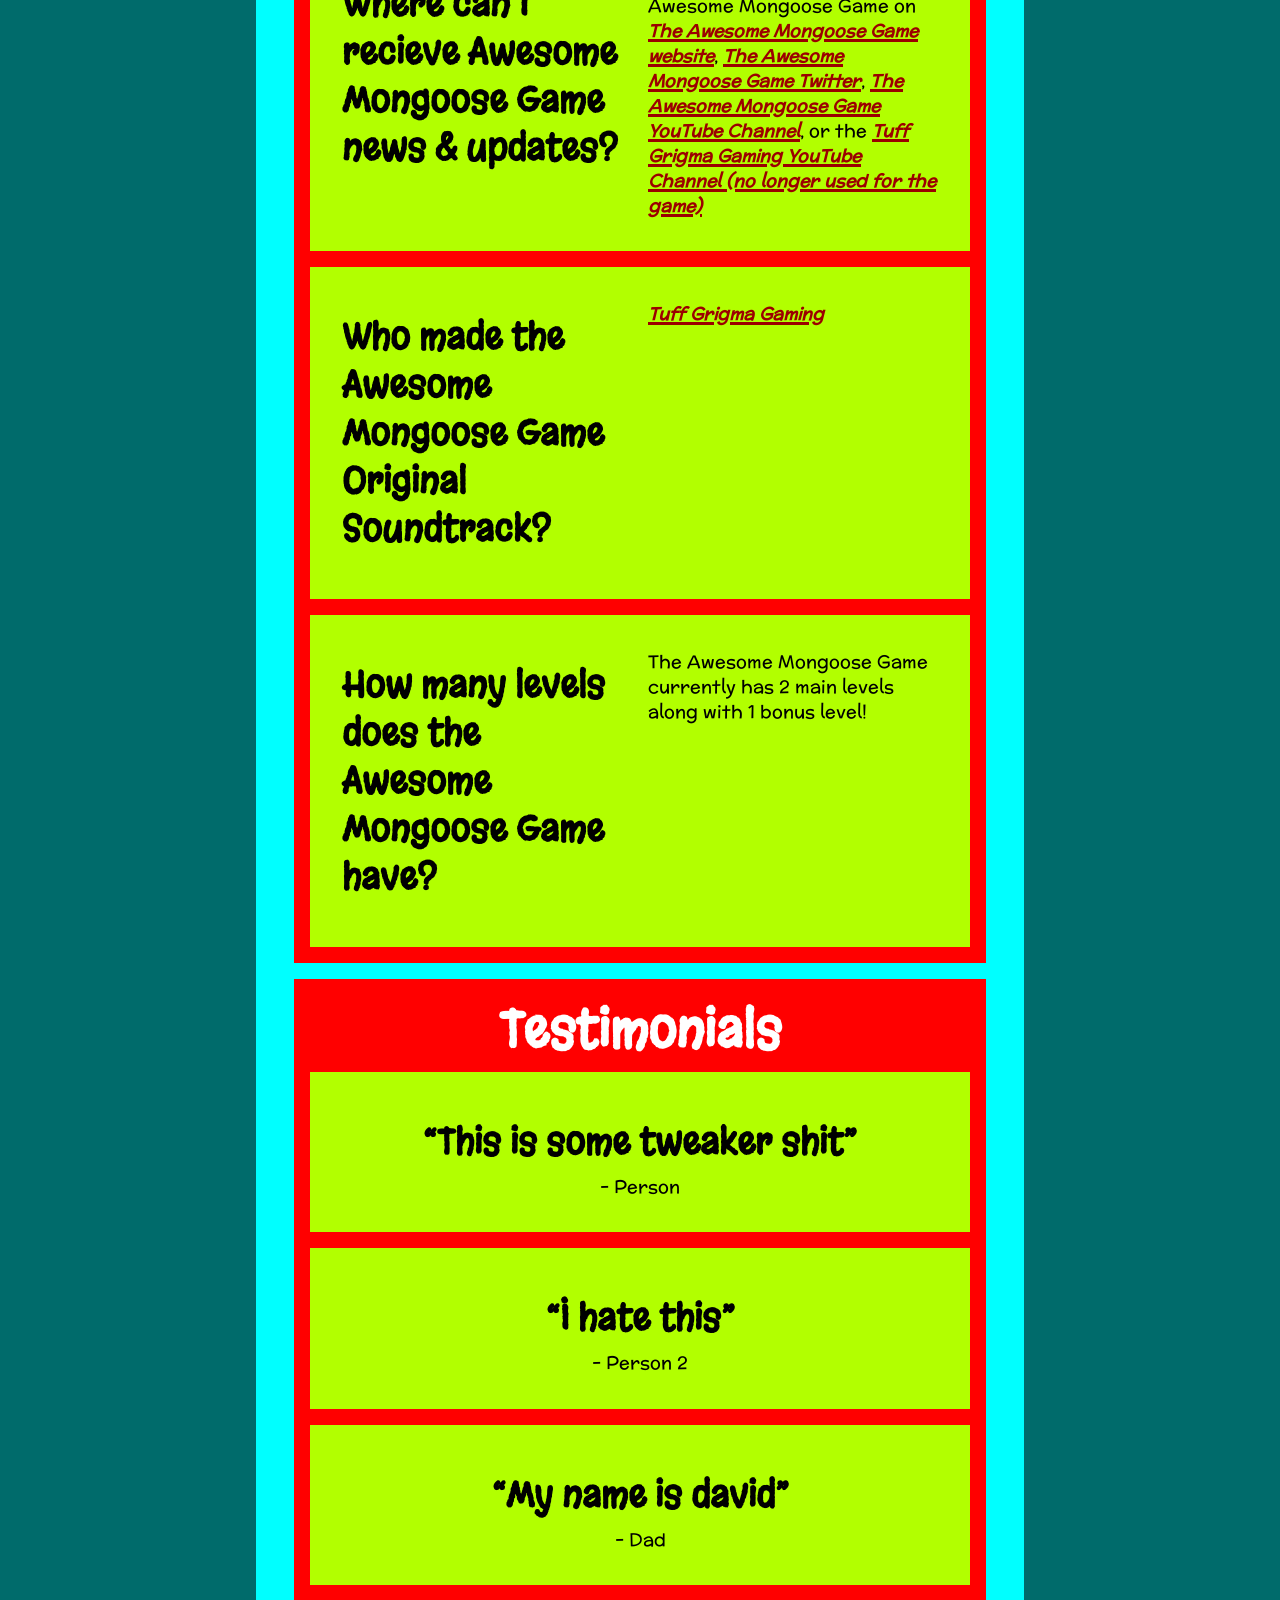
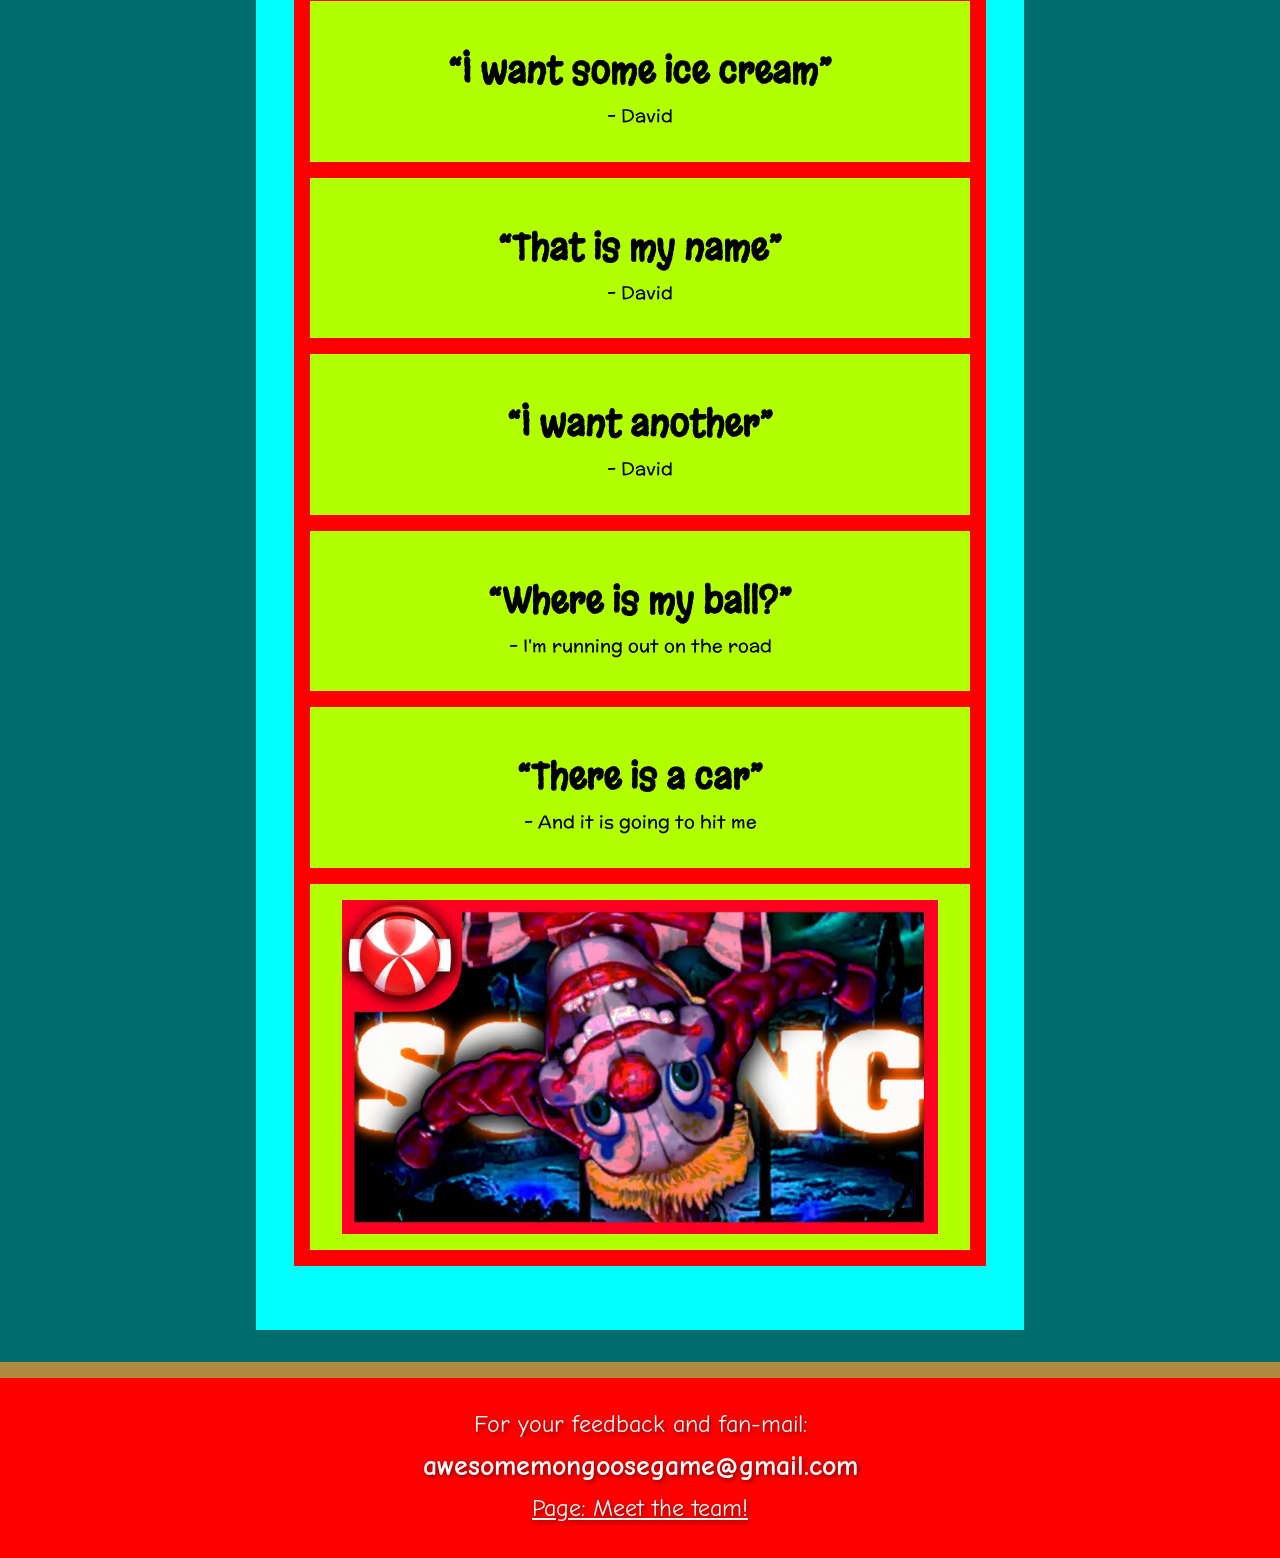
==== commit 18772220: "v2.2 yuh!" ====
--- a/index.html
+++ b/index.html
@@ -12,6 +12,7 @@
 <body>
     <div id="header-placeholder"></div>
     <script src="components.js"></script>
+    <script src="script.js"></script>
     <div class="container">
         <h1 class="cursive">Welcome to the official Awesome Mongoose Game website!</h1>
 
@@ -33,19 +34,28 @@
             <h1 class="playful">Socials</h1>
             <div class="list-horizontal">
 
+
+                <div class="card-simple">
+                    <h2 class="playful">YouTube</h2>
+                    <p class="sans"><a href="https://youtube.com/@awesomemongoosegame">Awesome Mongoose Game on
+                            YouTube</a>
+                    </p>
+                </div>
+
                 <div class="card-simple">
                     <h2 class="playful">Twitter</h2>
-                    <p class="sans"><a href="https://twitter.com/mongoosegame">AMG Twitter </a></p>
-                </div>
-
-                <div class="card-simple">
-                    <h2 class="playful">YouTube</h2>
-                    <p class="sans"><a href="https://youtube.com/@TUFFGRIGMAGAMING">TGG YouTube </a></p>
+                    <p class="sans"><a href="https://twitter.com/mongoosegame">Awesome Mongoose Game on Twitter</a></p>
                 </div>
 
                 <div class="card-simple">
                     <h2 class="playful">YouTube (Dev)</h2>
-                    <p class="sans"><a href="https://www.youtube.com/@ProfWhizz">ProfWhizz YouTube</a></p>
+                    <p class="sans"><a href="https://www.youtube.com/@ProfWhizz">ProfWhizz on YouTube</a></p>
+                </div>
+
+                <div class="card-simple">
+                    <h2 class="playful">YouTube (Old/Composer)</h2>
+                    <p class="sans"><a href="https://youtube.com/@TUFFGRIGMAGAMING">Tuff Grigma Gaming on YouTube</a>
+                    </p>
                 </div>
 
             </div>
@@ -86,18 +96,19 @@
                 <div class="card-row">
                     <h2 class="col-item playful">Where can I submit my speedruns?</h2>
                     <p class="col-item sans">You can submit your runs to our official <a
-                            href="speedrun.com/tamg">speedrun.com</a> page!</p>
+                            href="https://www.speedrun.com/tamg">speedrun.com</a> page!</p>
                 </div>
 
 
 
                 <div class="card-row">
                     <h2 class="col-item playful">Where can I recieve Awesome Mongoose Game news & updates?</h2>
-                    <p class="col-item sans">You can get news on the Awesome Mongoose Game on <a href=news.html>The
+                    <p class="col-item sans">You can get news on the Awesome Mongoose Game on <a href="news.html">The
                             Awesome
                             Mongoose Game website</a>, <a href="https://twitter.com/mongoosegame">The Awesome Mongoose
-                            Game Twitter</a> or the <a href="https://youtube.com/@TUFFGRIGMAGAMING">Awesome Mongoose
-                            Game YouTube Channel (represented by Tuff Grigma Gaming).</a></p>
+                            Game Twitter</a>, <a href="https://youtube.com/@awesomemongoosegame">The Awesome Mongoose
+                            Game YouTube Channel</a>, or the <a href="https://youtube.com/@TUFFGRIGMAGAMING">Tuff Grigma
+                            Gaming YouTube Channel (no longer used for the game)</a></p>
                 </div>
 
 
--- a/styles.css
+++ b/styles.css
@@ -49,6 +49,9 @@
     --navbar-bg-hover: #ffbb00;
     --color-btn-hue-rotate: -50deg;
     --color-text-body: #000000;
+    --nav-link-hover-bg: url(resources/img/gameicon.webp);
+    --nav-link-hover-bg-scale: 100% 100%;
+
 }
 
 [data-theme="matrix"] {
@@ -65,7 +68,7 @@
     --color-banner-text: #ffffff;
     --color-banner-border: #000000;
     --color-navbar-mobile-bg: #006b24;
-    --color-activelink-bg: #5d00ff;
+    --color-activelink-bg: #bfa8ff;
     --color-activelink-play: #5d00ff;
     --color-play-btn-bg: red;
     --color-play-btn-shadow: black;
@@ -96,6 +99,9 @@
     --navbar-bg-hover: #00c3ff;
     --color-btn-hue-rotate: 250deg;
     --color-text-body: #000000;
+    --nav-link-hover-bg: url(resources/img/assets/cool-john-mop_straight.png);
+    --nav-link-hover-bg-scale: 85% 85%;
+
 }
 
 [data-theme="mongoose_1"] {
@@ -143,6 +149,8 @@
     --navbar-bg-hover: #dfd2a6;
     --color-btn-hue-rotate: 170deg;
     --color-text-body: #000000;
+    --nav-link-hover-bg: url(resources/img/assets/mongoose_straight.png);
+    --nav-link-hover-bg-scale: 85% 85%
 }
 
 [data-theme="mongoose_2"] {
@@ -190,6 +198,9 @@
     --navbar-bg-hover: #00c3ff;
     --color-btn-hue-rotate: 30deg;
     --color-text-body: #000000;
+    --nav-link-hover-bg: url(resources/img/assets/john-mop_straight.png);
+    --nav-link-hover-bg-scale: 85% 85%;
+
 }
 
 [data-theme="mongoose_3"] {
@@ -237,6 +248,8 @@
     --navbar-bg-hover: #ff00ff;
     --color-btn-hue-rotate: 100deg;
     --color-text-body: #000000;
+    --nav-link-hover-bg: url(resources/img/assets/jane-ottovordemgentschenfelde_straight.png);
+    --nav-link-hover-bg-scale: 85% 85%;
 }
 
 [data-theme="level_1"] {
@@ -285,6 +298,8 @@
     --navbar-bg-hover: #00ffff;
     --color-btn-hue-rotate: 0deg;
     --color-text-body: #ffffff;
+    --nav-link-hover-bg: url(resources/img/assets/grass.png);
+    --nav-link-hover-bg-scale: 100% 100%
 }
 
 .sans {
@@ -388,37 +403,6 @@
     font-size: clamp(0.9rem, 2vw, 1.2rem);
     font-weight: bold;
     padding: 0 1rem;
-}
-
-.hero-block {
-    display: flex;
-    flex-direction: column;
-    gap: clamp(0.25rem, 1vw, 4rem);
-    background-color: var(--color-section-bg);
-    padding: 2rem;
-    width: 100%;
-    box-sizing: border-box;
-}
-
-.hero-block h1 {
-    color: var(--color-section-heading);
-    margin: 0;
-    font-size: clamp(1.5rem, 4vw, 3.5rem);
-}
-
-
-.hero-block .card-simple {
-    margin: clamp(1rem, 1vw, 1rem);
-    line-break: strict;
-}
-
-.list-horizontal {
-    display: flex;
-    flex-direction: row;
-    gap: clamp(0.25rem, 1vw, 4rem);
-    align-items: center;
-    justify-content: center;
-    background-color: var(--color-category-bg);
 }
 
 .close-banner {
@@ -475,7 +459,7 @@
     flex-direction: column;
     align-items: center;
     background-color: var(--color-container-bg);
-    width: clamp(400px, 60vw, 900px);
+    width: clamp(700px, 60vw, 900px);
     margin: 0 auto;
     padding: 1% 3% 5%;
     min-height: 100vh;
@@ -540,6 +524,44 @@
     background-color: var(--color-category-bg);
     padding: 1rem 2rem;
 }
+
+.hero-block {
+    display: flex;
+    flex-direction: column;
+    background-color: var(--color-section-bg);
+    padding: 0 1rem 1rem;
+    width: 100%;
+    box-sizing: border-box;
+}
+
+.hero-block h1 {
+    font-size: clamp(1.5rem, 4vw, 3.25rem);
+    color: var(--color-section-heading);
+    margin-top: 1rem;
+    margin-bottom: 0.5rem;
+    word-break: break-word;
+}
+
+.list-horizontal {
+    display: flex;
+    flex-direction: row;
+    flex-wrap: wrap;
+    gap: 0.8rem;
+}
+
+.card-simple {
+    display: flex;
+    flex-direction: column;
+    gap: 0.5rem;
+    flex-grow: 1;
+    background-color: var(--color-category-bg);
+    padding: 2rem;
+}
+
+.card-simple * {
+    margin: 0;
+}
+
 
 .zoom-img {
     scale: 1;
@@ -574,7 +596,6 @@
     background-color: var(--color-category-bg);
     padding: 1rem 2rem;
     position: relative;
-    overflow: show;
     z-index: 1;
 }
 
@@ -601,10 +622,10 @@
     font-size: clamp(1rem, 3vw, 1.5rem);
     text-decoration: none;
     color: black;
-    padding: 0.5rem 5rem;
-    word-break: break-word;
+    padding: 0.5rem 2rem;
+    white-space: nowrap;
     box-sizing: border-box;
-    width: -webkit-fill-available;
+    width: 100%;
     scale: 1;
 }
 
@@ -673,12 +694,17 @@
     background-color: var(--color-activelink-bg);
 }
 
+/* MARKER */
+
+
 .navbar a.enabled:hover {
-    background: url("resources/img/gameicon.webp");
+    background-color: white;
+    background-image: var(--nav-link-hover-bg);
     background-position: center;
     background-repeat: no-repeat;
-    background-size: 100% 100%;
+    background-size: var(--nav-link-hover-bg-scale);
     animation: scale-easeOutBounce 0.4s forwards;
+    image-rendering: pixelated;
 }
 
 .navbar a.activelink:hover {
@@ -701,6 +727,7 @@
     padding-left: clamp(4.2rem, 10vw, 10rem);
     padding-right: clamp(4.2rem, 10vw, 10rem);
 }
+
 
 .navbar a.play:hover {
     color: var(--color-play-btn-hover-text);
@@ -865,7 +892,7 @@
     flex-direction: row;
     align-items: center;
     justify-content: center;
-    width: fit-content;
+    width: 100%;
     height: 400px;
     margin: 0 auto;
     position: relative;
@@ -911,7 +938,7 @@
 .song-cover>*:nth-child(2):hover {
     margin-left: -140px;
     transform: rotate(15deg) scale(1.05);
-    filter: drop-shadow(0px 0px 20px rgba(0, 0, 0, 0.25));
+    filter: drop-shadow(0px 0px 20px rgba(0, 0, 0, 0.25)) brightness(2.5);
     background-color: transparent;
 }
 
@@ -925,12 +952,21 @@
     flex-direction: column;
     gap: 1rem;
     flex: 1;
+    width: 100%;
 }
 
 .song-listen {
     display: flex;
     flex-direction: column;
     gap: 0.5rem;
+    width: 100%;
+    justify-content: center;
+    align-items: center;
+}
+
+audio {
+    width: 75%;
+    margin: 0;
 }
 
 .song-info {
@@ -972,7 +1008,7 @@
     filter: grayscale(100%);
     background-repeat: no-repeat;
     background-size: 100% 100%;
-    width: -webkit-fill-available;
+    width: 100%;
     height: 5rem;
     color: #000000;
     padding: 0.5rem 3rem;
@@ -1011,6 +1047,7 @@
     justify-content: center;
     background-color: var(--color-category-bg);
     flex-wrap: wrap;
+    margin: 0 1rem;
 }
 
 .asset-list img {
@@ -1119,7 +1156,7 @@
     color: var(--color-section-heading);
     text-align: center;
     text-shadow: 2px 2px 5px rgba(0, 0, 0, 0.5);
-    width: -webkit-fill-available;
+    width: 100%;
     font-family: 'Comic Sans MS', 'Comic Neue', cursive;
 }
 
@@ -1193,15 +1230,94 @@
 }
 
 
+.sticky-category-nav {
+    position: sticky;
+    top: 8rem;
+    background: linear-gradient(rgba(0, 0, 0, 0.5), rgba(0, 0, 0, 0.5)),
+        var(--navbar-bg);
+    background-size: 100% 100%, 100% 100%;
+    background-repeat: no-repeat, no-repeat;
+    background-position: center, center;
+    backdrop-filter: blur(8px);
+    z-index: 999;
+    display: flex;
+    justify-content: space-between;
+    align-items: center;
+    padding: 0.5rem 1rem;
+    border-radius: 8px;
+    margin-bottom: 2rem;
+    box-shadow: 0 10px 16px rgba(0, 0, 0, 0.7);
+    border: 3px solid var(--color-game-border);
+    corner-shape: notch;
+}
+
+.sticky-category-nav button {
+    background-color: black;
+    color: white;
+    border: none;
+    font-size: 1.5rem;
+    cursor: pointer;
+    border-radius: 4px;
+    padding: 0.2rem 1rem;
+    font-family: 'McLaren', sans-serif;
+    transition: all 0.2s;
+    corner-shape: inherit;
+}
+
+.sticky-category-nav button:hover {
+    background-color: white;
+    color: black;
+}
+
+.sticky-category-nav span {
+    font-size: 1.2rem;
+    font-family: 'McLaren', sans-serif;
+    color: var(--color-section-heading);
+    font-weight: bold;
+    text-align: center;
+}
+
+/* embed styles */
+
+.downloadonitch {
+    width: 100%;
+}
 
 @media (max-width: 900px) {
+
+    .sticky-category-nav {
+        top: 0;
+    }
+
+    .non-a-link::after {
+        opacity: 1;
+        transform: translateY(36px);
+        scale: 0.8;
+        word-wrap: normal;
+        white-space: normal;
+        word-break: break-word;
+        margin-left: 5%;
+        margin-right: 5%;
+        text-align: center;
+        width: 100%;
+    }
+
+    .non-a-link:hover::after {
+        opacity: 0;
+    }
+
+    .asset-list .non-a-link {
+        margin-bottom: 128px;
+    }
 
     .card-row {
         flex-direction: column;
+        padding: 3rem 2rem;
     }
 
     .card-row .col-item {
         text-align: center;
+        margin: 0;
     }
 
     .navbar {
@@ -1230,6 +1346,7 @@
         width: 100%;
         padding-left: 5%;
         padding-right: 5%;
+        overflow-x: clip;
     }
 
     .mobilenote {
@@ -1276,39 +1393,60 @@
         scale: 1.5;
     }
 
-    .hero-block {
-        display: flex;
-        flex-direction: column;
-        gap: clamp(0.25rem, 1vw, 4rem);
-        background-color: var(--color-section-bg);
-        padding: 2rem;
-        width: 100%;
-        box-sizing: border-box;
-    }
-
-    .hero-block h1 {
-        color: var(--color-section-heading);
-        margin: 0;
-        font-size: clamp(1.5rem, 4vw, 3.5rem);
-    }
-
-    .hero-block .card-simple {
-        margin: 2rem;
-    }
-
-    .list-horizontal {
-        display: flex;
-        flex-direction: column;
-        gap: clamp(0.25rem, 1vw, 4rem);
-        align-items: center;
-        justify-content: center;
-        background-color: var(--color-category-bg);
-    }
-
     .navbar a.enabled:hover {
         animation: scale-easeOutBounce 0.4s forwards;
         background: var(--navbar-bg-hover);
     }
+
+    footer * {
+        font-size: clamp(1rem, 2vw, 2rem);
+    }
+
+    .song-wrapper {
+        padding: 1rem 1rem;
+    }
+
+    .song-details {
+        padding: 3vw;
+    }
+
+    .song-cover {
+        height: 220px;
+    }
+
+    .song-cover>*:nth-child(2) {
+        margin-left: -130px;
+    }
+
+    .song-cover:has(> *:nth-child(2):hover)>*:nth-child(1) {
+        transform: translateX(-25px);
+    }
+
+    .song-cover>*:nth-child(2):hover {
+        margin-left: -75px;
+    }
+
+    .song-cover img {
+        max-height: 220px;
+    }
+
+    audio {
+        min-width: 100%;
+    }
+
+    .song-details,
+    .song-info {
+        width: 100%;
+        box-sizing: border-box;
+        text-align: center;
+    }
+
+    .sticky-category-nav {
+        top: 0.5rem;
+        width: calc(100vw - 1rem);
+        margin-left: calc(-50vw + 50% + 0.5rem);
+        box-sizing: border-box;
+    }
 }
 
 @keyframes scale-easeOutBounce {
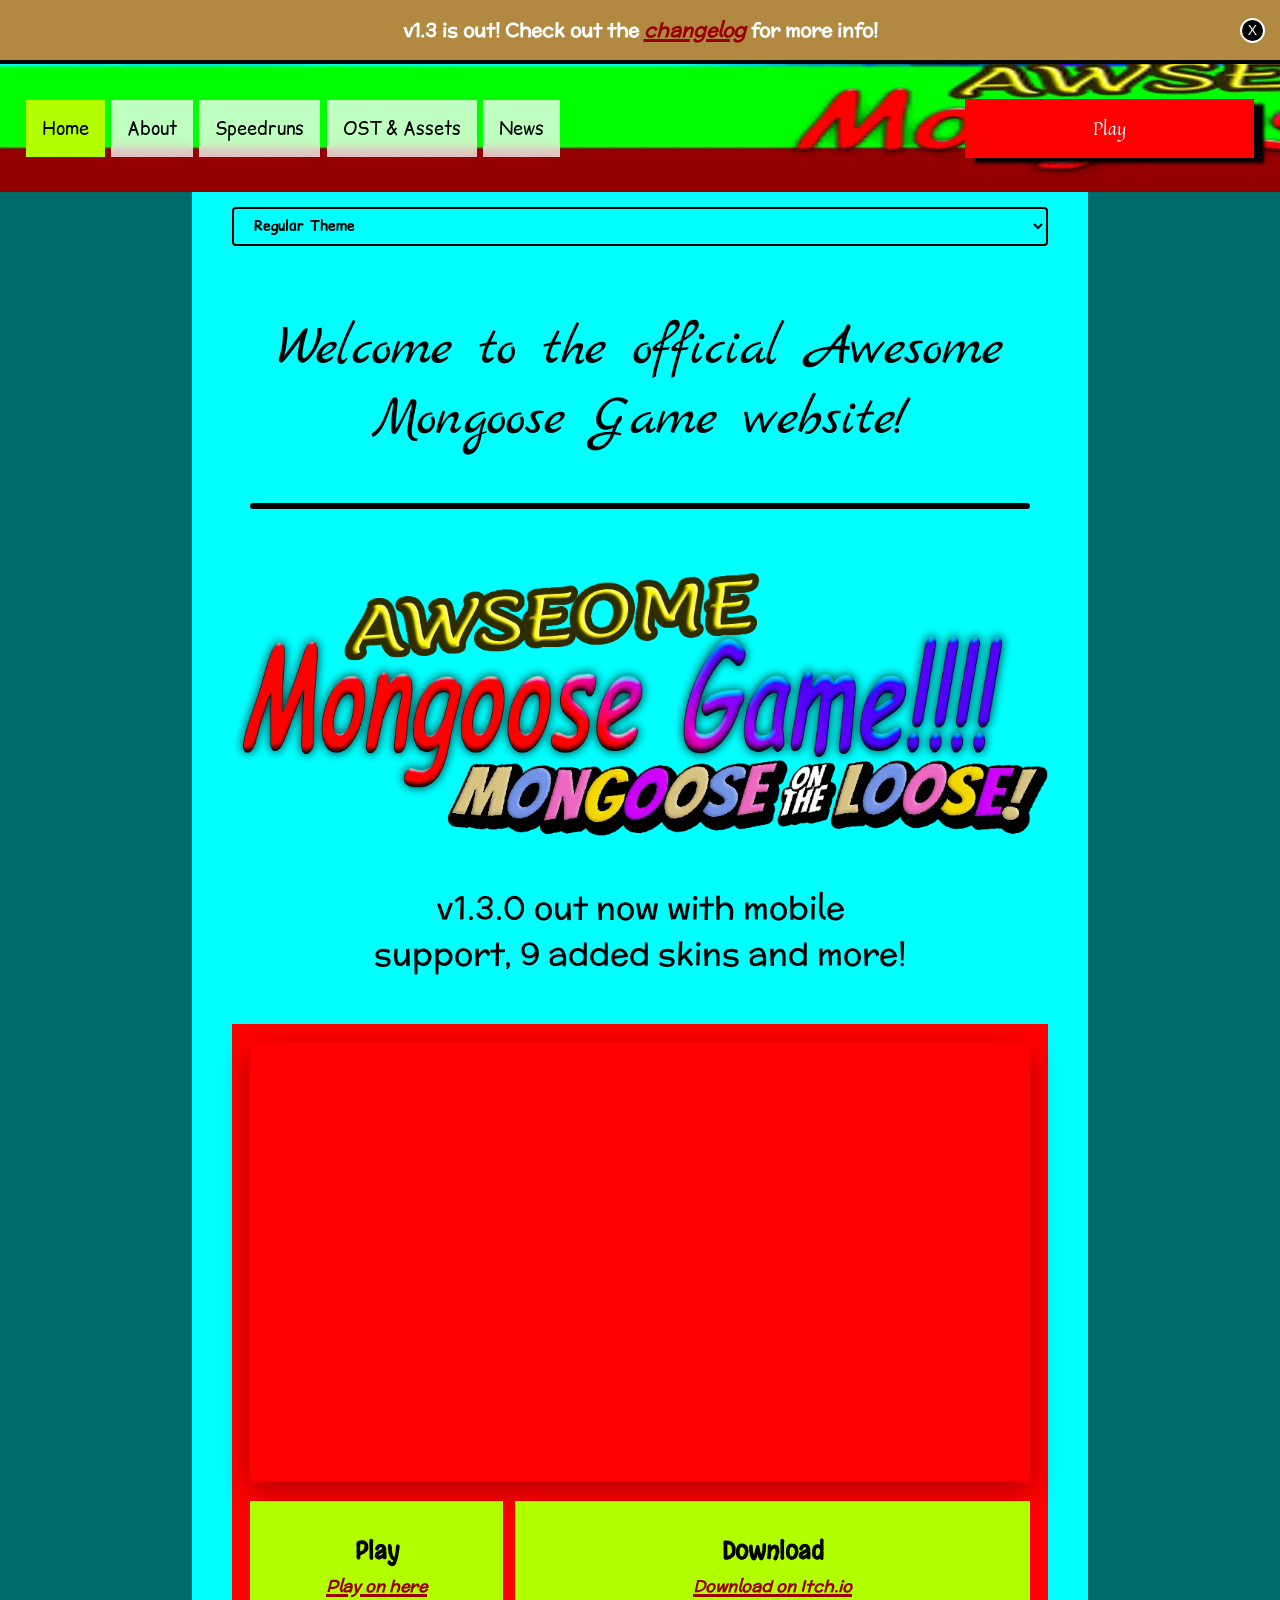
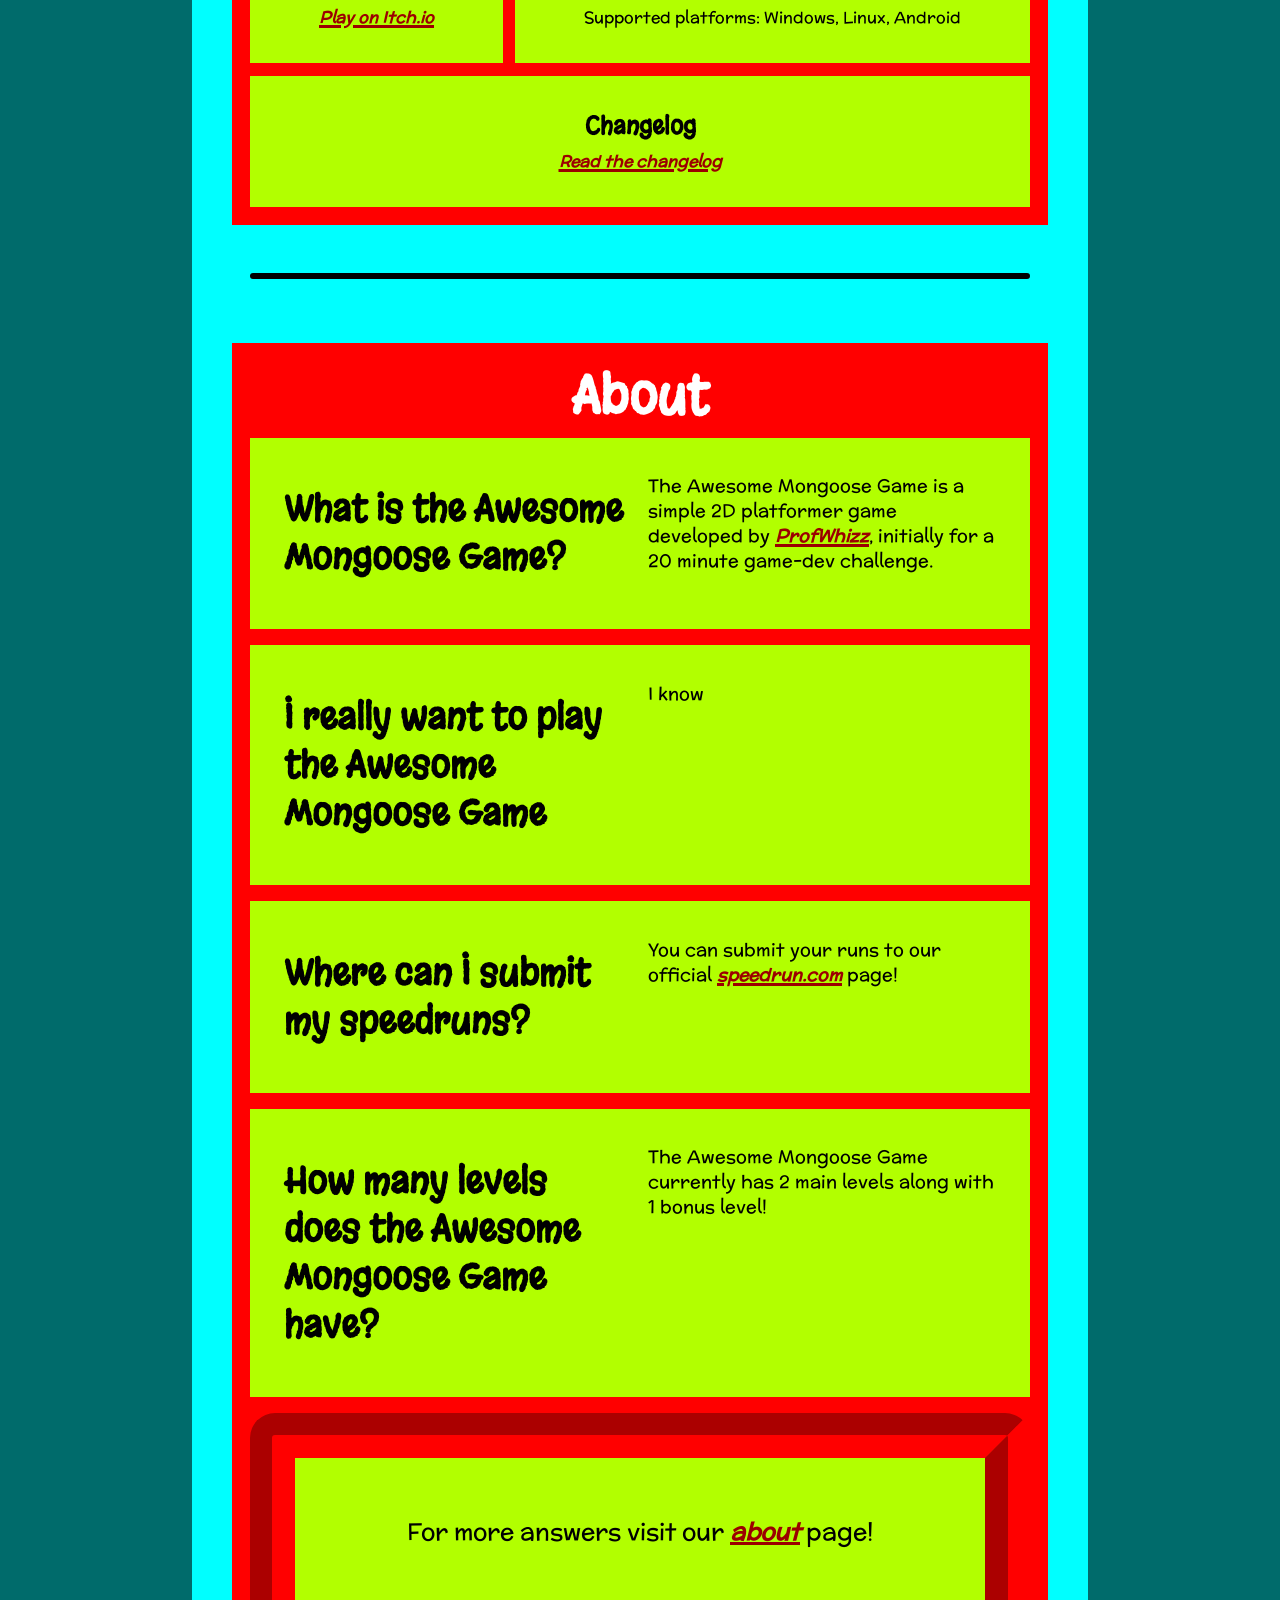
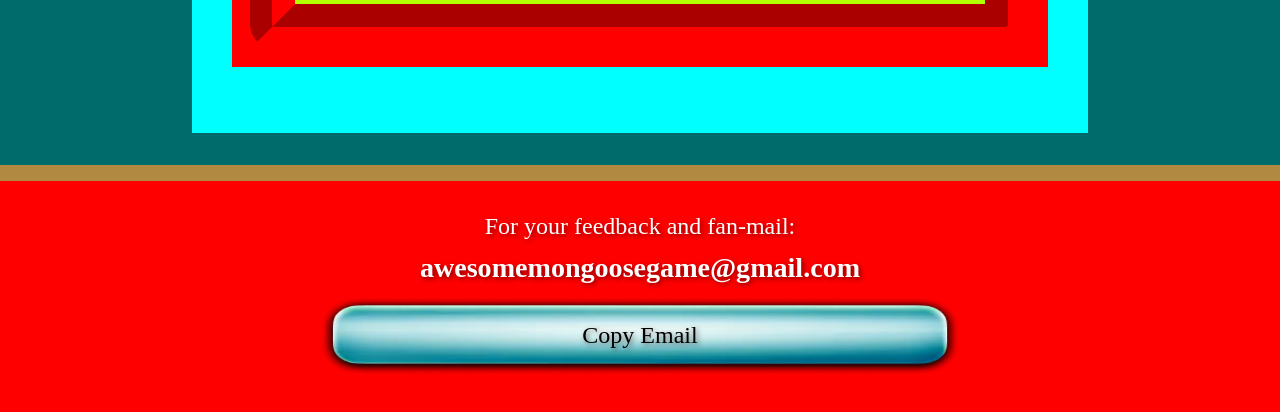
==== commit 8effd217: "v2.3 website update for mongoose on the loose with 4 new themes" ====
--- a/index.html
+++ b/index.html
@@ -18,80 +18,51 @@
 
         <hr>
 
-        <img src="resources/img/1.2.webp" alt="Title">
-        <p class="sans bigtext">Out now! Read the <a href="news.html">changelog</a> or watch the trailer below!</p>
-
-        <div class="trailer">
-            <iframe width="560" height="315" src="https://www.youtube.com/embed/qPW3tH8ukW4?vq=hd1080"
-                title="YouTube video player" frameborder="0"
-                allow="accelerometer; autoplay; clipboard-write; encrypted-media; gyroscope; picture-in-picture; web-share"
-                referrerpolicy="strict-origin-when-cross-origin" allowfullscreen></iframe>
-        </div>
-
-        <hr>
-
+        <img src="resources/img/1.3.webp" alt="Title">
+        <p class="sans bigtext">v1.3.0 out now with mobile support, 9 added skins and more!</p>
         <div class="hero-block">
-            <h1 class="playful">Socials</h1>
+            <div class="trailer">
+                <iframe width="560" height="315" src="https://www.youtube.com/embed/CuVCo9sGIFE?vq=hd1080"
+                    title="YouTube video player" frameborder="0"
+                    allow="accelerometer; autoplay; clipboard-write; encrypted-media; gyroscope; picture-in-picture; web-share"
+                    referrerpolicy="strict-origin-when-cross-origin" allowfullscreen></iframe>
+            </div>
             <div class="list-horizontal">
-
-
                 <div class="card-simple">
-                    <h2 class="playful">YouTube</h2>
-                    <p class="sans"><a href="https://youtube.com/@awesomemongoosegame">Awesome Mongoose Game on
-                            YouTube</a>
+                    <h2 class="playful">Play</h2>
+                    <p class="sans"><a href="play.html">Play on here</a>
+                    <p class="sans"><a href="https://profwhizz.itch.io/tamg">Play on Itch.io</a>
                     </p>
                 </div>
 
                 <div class="card-simple">
-                    <h2 class="playful">Twitter</h2>
-                    <p class="sans"><a href="https://twitter.com/mongoosegame">Awesome Mongoose Game on Twitter</a></p>
+                    <h2 class="playful">Download</h2>
+                    <p class="sans"><a href="https://profwhizz.itch.io/tamg">Download on Itch.io</a></p>
+                    <p>Supported platforms: Windows, Linux, Android</p>
                 </div>
 
                 <div class="card-simple">
-                    <h2 class="playful">YouTube (Dev)</h2>
-                    <p class="sans"><a href="https://www.youtube.com/@ProfWhizz">ProfWhizz on YouTube</a></p>
+                    <h2 class="playful">Changelog</h2>
+                    <p class="sans"><a href="news.html">Read the changelog</a></p>
                 </div>
-
-                <div class="card-simple">
-                    <h2 class="playful">YouTube (Old/Composer)</h2>
-                    <p class="sans"><a href="https://youtube.com/@TUFFGRIGMAGAMING">Tuff Grigma Gaming on YouTube</a>
-                    </p>
-                </div>
-
             </div>
         </div>
-
-
+        <hr>
         <div class="section-block">
             <h1 class="playful">About</h1>
             <div class="list-vertical">
-
-
-
                 <div class="card-row">
                     <h2 class="col-item playful">What is the Awesome Mongoose Game?</h2>
-                    <p class="col-item sans">The Awesome Mongoose Game is a simple 2D platformer game developed by <a
-                            href="https://profwhizz.itch.io/">ProfWhizz</a>, initially for a 20 minute game-dev
-                        challenge.</p>
+                    <p class="col-item sans">The Awesome Mongoose Game is a simple 2D platformer game developed by
+                        <a href="https://profwhizz.itch.io/">ProfWhizz</a>, initially for a 20 minute game-dev
+                        challenge.
+                    </p>
                 </div>
-
-
-
-                <div class="card-row">
-                    <h2 class="col-item playful">Where can I play it?</h2>
-                    <p class="col-item sans">You can play and download The Awesome Mongoose Game on <a
-                            href="https://profwhizz.itch.io/tamg">Itch.io</a> or the official <a
-                            href="play.html">Awesome
-                            Mongoose Game website.</a></p>
-                </div>
-
 
                 <div class="card-row">
                     <h2 class="col-item playful">I really want to play the Awesome Mongoose Game</h2>
                     <p class="col-item sans">I know</p>
                 </div>
-
-
 
                 <div class="card-row">
                     <h2 class="col-item playful">Where can I submit my speedruns?</h2>
@@ -99,108 +70,17 @@
                             href="https://www.speedrun.com/tamg">speedrun.com</a> page!</p>
                 </div>
 
-
-
-                <div class="card-row">
-                    <h2 class="col-item playful">Where can I recieve Awesome Mongoose Game news & updates?</h2>
-                    <p class="col-item sans">You can get news on the Awesome Mongoose Game on <a href="news.html">The
-                            Awesome
-                            Mongoose Game website</a>, <a href="https://twitter.com/mongoosegame">The Awesome Mongoose
-                            Game Twitter</a>, <a href="https://youtube.com/@awesomemongoosegame">The Awesome Mongoose
-                            Game YouTube Channel</a>, or the <a href="https://youtube.com/@TUFFGRIGMAGAMING">Tuff Grigma
-                            Gaming YouTube Channel (no longer used for the game)</a></p>
-                </div>
-
-
-
-                <div class="card-row">
-                    <h2 class="col-item playful">Who made the Awesome Mongoose Game Original Soundtrack?</h2>
-                    <p class="col-item sans"><a href="https://youtube.com/@TUFFGRIGMAGAMING">Tuff Grigma Gaming</a></p>
-                </div>
-
-
-
                 <div class="card-row">
                     <h2 class="col-item playful">How many levels does the Awesome Mongoose Game have?</h2>
-                    <p class="col-item sans">The Awesome Mongoose Game currently has 2 main levels along with 1 bonus
+                    <p class="col-item sans">The Awesome Mongoose Game currently has 2 main levels along with 1
+                        bonus
                         level!</p>
                 </div>
-
-
-
+                <div class="blurb">
+                    <p>For more answers visit our <a href="about.html">about</a> page!</p>
+                </div>
             </div>
 
-        </div>
-        <div class="section-block">
-            <h1 class="playful">Testimonials</h1>
-            <div class="list-vertical">
-
-
-
-
-
-                <div class="card-col-center">
-                    <h2 class="playful">“This is some tweaker shit”</h2>
-                    <p class="sans">- Person</p>
-                </div>
-
-
-
-                <div class="card-col-center">
-                    <h2 class="playful">“I hate this”</h2>
-                    <p class="sans">- Person 2</p>
-                </div>
-
-
-                <div class="card-col-center">
-                    <h2 class="playful">“My name is david”</h2>
-                    <p class="sans">- Dad</p>
-                </div>
-
-
-                <div class="card-col-center">
-                    <h2 class="playful">“I want some ice cream”</h2>
-                    <p class="sans">- David</p>
-                </div>
-
-
-                <div class="card-col-center">
-                    <h2 class="playful">“That is my name”</h2>
-                    <p class="sans">- David</p>
-                </div>
-
-
-
-                <div class="card-col-center">
-                    <h2 class="playful">“I want another”</h2>
-                    <p class="sans">- David</p>
-                </div>
-
-
-
-                <div class="card-col-center">
-                    <h2 class="playful">“Where is my ball?”</h2>
-                    <p class="sans">- I'm running out on the road</p>
-                </div>
-
-
-
-                <div class="card-col-center">
-                    <h2 class="playful">“There is a car”</h2>
-                    <p class="sans">- And it is going to hit me</p>
-                </div>
-
-
-
-                <div class="card-col-center">
-                    <img class="zoom-img" src="resources/img/jackiesbox.webp">
-                </div>
-
-
-
-
-
-            </div>
         </div>
     </div>
 </body>
--- a/styles.css
+++ b/styles.css
@@ -1,6 +1,4 @@
-@import url('https://fonts.googleapis.com/css2?family=Marck+Script&family=Margarine&family=McLaren&display=swap');
-@import url('https://fonts.googleapis.com/css2?family=Comic+Neue:ital,wght@0,300;0,400;0,700;1,300;1,400;1,700&display=swap');
-@import url('https://fonts.googleapis.com/css2?family=Playwrite+IE:wght@100..400&display=swap');
+﻿@import url('https://fonts.googleapis.com/css2?family=Comic+Relief:wght@400;700&family=Marck+Script&family=Margarine&family=McLaren&family=Playwrite+IE:wght@100..400&family=Quintessential&display=swap');
 
 :root,
 [data-theme="default"] {
@@ -29,7 +27,7 @@
     --color-link: rgb(155, 0, 0);
     --bg-link: transparent;
     --color-link-hover-text: #ff0000;
-    --color-link-hover-bg: rgb(255, 0, 0);
+    --color-link-hover-bg: transparent(255, 0, 0);
     --color-selection-text: #00FFFF;
     --color-selection-bg: #000000;
     --color-disabled-btn-bg: #333;
@@ -46,12 +44,13 @@
     --color-navbar-link-text: black;
     --color-play-text-shadow: rgb(255, 0, 0);
     --navbar-bg: url("resources/img/nav.webp");
-    --navbar-bg-hover: #ffbb00;
+    --navbar-bg-hover: #ffffff;
     --color-btn-hue-rotate: -50deg;
     --color-text-body: #000000;
     --nav-link-hover-bg: url(resources/img/gameicon.webp);
     --nav-link-hover-bg-scale: 100% 100%;
-
+    --color-play-btn-text: #ffffff;
+    --color-ui-border: transparent;
 }
 
 [data-theme="matrix"] {
@@ -79,7 +78,7 @@
     --color-link: #003a0a;
     --bg-link: transparent;
     --color-link-hover-text: #124d0f;
-    --color-link-hover-bg: rgb(0, 0, 0);
+    --color-link-hover-bg: transparent(0, 0, 0);
     --color-selection-text: hsl(115, 100%, 50%);
     --color-selection-bg: #000000;
     --color-disabled-btn-bg: #333;
@@ -96,11 +95,13 @@
     --color-navbar-link-text: black;
     --color-play-text-shadow: rgb(255, 0, 0);
     --navbar-bg: #0a001b;
-    --navbar-bg-hover: #00c3ff;
+    --navbar-bg-hover: #ffffff;
     --color-btn-hue-rotate: 250deg;
     --color-text-body: #000000;
     --nav-link-hover-bg: url(resources/img/assets/cool-john-mop_straight.png);
     --nav-link-hover-bg-scale: 85% 85%;
+    --color-play-btn-text: #ffffff;
+    --color-ui-border: transparent;
 
 }
 
@@ -129,7 +130,7 @@
     --color-link: #8c4b1e;
     --bg-link: transparent;
     --color-link-hover-text: #a76b40;
-    --color-link-hover-bg: #a76b40;
+    --color-link-hover-bg: transparent;
     --color-selection-text: #ffffff;
     --color-selection-bg: #5c4d32;
     --color-disabled-btn-bg: #444;
@@ -146,11 +147,13 @@
     --color-navbar-link-text: #27201d;
     --color-play-text-shadow: #7a573e;
     --navbar-bg: hsla(39, 30%, 28%, 0.7);
-    --navbar-bg-hover: #dfd2a6;
+    --navbar-bg-hover: #ffffff;
     --color-btn-hue-rotate: 170deg;
     --color-text-body: #000000;
     --nav-link-hover-bg: url(resources/img/assets/mongoose_straight.png);
-    --nav-link-hover-bg-scale: 85% 85%
+    --nav-link-hover-bg-scale: 85% 85%;
+    --color-play-btn-text: #ffffff;
+    --color-ui-border: transparent;
 }
 
 [data-theme="mongoose_2"] {
@@ -178,7 +181,7 @@
     --color-link: #34005f;
     --bg-link: transparent;
     --color-link-hover-text: rgb(46, 77, 163);
-    --color-link-hover-bg: rgb(46, 77, 163);
+    --color-link-hover-bg: transparent(46, 77, 163);
     --color-selection-text: #00FFFF;
     --color-selection-bg: #000000;
     --color-disabled-btn-bg: #333;
@@ -195,12 +198,13 @@
     --color-navbar-link-text: black;
     --color-play-text-shadow: rgb(140, 0, 255);
     --navbar-bg: hsla(197, 60%, 37%, 0.7);
-    --navbar-bg-hover: #00c3ff;
+    --navbar-bg-hover: #ffffff;
     --color-btn-hue-rotate: 30deg;
     --color-text-body: #000000;
     --nav-link-hover-bg: url(resources/img/assets/john-mop_straight.png);
     --nav-link-hover-bg-scale: 85% 85%;
-
+    --color-play-btn-text: #ffffff;
+    --color-ui-border: transparent;
 }
 
 [data-theme="mongoose_3"] {
@@ -228,7 +232,7 @@
     --color-link: #2c001a;
     --bg-link: transparent;
     --color-link-hover-text: rgb(130, 0, 75);
-    --color-link-hover-bg: rgb(130, 0, 75);
+    --color-link-hover-bg: transparent(130, 0, 75);
     --color-selection-text: #FF00FF;
     --color-selection-bg: #000000;
     --color-disabled-btn-bg: #333;
@@ -245,11 +249,13 @@
     --color-navbar-link-text: black;
     --color-play-text-shadow: rgb(0, 0, 255);
     --navbar-bg: hsl(300, 23%, 14%, 0.7);
-    --navbar-bg-hover: #ff00ff;
+    --navbar-bg-hover: #ffffff;
     --color-btn-hue-rotate: 100deg;
     --color-text-body: #000000;
     --nav-link-hover-bg: url(resources/img/assets/jane-ottovordemgentschenfelde_straight.png);
     --nav-link-hover-bg-scale: 85% 85%;
+    --color-play-btn-text: #ffffff;
+    --color-ui-border: transparent;
 }
 
 [data-theme="level_1"] {
@@ -278,7 +284,7 @@
     --color-link: #2600ff;
     --bg-link: transparent;
     --color-link-hover-text: #0066ff;
-    --color-link-hover-bg: #003cff;
+    --color-link-hover-bg: transparent;
     --color-selection-text: #61a3ff;
     --color-selection-bg: #000000;
     --color-disabled-btn-bg: #333;
@@ -295,11 +301,217 @@
     --color-navbar-link-text: black;
     --color-play-text-shadow: rgb(255, 0, 0);
     --navbar-bg: #8c5c00;
-    --navbar-bg-hover: #00ffff;
+    --navbar-bg-hover: #ffffff;
     --color-btn-hue-rotate: 0deg;
+    --color-text-body: #000000;
+    --nav-link-hover-bg: url(resources/img/assets/grass.png);
+    --nav-link-hover-bg-scale: 100% 100% --color-play-btn-text: #ffffff;
+    --color-ui-border: transparent;
+}
+
+[data-theme="motl_1"] {
+    --color-bg-solid: #ffefdf;
+    --color-bg-pattern: url("resources/img/mongeese.webp");
+    --bg-pattern-repeat: no-repeat;
+    --bg-pattern-position: center center;
+    --bg-pattern-size: 125vw 125vh;
+    --color-body-bg-rotation: 0deg;
+    --bg-pattern-opacity: 0.8;
+    --color-container-bg: #eae3d9;
+    --color-section-bg: #63503f;
+    --color-category-bg: #d1c1a9;
+    --color-banner-bg: #77916f;
+    --color-banner-text: #ffffff;
+    --color-banner-border: #ffffff;
+    --color-navbar-mobile-bg: #63503f;
+    --color-activelink-bg: #bd9c75;
+    --color-activelink-play: #93ff72;
+    --color-play-btn-bg: #8dad83;
+    --color-play-btn-shadow: #2d4529;
+    --color-play-btn-hover-bg: #6b8e23;
+    --color-play-btn-hover-text: #ffffff;
+    --color-play-btn-hover-glow: #adff2f;
+    --color-section-heading: #ffffff;
+    --color-link: #75360a;
+    --bg-link: transparent;
+    --color-link-hover-text: #27190f;
+    --color-link-hover-bg: transparent;
+    --color-selection-text: #ffffff;
+    --color-selection-bg: #4a6741;
+    --color-disabled-btn-bg: #bdc3c7;
+    --color-disabled-btn-text: #ffffff;
+    --color-game-wrapper-bg: #63503f;
+    --color-game-border: #d1c1a9;
+    --color-close-btn-bg: #8b4513;
+    --color-close-btn-text: #ffffff;
+    --color-close-btn-border: #ffffff;
+    --color-close-btn-hover-bg: #ffffff;
+    --color-close-btn-hover-text: #8b4513;
+    --color-close-btn-hover-border: #8b4513;
+    --color-navbar-link-bg: rgba(234, 227, 217, 0.9);
+    --color-navbar-link-text: #4a3625;
+    --color-play-text-shadow: rgba(0, 0, 0, 0.5);
+    --navbar-bg: #4a3625;
+    --navbar-bg-hover: #ffffff;
+    --color-btn-hue-rotate: 210deg;
+    --color-text-body: #000000;
+    --nav-link-hover-bg: url(resources/img/assets/camel_straight.png);
+    --nav-link-hover-bg-scale: 85% 85%;
+    --color-play-btn-text: #ffffff;
+    --color-ui-border: transparent;
+}
+
+[data-theme="corp_dark"] {
+    --color-bg-solid: #1e1e24;
+    --color-bg-pattern: none;
+    --bg-pattern-repeat: no-repeat;
+    --bg-pattern-size: 100vw 100vh;
+    --color-body-bg-rotation: 0deg;
+    --bg-pattern-opacity: 0.1;
+    --color-container-bg: #2b2b36;
+    --color-section-bg: #32323f;
+    --color-category-bg: #40404e;
+    --color-banner-bg: #15151a;
+    --color-banner-text: #e0e0e0;
+    --color-banner-border: #4a4a5a;
+    --color-navbar-mobile-bg: #2b2b36;
+    --color-activelink-bg: #40404e;
+    --color-activelink-play: #2b5b84;
+    --color-play-btn-bg: #2b5b84;
+    --color-play-btn-shadow: #15151a;
+    --color-play-btn-hover-bg: #407ea3;
+    --color-play-btn-hover-text: #ffffff;
+    --color-play-btn-hover-glow: #6ab7da;
+    --color-section-heading: #ffffff;
+    --color-link: #6ab7da;
+    --bg-link: transparent;
+    --color-link-hover-text: #9fccf2;
+    --color-link-hover-bg: transparent;
+    --color-selection-text: #1e1e24;
+    --color-selection-bg: #9fccf2;
+    --color-disabled-btn-bg: #3a3a48;
+    --color-disabled-btn-text: #5a5a6a;
+    --color-game-wrapper-bg: #1e1e24;
+    --color-game-border: #2b5b84;
+    --color-close-btn-bg: #15151a;
+    --color-close-btn-text: #ffffff;
+    --color-close-btn-border: #4a4a5a;
+    --color-close-btn-hover-bg: #4a4a5a;
+    --color-close-btn-hover-text: #ffffff;
+    --color-close-btn-hover-border: #1e1e24;
+    --color-navbar-link-bg: rgba(43, 43, 54, 0.95);
+    --color-navbar-link-text: #e0e0e0;
+    --color-play-text-shadow: rgba(0, 0, 0, 0.5);
+    --navbar-bg: #1e1e24;
+    --navbar-bg-hover: #3a3a48;
+    --color-btn-hue-rotate: -20deg;
+    --color-text-body: #e0e0e0;
+    --nav-link-hover-bg: none;
+    --nav-link-hover-bg-scale: 85% 85%;
+    --color-play-btn-text: #ffffff;
+    --color-ui-border: transparent;
+}
+
+[data-theme="corp_light"] {
+    --color-bg-solid: #f5f5f7;
+    --color-bg-pattern: none;
+    --bg-pattern-repeat: no-repeat;
+    --bg-pattern-size: 100vw 100vh;
+    --color-body-bg-rotation: 0deg;
+    --bg-pattern-opacity: 0.1;
+    --color-container-bg: #ffffff;
+    --color-section-bg: #e2e2e6;
+    --color-category-bg: #d1d1d6;
+    --color-banner-bg: #ffffff;
+    --color-banner-text: #1d1d1f;
+    --color-banner-border: #d1d1d6;
+    --color-navbar-mobile-bg: #f5f5f7;
+    --color-activelink-bg: #e2e2e6;
+    --color-activelink-play: #0066cc;
+    --color-play-btn-bg: #0066cc;
+    --color-play-btn-shadow: #004499;
+    --color-play-btn-hover-bg: #004499;
+    --color-play-btn-hover-text: #ffffff;
+    --color-play-btn-hover-glow: #4da6ff;
+    --color-section-heading: #1d1d1f;
+    --color-link: #0066cc;
+    --bg-link: transparent;
+    --color-link-hover-text: #004499;
+    --color-link-hover-bg: transparent;
+    --color-selection-text: #ffffff;
+    --color-selection-bg: #0066cc;
+    --color-disabled-btn-bg: #e2e2e6;
+    --color-disabled-btn-text: #86868b;
+    --color-game-wrapper-bg: #f5f5f7;
+    --color-game-border: #0066cc;
+    --color-close-btn-bg: #1d1d1f;
+    --color-close-btn-text: #ffffff;
+    --color-close-btn-border: #1d1d1f;
+    --color-close-btn-hover-bg: #e2e2e6;
+    --color-close-btn-hover-text: #1d1d1f;
+    --color-close-btn-hover-border: #1d1d1f;
+    --color-navbar-link-bg: rgba(255, 255, 255, 0.95);
+    --color-navbar-link-text: #1d1d1f;
+    --color-play-text-shadow: rgba(0, 0, 0, 0.1);
+    --navbar-bg: #f5f5f7;
+    --navbar-bg-hover: #e2e2e6;
+    --color-btn-hue-rotate: -5deg;
+    --color-text-body: #1d1d1f;
+    --nav-link-hover-bg: none;
+    --nav-link-hover-bg-scale: 85% 85%;
+    --color-play-btn-text: #ffffff;
+    --color-ui-border: transparent;
+}
+
+[data-theme="contrast_dark"] {
+    --color-bg-solid: #0d0d0d;
+    --color-bg-pattern: none;
+    --bg-pattern-repeat: no-repeat;
+    --bg-pattern-size: 100vw 100vh;
+    --color-body-bg-rotation: 0deg;
+    --bg-pattern-opacity: 0;
+    --color-container-bg: #121212;
+    --color-section-bg: #1e1e1e;
+    --color-category-bg: #2a2a2a;
+    --color-banner-bg: #0d0d0d;
+    --color-banner-text: #ffff00;
+    --color-banner-border: #ffff00;
+    --color-navbar-mobile-bg: #0d0d0d;
+    --color-activelink-bg: #2a2a2a;
+    --color-activelink-play: #ffff00;
+    --color-play-btn-bg: #ffff00;
+    --color-play-btn-shadow: #000000;
+    --color-play-btn-hover-bg: #ffffff;
+    --color-play-btn-hover-text: #000000;
+    --color-play-btn-hover-glow: #ffff00;
+    --color-section-heading: #ffff00;
+    --color-link: #00ffff;
+    --bg-link: transparent;
+    --color-link-hover-text: #000000;
+    --color-link-hover-bg: #00ffff;
+    --color-selection-text: #000000;
+    --color-selection-bg: #ffff00;
+    --color-disabled-btn-bg: #1e1e1e;
+    --color-disabled-btn-text: #555555;
+    --color-game-wrapper-bg: #0d0d0d;
+    --color-game-border: #ffff00;
+    --color-close-btn-bg: #0d0d0d;
+    --color-close-btn-text: #ffff00;
+    --color-close-btn-border: #ffff00;
+    --color-close-btn-hover-bg: #ffff00;
+    --color-close-btn-hover-text: #000000;
+    --color-close-btn-hover-border: #ffff00;
+    --color-navbar-link-bg: rgba(18, 18, 18, 0.95);
+    --color-navbar-link-text: #ffff00;
+    --color-play-text-shadow: rgba(0, 0, 0, 0.8);
+    --navbar-bg: rgba(13, 13, 13, 0.95);
+    --navbar-bg-hover: #2a2a2a;
+    --color-btn-hue-rotate: 60deg;
     --color-text-body: #ffffff;
-    --nav-link-hover-bg: url(resources/img/assets/grass.png);
-    --nav-link-hover-bg-scale: 100% 100%
+    --nav-link-hover-bg: none;
+    --nav-link-hover-bg-scale: 85% 85%;
+    --color-play-btn-text: #000000;
+    --color-ui-border: #ffffff;
 }
 
 .sans {
@@ -316,11 +528,15 @@
 }
 
 .comic-sans {
-    font-family: 'Comic Sans MS', 'Comic Neue', cursive;
+    font-family: 'Comic Sans MS', 'Comic Relief', cursive;
 }
 
 .papyrus {
-    font-family: 'Papyrus', serif;
+    font-family: 'Papyrus', 'Quintessential', serif;
+}
+
+p {
+    font-family: 'McLaren', sans-serif;
 }
 
 .text-shadow-red {
@@ -338,6 +554,7 @@
     font-style: italic;
     font-weight: bold;
     transition: all 0.3s;
+    font-family: 'McLaren', sans-serif;
 }
 
 a:hover:not(.btn-link, .navbar a, .non-a-link, footer a) {
@@ -345,6 +562,7 @@
     text-decoration: underline solid 5px var(--color-link-hover-text);
     scale: 1.1;
     color: var(--color-link-hover-text);
+    background-color: var(--color-link-hover-bg);
 }
 
 ::selection {
@@ -363,16 +581,12 @@
     box-shadow: 0px 0px 300px black;
 }
 
-#mongoose:hover {
+.hover-left:hover {
     rotate: -10deg;
 }
 
-#john:hover {
+.hover-right:hover {
     rotate: 10deg;
-}
-
-#jane:hover {
-    rotate: -10deg;
 }
 
 #header-placeholder {
@@ -423,10 +637,14 @@
 }
 
 .close-banner:hover {
-    scale: 1.2;
+    animation: scale-easeOutBounce 0.4s forwards;
     background: var(--color-close-btn-hover-bg);
     color: var(--color-close-btn-hover-text);
     border-color: var(--color-close-btn-hover-border);
+}
+
+.close-banner:active {
+    scale: 0.8;
 }
 
 body {
@@ -459,12 +677,14 @@
     flex-direction: column;
     align-items: center;
     background-color: var(--color-container-bg);
-    width: clamp(700px, 60vw, 900px);
+    width: clamp(700px, 70vw, 1050px);
+    color: var(--color-text-body);
     margin: 0 auto;
     padding: 1% 3% 5%;
     min-height: 100vh;
     box-sizing: border-box;
     gap: 1rem;
+    border: 2px solid var(--color-ui-border);
 }
 
 .container h1 {
@@ -501,6 +721,7 @@
     padding: 0 1rem 1rem;
     width: 100%;
     box-sizing: border-box;
+    border: 2px solid var(--color-ui-border);
 }
 
 .section-block h1 {
@@ -523,6 +744,7 @@
     gap: 1rem;
     background-color: var(--color-category-bg);
     padding: 1rem 2rem;
+    border: 2px solid var(--color-ui-border);
 }
 
 .hero-block {
@@ -532,6 +754,7 @@
     padding: 0 1rem 1rem;
     width: 100%;
     box-sizing: border-box;
+    border: 2px solid var(--color-ui-border);
 }
 
 .hero-block h1 {
@@ -556,6 +779,7 @@
     flex-grow: 1;
     background-color: var(--color-category-bg);
     padding: 2rem;
+    border: 2px solid var(--color-ui-border);
 }
 
 .card-simple * {
@@ -627,10 +851,17 @@
     box-sizing: border-box;
     width: 100%;
     scale: 1;
+    cursor: pointer;
+    transition: scale 0.3s cubic-bezier(0.175, 0.885, 0.32, 1.275);
+    user-select: none;
 }
 
 .btn-link:hover {
     animation: scale-easeOutBounce 0.4s forwards;
+}
+
+.btn-link:active {
+    scale: 0.9;
 }
 
 .card-col-left {
@@ -698,7 +929,7 @@
 
 
 .navbar a.enabled:hover {
-    background-color: white;
+    background-color: var(--navbar-bg-hover);
     background-image: var(--nav-link-hover-bg);
     background-position: center;
     background-repeat: no-repeat;
@@ -712,7 +943,7 @@
 }
 
 .navbar a.play {
-    color: var(--color-navbar-link-text);
+    color: var(--color-play-btn-text);
     background: var(--color-play-btn-bg);
     box-shadow: 10px 5px 3px var(--color-play-btn-shadow);
     text-shadow: 3px 3px 10px var(--color-play-text-shadow);
@@ -753,6 +984,7 @@
     display: inline-flex;
     align-items: center;
     padding: 0.4rem 1rem;
+    margin-bottom: 1rem;
     border: 2px solid currentColor;
     border-radius: 4px;
     background: transparent;
@@ -760,28 +992,30 @@
     font-size: 0.9rem;
     font-weight: bold;
     color: inherit;
-    transition: background-color 0.25s, color 0.25s, transform 0.15s, box-shadow 0.25s;
+    transition: all 0.25s;
     user-select: none;
     outline: none;
     width: 100%;
 }
 
 .theme-select:hover {
-    box-shadow: 0 2px 10px rgba(0, 0, 0, 0.3);
+    box-shadow: 0 4px 16px rgba(0, 0, 0, 0.3);
 }
 
 .theme-select option {
     background-color: var(--color-container-bg);
-    color: black;
+    color: var(--color-text-body);
 }
 
 .game-wrapper {
+    aspect-ratio: 16/9;
     width: 100%;
     display: flex;
     justify-content: center;
+    align-items: center;
     background-color: var(--color-game-wrapper-bg);
     border-radius: 25px;
-    padding: 2rem;
+    padding: 0;
     box-sizing: border-box;
     border: 45px solid var(--color-game-border);
     border-style: groove;
@@ -789,8 +1023,10 @@
 
 .game-frame {
     width: 100%;
-    max-width: 960px;
-    aspect-ratio: 16 / 9;
+    height: 100%;
+    aspect-ratio: 80 / 47;
+    user-select: none;
+    /* ^ this is so stupid but its the easiest fix i could think of LMAO */
 }
 
 .mobilenote {
@@ -839,11 +1075,11 @@
 }
 
 hr {
-    border: 5px solid black;
+    border: 3px solid var(--color-text-body);
     border-radius: 5px;
-    margin-bottom: 2rem;
-    margin-top: 1rem;
-    width: 90%;
+    margin-bottom: 3rem;
+    margin-top: 2rem;
+    width: 95%;
     margin-left: 5%;
     margin-right: 5%;
 }
@@ -1175,12 +1411,16 @@
     color: black;
 }
 
-footer a:hover {
+footer a:not(.btn-link):hover {
     background-color: white;
     color: black;
     text-decoration: underline;
 }
 
+footer .btn-link {
+    width: 50%;
+}
+
 .ost-list {
     gap: 0;
     margin: 0;
@@ -1195,8 +1435,8 @@
 }
 
 .blurb {
+    width: 100%;
     background-color: var(--color-category-bg);
-    color: black;
     border-radius: 25px;
     padding: 2rem;
     box-sizing: border-box;
@@ -1205,6 +1445,7 @@
     text-align: center;
     font-size: 1.5rem;
     font-family: 'McLaren', sans-serif;
+    outline: 2px solid var(--color-ui-border);
 }
 
 .img-zoom-wrapper {
@@ -1277,13 +1518,99 @@
     text-align: center;
 }
 
+.video-banner-container {
+    display: flex;
+    flex-direction: column;
+    align-items: center;
+    justify-content: center;
+    gap: 1rem;
+    width: 100%;
+}
+
+.video-banner {
+    width: 80%;
+    border-radius: 8px;
+    box-shadow: 0px 0px 32px rgba(0, 0, 0, 1);
+}
+
+.video-banner-links {
+    width: 100%;
+    display: flex;
+    align-items: center;
+    justify-content: center;
+    gap: 1rem;
+}
+
+.bigtext {
+    text-wrap: balance;
+}
+
+.card-row img {
+    object-fit: fill;
+    display: block;
+    height: 200px;
+    min-width: 0;
+    flex: 1;
+    transition: all 0.4s cubic-bezier(.18, -0.12, 0, 1.18);
+}
+
+.post-date {
+    font-size: clamp(0.8rem, 2vw, 1.2rem);
+    font-family: 'McLaren', sans-serif;
+    color: var(--color-section-heading);
+    font-weight: bold;
+    text-align: center;
+    background-color: var(--color-section-bg);
+    padding: 0.5rem 1rem;
+    border-radius: 8px;
+    margin-top: 0;
+    box-shadow: 0 10px 16px rgba(0, 0, 0, 0.7);
+    border: 3px solid var(--color-game-border);
+    corner-shape: notch;
+    width: 100%;
+}
+
+.post-header {
+    display: flex;
+    flex-direction: column;
+    align-items: center;
+    justify-content: center;
+    gap: 1rem;
+    width: 100%;
+    margin-bottom: 2rem;
+}
+
+
 /* embed styles */
 
 .downloadonitch {
     width: 100%;
 }
 
+.first_page.has_cover {
+    background-color: var(--color-category-bg);
+}
+
 @media (max-width: 900px) {
+
+    .container {
+        width: 100%;
+        padding-left: 3%;
+        padding-right: 3%;
+        overflow-x: clip;
+    }
+
+    .card-col-left {
+        padding: 1rem 1.5rem;
+    }
+
+    .card-col-left h2 {
+        font-size: clamp(1.4rem, 5vw, 2rem);
+    }
+
+    ul {
+        padding-inline-start: 2rem;
+    }
 
     .sticky-category-nav {
         top: 0;
@@ -1342,18 +1669,11 @@
         box-sizing: border-box;
     }
 
-    .container {
-        width: 100%;
-        padding-left: 5%;
-        padding-right: 5%;
-        overflow-x: clip;
-    }
-
     .mobilenote {
         display: inline;
     }
 
-    .theme-switcher {
+    #theme-select {
         flex-direction: row;
         justify-content: center;
         width: 100%;
@@ -1402,6 +1722,10 @@
         font-size: clamp(1rem, 2vw, 2rem);
     }
 
+    footer .btn-link {
+        width: 75%;
+    }
+
     .song-wrapper {
         padding: 1rem 1rem;
     }
@@ -1447,6 +1771,10 @@
         margin-left: calc(-50vw + 50% + 0.5rem);
         box-sizing: border-box;
     }
+
+    .section-block h1 {
+        font-size: clamp(1.7rem, 6vw, 3.25rem);
+    }
 }
 
 @keyframes scale-easeOutBounce {
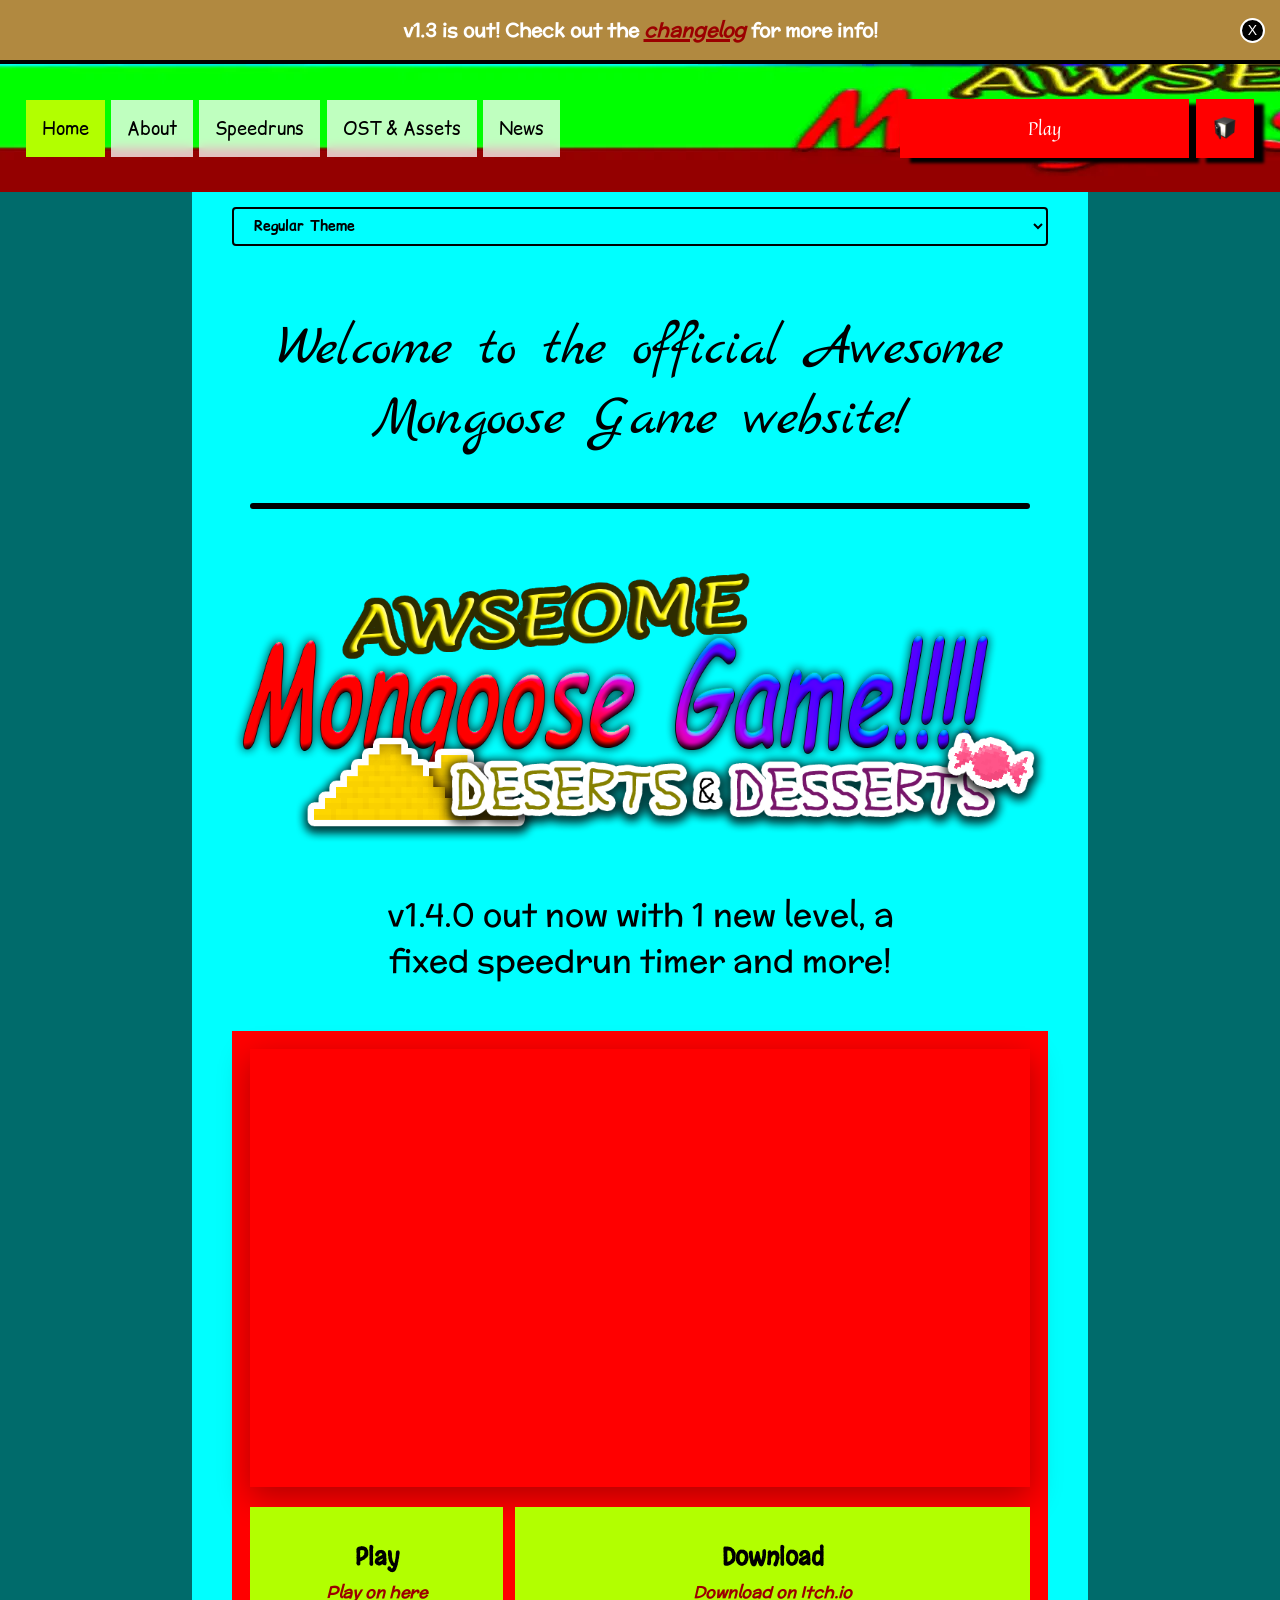
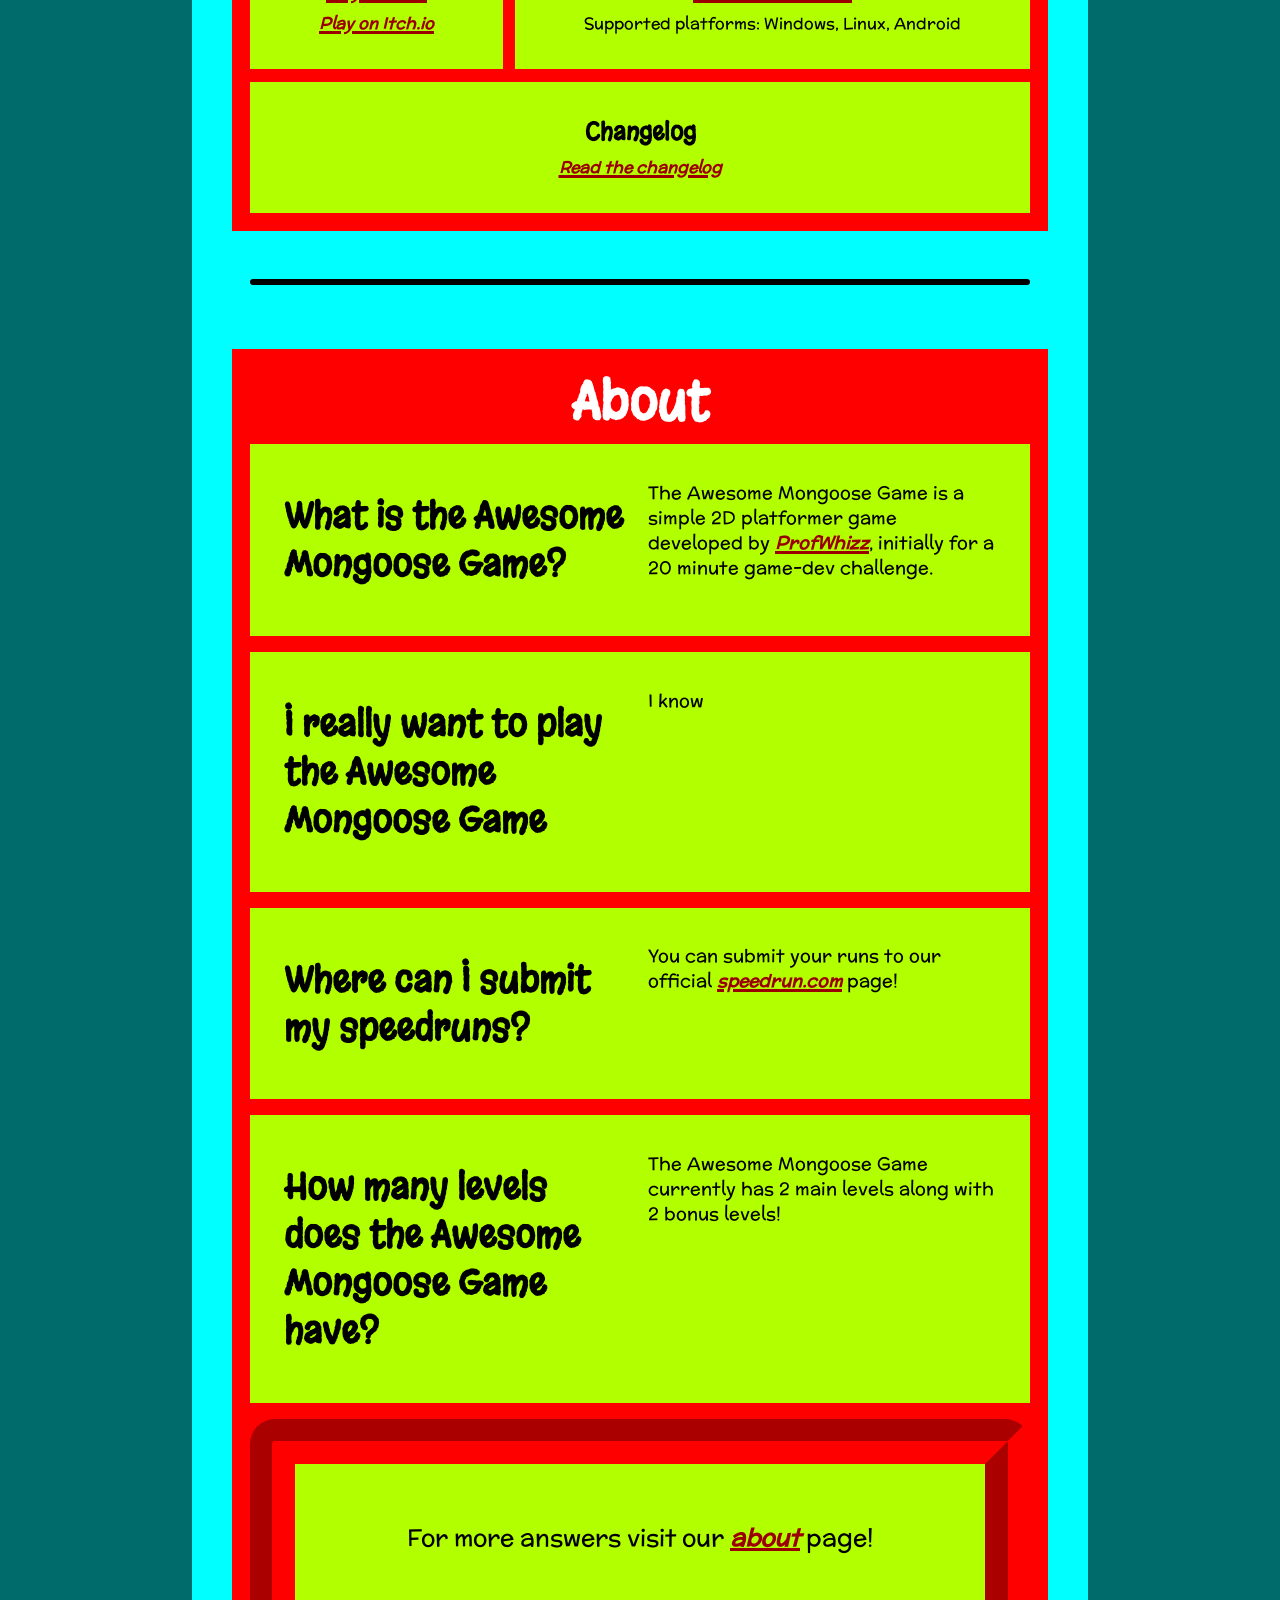
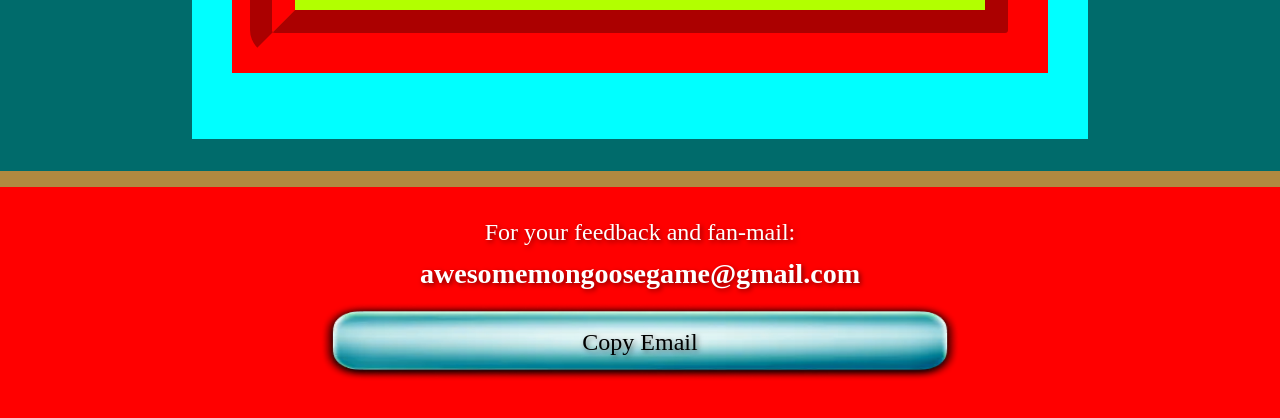
==== commit 2f518f74: "v2.4 added the mongoose archives + stuff for 1.4" ====
--- a/index.html
+++ b/index.html
@@ -18,11 +18,11 @@
 
         <hr>
 
-        <img src="resources/img/1.3.webp" alt="Title">
-        <p class="sans bigtext">v1.3.0 out now with mobile support, 9 added skins and more!</p>
+        <img src="resources/img/1.4.png" alt="Title">
+        <p class="sans bigtext">v1.4.0 out now with 1 new level, a fixed speedrun timer and more!</p>
         <div class="hero-block">
             <div class="trailer">
-                <iframe width="560" height="315" src="https://www.youtube.com/embed/CuVCo9sGIFE?vq=hd1080"
+                <iframe width="560" height="315" src="https://www.youtube.com/embed/YhWS6uEY6vk?vq=hd1080"
                     title="YouTube video player" frameborder="0"
                     allow="accelerometer; autoplay; clipboard-write; encrypted-media; gyroscope; picture-in-picture; web-share"
                     referrerpolicy="strict-origin-when-cross-origin" allowfullscreen></iframe>
@@ -72,9 +72,8 @@
 
                 <div class="card-row">
                     <h2 class="col-item playful">How many levels does the Awesome Mongoose Game have?</h2>
-                    <p class="col-item sans">The Awesome Mongoose Game currently has 2 main levels along with 1
-                        bonus
-                        level!</p>
+                    <p class="col-item sans">The Awesome Mongoose Game currently has 2 main levels along with 2
+                        bonus levels!</p>
                 </div>
                 <div class="blurb">
                     <p>For more answers visit our <a href="about.html">about</a> page!</p>
--- a/styles.css
+++ b/styles.css
@@ -1,4 +1,4 @@
-﻿@import url('https://fonts.googleapis.com/css2?family=Comic+Relief:wght@400;700&family=Marck+Script&family=Margarine&family=McLaren&family=Playwrite+IE:wght@100..400&family=Quintessential&display=swap');
+@import url('https://fonts.googleapis.com/css2?family=Comic+Relief:wght@400;700&family=Marck+Script&family=Margarine&family=McLaren&family=Playwrite+IE:wght@100..400&family=Quintessential&display=swap');
 
 :root,
 [data-theme="default"] {
@@ -361,6 +361,110 @@
     --color-ui-border: transparent;
 }
 
+[data-theme="desert"] {
+    --color-bg-solid: #2d1810;
+    --color-bg-pattern: none;
+    --bg-pattern-repeat: no-repeat;
+    --bg-pattern-position: center center;
+    --bg-pattern-size: 100vw 100vh;
+    --color-body-bg-rotation: 0deg;
+    --bg-pattern-opacity: 1;
+    --color-container-bg: #edd3a8;
+    --color-section-bg: #854823;
+    --color-category-bg: #f5e2c4;
+    --color-banner-bg: #d96b27;
+    --color-banner-text: #ffffff;
+    --color-banner-border: #4d230b;
+    --color-navbar-mobile-bg: #854823;
+    --color-activelink-bg: #f5e2c4;
+    --color-activelink-play: #ff9138;
+    --color-play-btn-bg: #d9531e;
+    --color-play-btn-shadow: #3b1607;
+    --color-play-btn-hover-bg: #3b1607;
+    --color-play-btn-hover-text: #ffffff;
+    --color-play-btn-hover-glow: #ff9138;
+    --color-section-heading: #ffffff;
+    --color-link: #852f00;
+    --bg-link: transparent;
+    --color-link-hover-text: #d9531e;
+    --color-link-hover-bg: transparent;
+    --color-selection-text: #ffffff;
+    --color-selection-bg: #854823;
+    --color-disabled-btn-bg: #59392b;
+    --color-disabled-btn-text: #8c6e61;
+    --color-game-wrapper-bg: #4d230b;
+    --color-game-border: #f5e2c4;
+    --color-close-btn-bg: #3b1607;
+    --color-close-btn-text: #ffffff;
+    --color-close-btn-border: #f5e2c4;
+    --color-close-btn-hover-bg: #f5e2c4;
+    --color-close-btn-hover-text: #3b1607;
+    --color-close-btn-hover-border: #3b1607;
+    --color-navbar-link-bg: rgba(255, 255, 255, 0.85);
+    --color-navbar-link-text: #2d1810;
+    --color-play-text-shadow: #3b1607;
+    --navbar-bg: #5e2c11;
+    --navbar-bg-hover: #ffffff;
+    --color-btn-hue-rotate: 160deg;
+    --color-text-body: #2d1810;
+    --nav-link-hover-bg: url(resources/img/assets/camel_straight.png);
+    --nav-link-hover-bg-scale: 85% 85%;
+    --color-play-btn-text: #ffffff;
+    --color-ui-border: transparent;
+}
+
+[data-theme="dessert"] {
+    --color-bg-solid: #ffb5d5;
+    --color-bg-pattern: none;
+    --bg-pattern-repeat: repeat;
+    --bg-pattern-position: center center;
+    --bg-pattern-size: auto;
+    --color-body-bg-rotation: 0deg;
+    --bg-pattern-opacity: 1;
+    --color-container-bg: #7ec0ee;
+    --color-section-bg: #ff85b3;
+    --color-category-bg: #ffc2df;
+    --color-banner-bg: #ff4d94;
+    --color-banner-text: #ffffff;
+    --color-banner-border: #ffffff;
+    --color-navbar-mobile-bg: #ff85b3;
+    --color-activelink-bg: #ffc2df;
+    --color-activelink-play: #ffffff;
+    --color-play-btn-bg: #ff1a75;
+    --color-play-btn-shadow: #80003b;
+    --color-play-btn-hover-bg: #ffffff;
+    --color-play-btn-hover-text: #ff1a75;
+    --color-play-btn-hover-glow: #ff99c2;
+    --color-section-heading: #000;
+    --color-link: #b30047;
+    --bg-link: transparent;
+    --color-link-hover-text: #ffffff;
+    --color-link-hover-bg: #ff4d94;
+    --color-selection-text: #ffffff;
+    --color-selection-bg: #ff1a75;
+    --color-disabled-btn-bg: #e6a8c2;
+    --color-disabled-btn-text: #ffffff;
+    --color-game-wrapper-bg: #7ec0ee;
+    --color-game-border: #ffffff;
+    --color-close-btn-bg: #ff1a75;
+    --color-close-btn-text: #ffffff;
+    --color-close-btn-border: #ffffff;
+    --color-close-btn-hover-bg: #ffffff;
+    --color-close-btn-hover-text: #ff1a75;
+    --color-close-btn-hover-border: #ff1a75;
+    --color-navbar-link-bg: rgba(255, 255, 255, 0.9);
+    --color-navbar-link-text: #b30047;
+    --color-play-text-shadow: rgba(128, 0, 59, 0.6);
+    --navbar-bg: #ff4d94;
+    --navbar-bg-hover: #ffffff;
+    --color-btn-hue-rotate: 300deg;
+    --color-text-body: #330014;
+    --nav-link-hover-bg: none;
+    --nav-link-hover-bg-scale: 85% 85%;
+    --color-play-btn-text: #ffffff;
+    --color-ui-border: #ffffff;
+}
+
 [data-theme="corp_dark"] {
     --color-bg-solid: #1e1e24;
     --color-bg-pattern: none;
@@ -1591,6 +1695,22 @@
     background-color: var(--color-category-bg);
 }
 
+#link-archives {
+    display: inline-flex;
+    align-items: center;
+    gap: 0.5rem;
+    min-width: 0;
+    padding: 0.25rem 1rem;
+    width: fit-content;
+}
+
+#link-archives img {
+    height: 100%;
+    max-height: 1.5em;
+    width: auto;
+    object-fit: contain;
+}
+
 @media (max-width: 900px) {
 
     .container {
@@ -1656,11 +1776,30 @@
         position: relative;
     }
 
-    .navbar .left,
-    .navbar .right {
+    .navbar .left {
         flex-direction: column;
         width: 100%;
         gap: 0.25rem;
+    }
+
+    .navbar .right {
+        flex-direction: row;
+        flex-wrap: nowrap;
+        justify-content: center;
+        align-items: center;
+        width: 100%;
+        gap: 0.5rem;
+
+        * {
+            width: 100%;
+        }
+
+        #link-archives {
+            height: 100%;
+            max-height: none;
+            padding: 1rem;
+            min-width: initial;
+        }
     }
 
     .navbar a {
